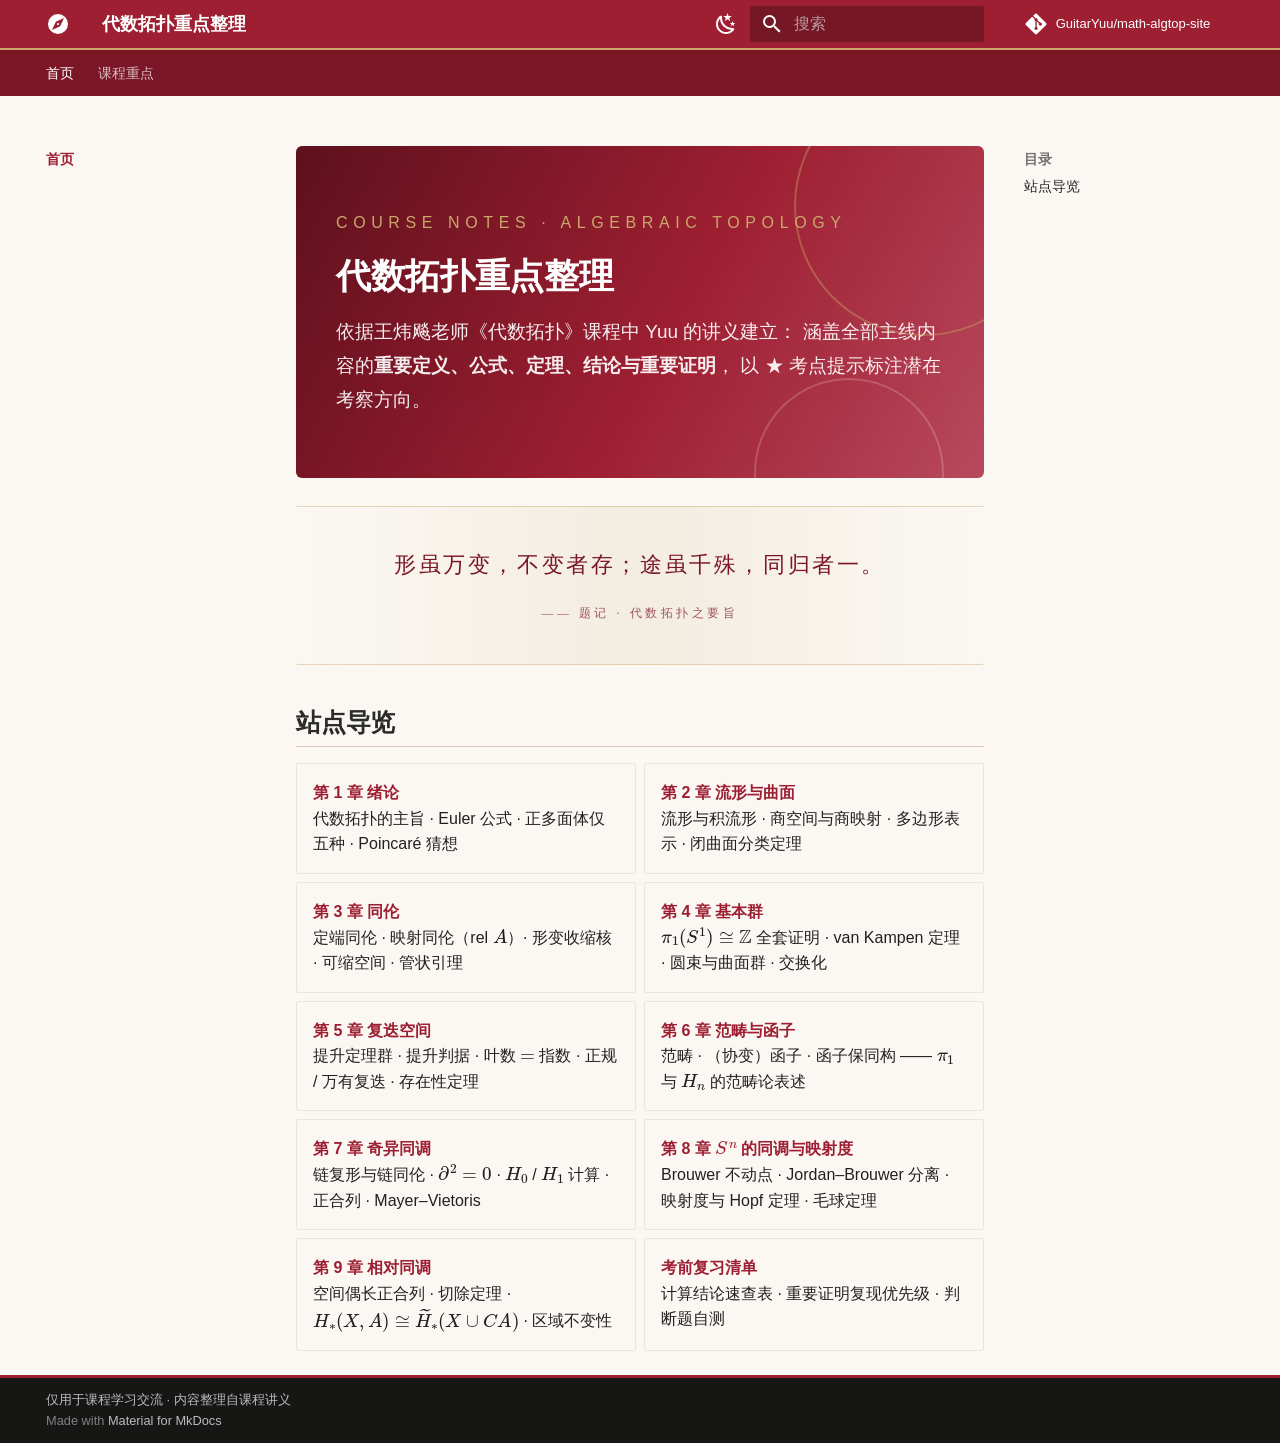
==== index.html @ 7b2dca7c "deploy: classic build 2026-09-10" ====
<!doctype html>
<html lang="zh" class="no-js">
  <head>
    
      <meta charset="utf-8">
      <meta name="viewport" content="width=device-width,initial-scale=1">
      
        <meta name="description" content="依据王炜飚老师《代数拓扑》课程中 Yuu 的讲义建立——重要定义、公式、定理、结论与重要证明，以考点提示标注潜在考察方向。">
      
      
        <meta name="author" content="GuitarYuu">
      
      
        <link rel="canonical" href="https://guitaryuu.github.io/math-algtop-site/">
      
      
      
        <link rel="next" href="ch01/">
      
      
        
      
      
      <link rel="icon" href="assets/images/favicon.png">
      <meta name="generator" content="mkdocs-1.6.1, mkdocs-material-9.7.7">
    
    
      
        <title>代数拓扑重点整理</title>
      
    
    
      <link rel="stylesheet" href="assets/stylesheets/main.ec1eaa64.min.css">
      
        
        <link rel="stylesheet" href="assets/stylesheets/palette.ab4e12ef.min.css">
      
      


    
    
      
    
    
      
    
    
      <link rel="stylesheet" href="stylesheets/sjtudocs.css">
    
    <script>__md_scope=new URL(".",location),__md_hash=e=>[...e].reduce(((e,_)=>(e<<5)-e+_.charCodeAt(0)),0),__md_get=(e,_=localStorage,t=__md_scope)=>JSON.parse(_.getItem(t.pathname+"."+e)),__md_set=(e,_,t=localStorage,a=__md_scope)=>{try{t.setItem(a.pathname+"."+e,JSON.stringify(_))}catch(e){}}</script>
    
      

    
    
  </head>
  
  
    
    
      
    
    
    
    
    <body dir="ltr" data-md-color-scheme="default" data-md-color-primary="indigo" data-md-color-accent="indigo">
  
    
    <input class="md-toggle" data-md-toggle="drawer" type="checkbox" id="__drawer" autocomplete="off">
    <input class="md-toggle" data-md-toggle="search" type="checkbox" id="__search" autocomplete="off">
    <label class="md-overlay" for="__drawer"></label>
    <div data-md-component="skip">
      
        
        <a href="#_1" class="md-skip">
          跳转至
        </a>
      
    </div>
    <div data-md-component="announce">
      
    </div>
    
    
      

<header class="md-header" data-md-component="header">
  <nav class="md-header__inner md-grid" aria-label="页眉">
    <a href="." title="代数拓扑重点整理" class="md-header__button md-logo" aria-label="代数拓扑重点整理" data-md-component="logo">
      
  
  <svg xmlns="http://www.w3.org/2000/svg" viewBox="0 0 24 24"><path d="M14.19 14.19 6 18l3.81-8.19L18 6m-6-4A10 10 0 0 0 2 12a10 10 0 0 0 10 10 10 10 0 0 0 10-10A10 10 0 0 0 12 2m0 8.9a1.1 1.1 0 0 0-1.1 1.1 1.1 1.1 0 0 0 1.1 1.1 1.1 1.1 0 0 0 1.1-1.1 1.1 1.1 0 0 0-1.1-1.1"/></svg>

    </a>
    <label class="md-header__button md-icon" for="__drawer">
      
      <svg xmlns="http://www.w3.org/2000/svg" viewBox="0 0 24 24"><path d="M3 6h18v2H3zm0 5h18v2H3zm0 5h18v2H3z"/></svg>
    </label>
    <div class="md-header__title" data-md-component="header-title">
      <div class="md-header__ellipsis">
        <div class="md-header__topic">
          <span class="md-ellipsis">
            代数拓扑重点整理
          </span>
        </div>
        <div class="md-header__topic" data-md-component="header-topic">
          <span class="md-ellipsis">
            
              首页
            
          </span>
        </div>
      </div>
    </div>
    
      
        <form class="md-header__option" data-md-component="palette">
  
    
    
    
    <input class="md-option" data-md-color-media="(prefers-color-scheme: light)" data-md-color-scheme="default" data-md-color-primary="indigo" data-md-color-accent="indigo"  aria-label="切换至深色模式"  type="radio" name="__palette" id="__palette_0">
    
      <label class="md-header__button md-icon" title="切换至深色模式" for="__palette_1" hidden>
        <svg xmlns="http://www.w3.org/2000/svg" viewBox="0 0 24 24"><path d="m17.75 4.09-2.53 1.94.91 3.06-2.63-1.81-2.63 1.81.91-3.06-2.53-1.94L12.44 4l1.06-3 1.06 3zm3.5 6.91-1.64 1.25.59 1.98-1.7-1.17-1.7 1.17.59-1.98L15.75 11l2.06-.05L18.5 9l.69 1.95zm-2.28 4.95c.83-.08 1.72 1.1 1.19 1.85-.32.45-.66.87-1.08 1.27C15.17 23 8.84 23 4.94 19.07c-3.91-3.9-3.91-10.24 0-14.14.4-.4.82-.76 1.27-1.08.75-.53 1.93.36 1.85 1.19-.27 2.86.69 5.83 2.89 8.02a9.96 9.96 0 0 0 8.02 2.89m-1.64 2.02a12.08 12.08 0 0 1-7.8-3.47c-2.17-2.19-3.33-5-3.49-7.82-2.81 3.14-2.7 7.96.31 10.98 3.02 3.01 7.84 3.12 10.98.31"/></svg>
      </label>
    
  
    
    
    
    <input class="md-option" data-md-color-media="(prefers-color-scheme: dark)" data-md-color-scheme="slate" data-md-color-primary="indigo" data-md-color-accent="indigo"  aria-label="切换至浅色模式"  type="radio" name="__palette" id="__palette_1">
    
      <label class="md-header__button md-icon" title="切换至浅色模式" for="__palette_0" hidden>
        <svg xmlns="http://www.w3.org/2000/svg" viewBox="0 0 24 24"><path d="M12 7a5 5 0 0 1 5 5 5 5 0 0 1-5 5 5 5 0 0 1-5-5 5 5 0 0 1 5-5m0 2a3 3 0 0 0-3 3 3 3 0 0 0 3 3 3 3 0 0 0 3-3 3 3 0 0 0-3-3m0-7 2.39 3.42C13.65 5.15 12.84 5 12 5s-1.65.15-2.39.42zM3.34 7l4.16-.35A7.2 7.2 0 0 0 5.94 8.5c-.44.74-.69 1.5-.83 2.29zm.02 10 1.76-3.77a7.131 7.131 0 0 0 2.38 4.14zM20.65 7l-1.77 3.79a7.02 7.02 0 0 0-2.38-4.15zm-.01 10-4.14.36c.59-.51 1.12-1.14 1.54-1.86.42-.73.69-1.5.83-2.29zM12 22l-2.41-3.44c.74.27 1.55.44 2.41.44.82 0 1.63-.17 2.37-.44z"/></svg>
      </label>
    
  
</form>
      
    
    
      <script>var palette=__md_get("__palette");if(palette&&palette.color){if("(prefers-color-scheme)"===palette.color.media){var media=matchMedia("(prefers-color-scheme: light)"),input=document.querySelector(media.matches?"[data-md-color-media='(prefers-color-scheme: light)']":"[data-md-color-media='(prefers-color-scheme: dark)']");palette.color.media=input.getAttribute("data-md-color-media"),palette.color.scheme=input.getAttribute("data-md-color-scheme"),palette.color.primary=input.getAttribute("data-md-color-primary"),palette.color.accent=input.getAttribute("data-md-color-accent")}for(var[key,value]of Object.entries(palette.color))document.body.setAttribute("data-md-color-"+key,value)}</script>
    
    
    
      
      
        <label class="md-header__button md-icon" for="__search">
          
          <svg xmlns="http://www.w3.org/2000/svg" viewBox="0 0 24 24"><path d="M9.5 3A6.5 6.5 0 0 1 16 9.5c0 1.61-.59 3.09-1.56 4.23l.27.27h.79l5 5-1.5 1.5-5-5v-.79l-.27-.27A6.52 6.52 0 0 1 9.5 16 6.5 6.5 0 0 1 3 9.5 6.5 6.5 0 0 1 9.5 3m0 2C7 5 5 7 5 9.5S7 14 9.5 14 14 12 14 9.5 12 5 9.5 5"/></svg>
        </label>
        <div class="md-search" data-md-component="search" role="dialog">
  <label class="md-search__overlay" for="__search"></label>
  <div class="md-search__inner" role="search">
    <form class="md-search__form" name="search">
      <input type="text" class="md-search__input" name="query" aria-label="搜索" placeholder="搜索" autocapitalize="off" autocorrect="off" autocomplete="off" spellcheck="false" data-md-component="search-query" required>
      <label class="md-search__icon md-icon" for="__search">
        
        <svg xmlns="http://www.w3.org/2000/svg" viewBox="0 0 24 24"><path d="M9.5 3A6.5 6.5 0 0 1 16 9.5c0 1.61-.59 3.09-1.56 4.23l.27.27h.79l5 5-1.5 1.5-5-5v-.79l-.27-.27A6.52 6.52 0 0 1 9.5 16 6.5 6.5 0 0 1 3 9.5 6.5 6.5 0 0 1 9.5 3m0 2C7 5 5 7 5 9.5S7 14 9.5 14 14 12 14 9.5 12 5 9.5 5"/></svg>
        
        <svg xmlns="http://www.w3.org/2000/svg" viewBox="0 0 24 24"><path d="M20 11v2H8l5.5 5.5-1.42 1.42L4.16 12l7.92-7.92L13.5 5.5 8 11z"/></svg>
      </label>
      <nav class="md-search__options" aria-label="查找">
        
        <button type="reset" class="md-search__icon md-icon" title="清空当前内容" aria-label="清空当前内容" tabindex="-1">
          
          <svg xmlns="http://www.w3.org/2000/svg" viewBox="0 0 24 24"><path d="M19 6.41 17.59 5 12 10.59 6.41 5 5 6.41 10.59 12 5 17.59 6.41 19 12 13.41 17.59 19 19 17.59 13.41 12z"/></svg>
        </button>
      </nav>
      
        <div class="md-search__suggest" data-md-component="search-suggest"></div>
      
    </form>
    <div class="md-search__output">
      <div class="md-search__scrollwrap" tabindex="0" data-md-scrollfix>
        <div class="md-search-result" data-md-component="search-result">
          <div class="md-search-result__meta">
            正在初始化搜索引擎
          </div>
          <ol class="md-search-result__list" role="presentation"></ol>
        </div>
      </div>
    </div>
  </div>
</div>
      
    
    
      <div class="md-header__source">
        <a href="https://github.com/GuitarYuu/math-algtop-site" title="前往仓库" class="md-source" data-md-component="source">
  <div class="md-source__icon md-icon">
    
    <svg xmlns="http://www.w3.org/2000/svg" viewBox="0 0 448 512"><!--! Font Awesome Free 7.1.0 by @fontawesome - https://fontawesome.com License - https://fontawesome.com/license/free (Icons: CC BY 4.0, Fonts: SIL OFL 1.1, Code: MIT License) Copyright 2025 Fonticons, Inc.--><path d="M439.6 236.1 244 40.5c-5.4-5.5-12.8-8.5-20.4-8.5s-15 3-20.4 8.4L162.5 81l51.5 51.5c27.1-9.1 52.7 16.8 43.4 43.7l49.7 49.7c34.2-11.8 61.2 31 35.5 56.7-26.5 26.5-70.2-2.9-56-37.3L240.3 199v121.9c25.3 12.5 22.3 41.8 9.1 55-6.4 6.4-15.2 10.1-24.3 10.1s-17.8-3.6-24.3-10.1c-17.6-17.6-11.1-46.9 11.2-56v-123c-20.8-8.5-24.6-30.7-18.6-45L142.6 101 8.5 235.1C3 240.6 0 247.9 0 255.5s3 15 8.5 20.4l195.6 195.7c5.4 5.4 12.7 8.4 20.4 8.4s15-3 20.4-8.4l194.7-194.7c5.4-5.4 8.4-12.8 8.4-20.4s-3-15-8.4-20.4"/></svg>
  </div>
  <div class="md-source__repository">
    GuitarYuu/math-algtop-site
  </div>
</a>
      </div>
    
  </nav>
  
</header>
    
    <div class="md-container" data-md-component="container">
      
      
        
          
            
<nav class="md-tabs" aria-label="标签" data-md-component="tabs">
  <div class="md-grid">
    <ul class="md-tabs__list">
      
        
  
  
  
    
  
  
    <li class="md-tabs__item md-tabs__item--active">
      <a href="." class="md-tabs__link">
        
  
  
    
  
  首页

      </a>
    </li>
  

      
        
  
  
  
  
    
    
      <li class="md-tabs__item">
        <a href="ch01/" class="md-tabs__link">
          
  
  
    
  
  课程重点

        </a>
      </li>
    
  

      
    </ul>
  </div>
</nav>
          
        
      
      <main class="md-main" data-md-component="main">
        <div class="md-main__inner md-grid">
          
            
              
              <div class="md-sidebar md-sidebar--primary" data-md-component="sidebar" data-md-type="navigation" >
                <div class="md-sidebar__scrollwrap">
                  <div class="md-sidebar__inner">
                    


  


<nav class="md-nav md-nav--primary md-nav--lifted" aria-label="导航栏" data-md-level="0">
  <label class="md-nav__title" for="__drawer">
    <a href="." title="代数拓扑重点整理" class="md-nav__button md-logo" aria-label="代数拓扑重点整理" data-md-component="logo">
      
  
  <svg xmlns="http://www.w3.org/2000/svg" viewBox="0 0 24 24"><path d="M14.19 14.19 6 18l3.81-8.19L18 6m-6-4A10 10 0 0 0 2 12a10 10 0 0 0 10 10 10 10 0 0 0 10-10A10 10 0 0 0 12 2m0 8.9a1.1 1.1 0 0 0-1.1 1.1 1.1 1.1 0 0 0 1.1 1.1 1.1 1.1 0 0 0 1.1-1.1 1.1 1.1 0 0 0-1.1-1.1"/></svg>

    </a>
    代数拓扑重点整理
  </label>
  
    <div class="md-nav__source">
      <a href="https://github.com/GuitarYuu/math-algtop-site" title="前往仓库" class="md-source" data-md-component="source">
  <div class="md-source__icon md-icon">
    
    <svg xmlns="http://www.w3.org/2000/svg" viewBox="0 0 448 512"><!--! Font Awesome Free 7.1.0 by @fontawesome - https://fontawesome.com License - https://fontawesome.com/license/free (Icons: CC BY 4.0, Fonts: SIL OFL 1.1, Code: MIT License) Copyright 2025 Fonticons, Inc.--><path d="M439.6 236.1 244 40.5c-5.4-5.5-12.8-8.5-20.4-8.5s-15 3-20.4 8.4L162.5 81l51.5 51.5c27.1-9.1 52.7 16.8 43.4 43.7l49.7 49.7c34.2-11.8 61.2 31 35.5 56.7-26.5 26.5-70.2-2.9-56-37.3L240.3 199v121.9c25.3 12.5 22.3 41.8 9.1 55-6.4 6.4-15.2 10.1-24.3 10.1s-17.8-3.6-24.3-10.1c-17.6-17.6-11.1-46.9 11.2-56v-123c-20.8-8.5-24.6-30.7-18.6-45L142.6 101 8.5 235.1C3 240.6 0 247.9 0 255.5s3 15 8.5 20.4l195.6 195.7c5.4 5.4 12.7 8.4 20.4 8.4s15-3 20.4-8.4l194.7-194.7c5.4-5.4 8.4-12.8 8.4-20.4s-3-15-8.4-20.4"/></svg>
  </div>
  <div class="md-source__repository">
    GuitarYuu/math-algtop-site
  </div>
</a>
    </div>
  
  <ul class="md-nav__list" data-md-scrollfix>
    
      
      
  
  
    
  
  
  
    <li class="md-nav__item md-nav__item--active">
      
      <input class="md-nav__toggle md-toggle" type="checkbox" id="__toc">
      
      
        
      
      
        <label class="md-nav__link md-nav__link--active" for="__toc">
          
  
  
  <span class="md-ellipsis">
    
  
    首页
  

    
  </span>
  
  

          <span class="md-nav__icon md-icon"></span>
        </label>
      
      <a href="." class="md-nav__link md-nav__link--active">
        
  
  
  <span class="md-ellipsis">
    
  
    首页
  

    
  </span>
  
  

      </a>
      
        

<nav class="md-nav md-nav--secondary" aria-label="目录">
  
  
  
    
  
  
    <label class="md-nav__title" for="__toc">
      <span class="md-nav__icon md-icon"></span>
      目录
    </label>
    <ul class="md-nav__list" data-md-component="toc" data-md-scrollfix>
      
        <li class="md-nav__item">
  <a href="#_2" class="md-nav__link">
    <span class="md-ellipsis">
      
        站点导览
      
    </span>
  </a>
  
</li>
      
    </ul>
  
</nav>
      
    </li>
  

    
      
      
  
  
  
  
    
    
      
        
      
        
      
        
      
        
      
        
      
        
      
        
      
        
      
        
      
        
      
    
    
    
      
      
        
      
    
    
    <li class="md-nav__item md-nav__item--nested">
      
        
        
        <input class="md-nav__toggle md-toggle " type="checkbox" id="__nav_2" >
        
          
          <label class="md-nav__link" for="__nav_2" id="__nav_2_label" tabindex="0">
            
  
  
  <span class="md-ellipsis">
    
  
    课程重点
  

    
  </span>
  
  

            <span class="md-nav__icon md-icon"></span>
          </label>
        
        <nav class="md-nav" data-md-level="1" aria-labelledby="__nav_2_label" aria-expanded="false">
          <label class="md-nav__title" for="__nav_2">
            <span class="md-nav__icon md-icon"></span>
            
  
    课程重点
  

          </label>
          <ul class="md-nav__list" data-md-scrollfix>
            
              
                
  
  
  
  
    <li class="md-nav__item">
      <a href="ch01/" class="md-nav__link">
        
  
  
  <span class="md-ellipsis">
    
  
    第 1 章 绪论：代数拓扑的主旨
  

    
  </span>
  
  

      </a>
    </li>
  

              
            
              
                
  
  
  
  
    <li class="md-nav__item">
      <a href="ch02/" class="md-nav__link">
        
  
  
  <span class="md-ellipsis">
    
  
    第 2 章 流形与曲面
  

    
  </span>
  
  

      </a>
    </li>
  

              
            
              
                
  
  
  
  
    <li class="md-nav__item">
      <a href="ch03/" class="md-nav__link">
        
  
  
  <span class="md-ellipsis">
    
  
    第 3 章 同伦
  

    
  </span>
  
  

      </a>
    </li>
  

              
            
              
                
  
  
  
  
    <li class="md-nav__item">
      <a href="ch04/" class="md-nav__link">
        
  
  
  <span class="md-ellipsis">
    
  
    第 4 章 基本群
  

    
  </span>
  
  

      </a>
    </li>
  

              
            
              
                
  
  
  
  
    <li class="md-nav__item">
      <a href="ch05/" class="md-nav__link">
        
  
  
  <span class="md-ellipsis">
    
  
    第 5 章 复迭空间（覆盖空间）
  

    
  </span>
  
  

      </a>
    </li>
  

              
            
              
                
  
  
  
  
    <li class="md-nav__item">
      <a href="ch06/" class="md-nav__link">
        
  
  
  <span class="md-ellipsis">
    
  
    第 6 章 范畴与函子
  

    
  </span>
  
  

      </a>
    </li>
  

              
            
              
                
  
  
  
  
    <li class="md-nav__item">
      <a href="ch07/" class="md-nav__link">
        
  
  
  <span class="md-ellipsis">
    
  
    第 7 章 奇异同调
  

    
  </span>
  
  

      </a>
    </li>
  

              
            
              
                
  
  
  
  
    <li class="md-nav__item">
      <a href="ch08/" class="md-nav__link">
        
  
  
  <span class="md-ellipsis">
    
  
    第 8 章 Sⁿ 的同调与映射度
  

    
  </span>
  
  

      </a>
    </li>
  

              
            
              
                
  
  
  
  
    <li class="md-nav__item">
      <a href="ch09/" class="md-nav__link">
        
  
  
  <span class="md-ellipsis">
    
  
    第 9 章 相对同调
  

    
  </span>
  
  

      </a>
    </li>
  

              
            
              
                
  
  
  
  
    <li class="md-nav__item">
      <a href="checklist/" class="md-nav__link">
        
  
  
  <span class="md-ellipsis">
    
  
    考前复习清单
  

    
  </span>
  
  

      </a>
    </li>
  

              
            
          </ul>
        </nav>
      
    </li>
  

    
  </ul>
</nav>
                  </div>
                </div>
              </div>
            
            
              
              <div class="md-sidebar md-sidebar--secondary" data-md-component="sidebar" data-md-type="toc" >
                <div class="md-sidebar__scrollwrap">
                  <div class="md-sidebar__inner">
                    

<nav class="md-nav md-nav--secondary" aria-label="目录">
  
  
  
    
  
  
    <label class="md-nav__title" for="__toc">
      <span class="md-nav__icon md-icon"></span>
      目录
    </label>
    <ul class="md-nav__list" data-md-component="toc" data-md-scrollfix>
      
        <li class="md-nav__item">
  <a href="#_2" class="md-nav__link">
    <span class="md-ellipsis">
      
        站点导览
      
    </span>
  </a>
  
</li>
      
    </ul>
  
</nav>
                  </div>
                </div>
              </div>
            
          
          
            <div class="md-content" data-md-component="content">
              
              <article class="md-content__inner md-typeset">
                
                  



<div class="sjtu-hero">
<p><span class="hero-kicker">COURSE NOTES · ALGEBRAIC TOPOLOGY</span></p>
<h1 id="_1">代数拓扑重点整理<a class="headerlink" href="#_1" title="Permanent link">#</a></h1>
<p><span class="hero-sub">依据王炜飚老师《代数拓扑》课程中 Yuu 的讲义建立：
涵盖全部主线内容的<strong>重要定义、公式、定理、结论与重要证明</strong>，
以 ★ 考点提示标注潜在考察方向。</span></p>
</div>
<div class="sjtu-couplet">
<p>形虽万变，不变者存；途虽千殊，同归者一。</p>
<p><span class="couplet-note">—— 题记 · 代数拓扑之要旨</span></p>
</div>
<h2 id="_2">站点导览<a class="headerlink" href="#_2" title="Permanent link">#</a></h2>
<div class="grid cards">
<ul>
<li><a href="ch01/"><strong>第 1 章 绪论</strong></a><br />
  代数拓扑的主旨 · Euler 公式 · 正多面体仅五种 · Poincaré 猜想</li>
<li><a href="ch02/"><strong>第 2 章 流形与曲面</strong></a><br />
  流形与积流形 · 商空间与商映射 · 多边形表示 · 闭曲面分类定理</li>
<li><a href="ch03/"><strong>第 3 章 同伦</strong></a><br />
  定端同伦 · 映射同伦（rel <span class="arithmatex">\(A\)</span>）· 形变收缩核 · 可缩空间 · 管状引理</li>
<li><a href="ch04/"><strong>第 4 章 基本群</strong></a><br />
<span class="arithmatex">\(\pi_1(S^1)\cong\mathbb{Z}\)</span> 全套证明 · van Kampen 定理 · 圆束与曲面群 · 交换化</li>
<li><a href="ch05/"><strong>第 5 章 复迭空间</strong></a><br />
  提升定理群 · 提升判据 · 叶数 <span class="arithmatex">\(=\)</span> 指数 · 正规 / 万有复迭 · 存在性定理</li>
<li><a href="ch06/"><strong>第 6 章 范畴与函子</strong></a><br />
  范畴 · （协变）函子 · 函子保同构 —— <span class="arithmatex">\(\pi_1\)</span> 与 <span class="arithmatex">\(H_n\)</span> 的范畴论表述</li>
<li><a href="ch07/"><strong>第 7 章 奇异同调</strong></a><br />
  链复形与链同伦 · <span class="arithmatex">\(\partial^2=0\)</span> · <span class="arithmatex">\(H_0\)</span> / <span class="arithmatex">\(H_1\)</span> 计算 · 正合列 · Mayer–Vietoris</li>
<li><a href="ch08/"><strong>第 8 章 <span class="arithmatex">\(S^n\)</span> 的同调与映射度</strong></a><br />
  Brouwer 不动点 · Jordan–Brouwer 分离 · 映射度与 Hopf 定理 · 毛球定理</li>
<li><a href="ch09/"><strong>第 9 章 相对同调</strong></a><br />
  空间偶长正合列 · 切除定理 · <span class="arithmatex">\(H_*(X,A)\cong\widetilde H_*(X\cup CA)\)</span> · 区域不变性</li>
<li><a href="checklist/"><strong>考前复习清单</strong></a><br />
  计算结论速查表 · 重要证明复现优先级 · 判断题自测</li>
</ul>
</div>







  
  






                
              </article>
            </div>
          
          
<script>var target=document.getElementById(location.hash.slice(1));target&&target.name&&(target.checked=target.name.startsWith("__tabbed_"))</script>
        </div>
        
          <button type="button" class="md-top md-icon" data-md-component="top" hidden>
  
  <svg xmlns="http://www.w3.org/2000/svg" viewBox="0 0 24 24"><path d="M13 20h-2V8l-5.5 5.5-1.42-1.42L12 4.16l7.92 7.92-1.42 1.42L13 8z"/></svg>
  回到页面顶部
</button>
        
      </main>
      
        <footer class="md-footer">
  
  <div class="md-footer-meta md-typeset">
    <div class="md-footer-meta__inner md-grid">
      <div class="md-copyright">
  
    <div class="md-copyright__highlight">
      仅用于课程学习交流 · 内容整理自课程讲义
    </div>
  
  
    Made with
    <a href="https://squidfunk.github.io/mkdocs-material/" target="_blank" rel="noopener">
      Material for MkDocs
    </a>
  
</div>
      
    </div>
  </div>
</footer>
      
    </div>
    <div class="md-dialog" data-md-component="dialog">
      <div class="md-dialog__inner md-typeset"></div>
    </div>
    
    
    
      
      
      <script id="__config" type="application/json">{"annotate": null, "base": ".", "features": ["navigation.tabs", "navigation.sections", "navigation.top", "navigation.indexes", "search.suggest", "search.highlight", "content.tooltips"], "search": "assets/javascripts/workers/search.2c215733.min.js", "tags": null, "translations": {"clipboard.copied": "\u5df2\u590d\u5236", "clipboard.copy": "\u590d\u5236", "search.result.more.one": "\u5728\u8be5\u9875\u4e0a\u8fd8\u6709 1 \u4e2a\u7b26\u5408\u6761\u4ef6\u7684\u7ed3\u679c", "search.result.more.other": "\u5728\u8be5\u9875\u4e0a\u8fd8\u6709 # \u4e2a\u7b26\u5408\u6761\u4ef6\u7684\u7ed3\u679c", "search.result.none": "\u6ca1\u6709\u627e\u5230\u7b26\u5408\u6761\u4ef6\u7684\u7ed3\u679c", "search.result.one": "\u627e\u5230 1 \u4e2a\u7b26\u5408\u6761\u4ef6\u7684\u7ed3\u679c", "search.result.other": "# \u4e2a\u7b26\u5408\u6761\u4ef6\u7684\u7ed3\u679c", "search.result.placeholder": "\u952e\u5165\u4ee5\u5f00\u59cb\u641c\u7d22", "search.result.term.missing": "\u7f3a\u5c11", "select.version": "\u9009\u62e9\u5f53\u524d\u7248\u672c"}, "version": null}</script>
    
    
      <script src="assets/javascripts/bundle.d7400e89.min.js"></script>
      
        <script src="javascripts/mathjax-config.js"></script>
      
        <script src="javascripts/vendor/mathjax/tex-mml-chtml.js"></script>
      
    
  </body>
</html>
---- assets/stylesheets/main.ec1eaa64.min.css ----
@charset "UTF-8";html{-webkit-text-size-adjust:none;-moz-text-size-adjust:none;text-size-adjust:none;box-sizing:border-box}*,:after,:before{box-sizing:inherit}@media (prefers-reduced-motion){*,:after,:before{transition:none!important}}body{margin:0}a,button,input,label{-webkit-tap-highlight-color:transparent}a{color:inherit;text-decoration:none}hr{border:0;box-sizing:initial;display:block;height:.05rem;overflow:visible;padding:0}small{font-size:80%}sub,sup{line-height:1em}img{border-style:none}table{border-collapse:initial;border-spacing:0}td,th{font-weight:400;vertical-align:top}button{background:#0000;border:0;font-family:inherit;font-size:inherit;margin:0;padding:0}input{border:0;outline:none}:root{--md-primary-fg-color:#4051b5;--md-primary-fg-color--light:#5d6cc0;--md-primary-fg-color--dark:#303fa1;--md-primary-bg-color:#fff;--md-primary-bg-color--light:#ffffffb3;--md-accent-fg-color:#526cfe;--md-accent-fg-color--transparent:#526cfe1a;--md-accent-bg-color:#fff;--md-accent-bg-color--light:#ffffffb3}[data-md-color-scheme=default]{color-scheme:light}[data-md-color-scheme=default] img[src$="#gh-dark-mode-only"],[data-md-color-scheme=default] img[src$="#only-dark"]{display:none}:root,[data-md-color-scheme=default]{--md-hue:225deg;--md-default-fg-color:#000000de;--md-default-fg-color--light:#0000008a;--md-default-fg-color--lighter:#00000052;--md-default-fg-color--lightest:#00000012;--md-default-bg-color:#fff;--md-default-bg-color--light:#ffffffb3;--md-default-bg-color--lighter:#ffffff4d;--md-default-bg-color--lightest:#ffffff1f;--md-code-fg-color:#36464e;--md-code-bg-color:#f5f5f5;--md-code-bg-color--light:#f5f5f5b3;--md-code-bg-color--lighter:#f5f5f54d;--md-code-hl-color:#4287ff;--md-code-hl-color--light:#4287ff1a;--md-code-hl-number-color:#d52a2a;--md-code-hl-special-color:#db1457;--md-code-hl-function-color:#a846b9;--md-code-hl-constant-color:#6e59d9;--md-code-hl-keyword-color:#3f6ec6;--md-code-hl-string-color:#1c7d4d;--md-code-hl-name-color:var(--md-code-fg-color);--md-code-hl-operator-color:var(--md-default-fg-color--light);--md-code-hl-punctuation-color:var(--md-default-fg-color--light);--md-code-hl-comment-color:var(--md-default-fg-color--light);--md-code-hl-generic-color:var(--md-default-fg-color--light);--md-code-hl-variable-color:var(--md-default-fg-color--light);--md-typeset-color:var(--md-default-fg-color);--md-typeset-a-color:var(--md-primary-fg-color);--md-typeset-del-color:#f5503d26;--md-typeset-ins-color:#0bd57026;--md-typeset-kbd-color:#fafafa;--md-typeset-kbd-accent-color:#fff;--md-typeset-kbd-border-color:#b8b8b8;--md-typeset-mark-color:#ffff0080;--md-typeset-table-color:#0000001f;--md-typeset-table-color--light:rgba(0,0,0,.035);--md-admonition-fg-color:var(--md-default-fg-color);--md-admonition-bg-color:var(--md-default-bg-color);--md-warning-fg-color:#000000de;--md-warning-bg-color:#ff9;--md-footer-fg-color:#fff;--md-footer-fg-color--light:#ffffffb3;--md-footer-fg-color--lighter:#ffffff73;--md-footer-bg-color:#000000de;--md-footer-bg-color--dark:#00000052;--md-shadow-z1:0 0.2rem 0.5rem #0000000d,0 0 0.05rem #0000001a;--md-shadow-z2:0 0.2rem 0.5rem #0000001a,0 0 0.05rem #00000040;--md-shadow-z3:0 0.2rem 0.5rem #0003,0 0 0.05rem #00000059}.md-icon svg{fill:currentcolor;display:block;height:1.2rem;width:1.2rem}body{-webkit-font-smoothing:antialiased;-moz-osx-font-smoothing:grayscale;--md-text-font-family:var(--md-text-font,_),-apple-system,BlinkMacSystemFont,Helvetica,Arial,sans-serif;--md-code-font-family:var(--md-code-font,_),SFMono-Regular,Consolas,Menlo,monospace}aside,body,input{font-feature-settings:"kern","liga";color:var(--md-typeset-color);font-family:var(--md-text-font-family)}code,kbd,pre{font-feature-settings:"kern";font-family:var(--md-code-font-family)}:root{--md-typeset-table-sort-icon:url('data:image/svg+xml;charset=utf-8,<svg xmlns="http://www.w3.org/2000/svg" viewBox="0 0 24 24"><path d="m18 21-4-4h3V7h-3l4-4 4 4h-3v10h3M2 19v-2h10v2M2 13v-2h7v2M2 7V5h4v2z"/></svg>');--md-typeset-table-sort-icon--asc:url('data:image/svg+xml;charset=utf-8,<svg xmlns="http://www.w3.org/2000/svg" viewBox="0 0 24 24"><path d="M19 17h3l-4 4-4-4h3V3h2M2 17h10v2H2M6 5v2H2V5m0 6h7v2H2z"/></svg>');--md-typeset-table-sort-icon--desc:url('data:image/svg+xml;charset=utf-8,<svg xmlns="http://www.w3.org/2000/svg" viewBox="0 0 24 24"><path d="M19 7h3l-4-4-4 4h3v14h2M2 17h10v2H2M6 5v2H2V5m0 6h7v2H2z"/></svg>')}.md-typeset{-webkit-print-color-adjust:exact;color-adjust:exact;font-size:.8rem;line-height:1.6;overflow-wrap:break-word}@media print{.md-typeset{font-size:.68rem}}.md-typeset blockquote,.md-typeset dl,.md-typeset figure,.md-typeset ol,.md-typeset pre,.md-typeset ul{margin-bottom:1em;margin-top:1em}.md-typeset h1{color:var(--md-default-fg-color--light);font-size:2em;line-height:1.3;margin:0 0 1.25em}.md-typeset h1,.md-typeset h2{font-weight:300;letter-spacing:-.01em}.md-typeset h2{font-size:1.5625em;line-height:1.4;margin:1.6em 0 .64em}.md-typeset h3{font-size:1.25em;font-weight:400;letter-spacing:-.01em;line-height:1.5;margin:1.6em 0 .8em}.md-typeset h2+h3{margin-top:.8em}.md-typeset h4{font-weight:700;letter-spacing:-.01em;margin:1em 0}.md-typeset h5,.md-typeset h6{color:var(--md-default-fg-color--light);font-size:.8em;font-weight:700;letter-spacing:-.01em;margin:1.25em 0}.md-typeset h5{text-transform:uppercase}.md-typeset h5 code{text-transform:none}.md-typeset hr{border-bottom:.05rem solid var(--md-default-fg-color--lightest);display:flow-root;margin:1.5em 0}.md-typeset a{color:var(--md-typeset-a-color);word-break:break-word}.md-typeset a,.md-typeset a:before{transition:color 125ms}.md-typeset a:focus,.md-typeset a:hover{color:var(--md-accent-fg-color)}.md-typeset a:focus code,.md-typeset a:hover code{background-color:var(--md-accent-fg-color--transparent);color:var(--md-accent-fg-color)}.md-typeset a code{color:var(--md-typeset-a-color)}.md-typeset a.focus-visible{outline-color:var(--md-accent-fg-color);outline-offset:.2rem}.md-typeset code,.md-typeset kbd,.md-typeset pre{color:var(--md-code-fg-color);direction:ltr;font-variant-ligatures:none;transition:background-color 125ms}@media print{.md-typeset code,.md-typeset kbd,.md-typeset pre{white-space:pre-wrap}}.md-typeset code{background-color:var(--md-code-bg-color);border-radius:.1rem;-webkit-box-decoration-break:clone;box-decoration-break:clone;font-size:.85em;padding:0 .2941176471em;transition:color 125ms,background-color 125ms;word-break:break-word}.md-typeset code:not(.focus-visible){-webkit-tap-highlight-color:transparent;outline:none}.md-typeset pre{display:flow-root;line-height:1.4;position:relative}.md-typeset pre>code{-webkit-box-decoration-break:slice;box-decoration-break:slice;box-shadow:none;display:block;margin:0;outline-color:var(--md-accent-fg-color);overflow:auto;padding:.7720588235em 1.1764705882em;scrollbar-color:var(--md-default-fg-color--lighter) #0000;scrollbar-width:thin;touch-action:auto;word-break:normal}.md-typeset pre>code:hover{scrollbar-color:var(--md-accent-fg-color) #0000}.md-typeset pre>code::-webkit-scrollbar{height:.2rem;width:.2rem}.md-typeset pre>code::-webkit-scrollbar-thumb{background-color:var(--md-default-fg-color--lighter)}.md-typeset pre>code::-webkit-scrollbar-thumb:hover{background-color:var(--md-accent-fg-color)}.md-typeset kbd{background-color:var(--md-typeset-kbd-color);border-radius:.1rem;box-shadow:0 .1rem 0 .05rem var(--md-typeset-kbd-border-color),0 .1rem 0 var(--md-typeset-kbd-border-color),0 -.1rem .2rem var(--md-typeset-kbd-accent-color) inset;color:var(--md-default-fg-color);display:inline-block;font-size:.75em;padding:0 .6666666667em;vertical-align:text-top;word-break:break-word}.md-typeset mark{background-color:var(--md-typeset-mark-color);-webkit-box-decoration-break:clone;box-decoration-break:clone;color:inherit;word-break:break-word}.md-typeset abbr{cursor:help;text-decoration:none}.md-typeset [data-preview],.md-typeset abbr{border-bottom:.05rem dotted var(--md-default-fg-color--light)}.md-typeset small{opacity:.75}[dir=ltr] .md-typeset sub,[dir=ltr] .md-typeset sup{margin-left:.078125em}[dir=rtl] .md-typeset sub,[dir=rtl] .md-typeset sup{margin-right:.078125em}[dir=ltr] .md-typeset blockquote{padding-left:.6rem}[dir=rtl] .md-typeset blockquote{padding-right:.6rem}[dir=ltr] .md-typeset blockquote{border-left:.2rem solid var(--md-default-fg-color--lighter)}[dir=rtl] .md-typeset blockquote{border-right:.2rem solid var(--md-default-fg-color--lighter)}.md-typeset blockquote{color:var(--md-default-fg-color--light);margin-left:0;margin-right:0}.md-typeset ul{list-style-type:disc}.md-typeset ul[type]{list-style-type:revert-layer}[dir=ltr] .md-typeset ol,[dir=ltr] .md-typeset ul{margin-left:.625em}[dir=rtl] .md-typeset ol,[dir=rtl] .md-typeset ul{margin-right:.625em}.md-typeset ol,.md-typeset ul{padding:0}.md-typeset ol:not([hidden]),.md-typeset ul:not([hidden]){display:flow-root}.md-typeset ol ol,.md-typeset ul ol{list-style-type:lower-alpha}.md-typeset ol ol ol,.md-typeset ul ol ol{list-style-type:lower-roman}.md-typeset ol ol ol ol,.md-typeset ul ol ol ol{list-style-type:upper-alpha}.md-typeset ol ol ol ol ol,.md-typeset ul ol ol ol ol{list-style-type:upper-roman}.md-typeset ol[type],.md-typeset ul[type]{list-style-type:revert-layer}[dir=ltr] .md-typeset ol li,[dir=ltr] .md-typeset ul li{margin-left:1.25em}[dir=rtl] .md-typeset ol li,[dir=rtl] .md-typeset ul li{margin-right:1.25em}.md-typeset ol li,.md-typeset ul li{margin-bottom:.5em}.md-typeset ol li blockquote,.md-typeset ol li p,.md-typeset ul li blockquote,.md-typeset ul li p{margin:.5em 0}.md-typeset ol li:last-child,.md-typeset ul li:last-child{margin-bottom:0}[dir=ltr] .md-typeset ol li ol,[dir=ltr] .md-typeset ol li ul,[dir=ltr] .md-typeset ul li ol,[dir=ltr] .md-typeset ul li ul{margin-left:.625em}[dir=rtl] .md-typeset ol li ol,[dir=rtl] .md-typeset ol li ul,[dir=rtl] .md-typeset ul li ol,[dir=rtl] .md-typeset ul li ul{margin-right:.625em}.md-typeset ol li ol,.md-typeset ol li ul,.md-typeset ul li ol,.md-typeset ul li ul{margin-bottom:.5em;margin-top:.5em}[dir=ltr] .md-typeset dd{margin-left:1.875em}[dir=rtl] .md-typeset dd{margin-right:1.875em}.md-typeset dd{margin-bottom:1.5em;margin-top:1em}.md-typeset img,.md-typeset svg,.md-typeset video{height:auto;max-width:100%}.md-typeset img[align=left]{margin:1em 1em 1em 0}.md-typeset img[align=right]{margin:1em 0 1em 1em}.md-typeset img[align]:only-child{margin-top:0}.md-typeset figure{display:flow-root;margin:1em auto;max-width:100%;text-align:center;width:fit-content}.md-typeset figure img{display:block;margin:0 auto}.md-typeset figcaption{font-style:italic;margin:1em auto;max-width:24rem}.md-typeset iframe{max-width:100%}.md-typeset table:not([class]){background-color:var(--md-default-bg-color);border:.05rem solid var(--md-typeset-table-color);border-radius:.1rem;display:inline-block;font-size:.64rem;max-width:100%;overflow:auto;touch-action:auto}@media print{.md-typeset table:not([class]){display:table}}.md-typeset table:not([class])+*{margin-top:1.5em}.md-typeset table:not([class]) td>:first-child,.md-typeset table:not([class]) th>:first-child{margin-top:0}.md-typeset table:not([class]) td>:last-child,.md-typeset table:not([class]) th>:last-child{margin-bottom:0}.md-typeset table:not([class]) td:not([align]),.md-typeset table:not([class]) th:not([align]){text-align:left}[dir=rtl] .md-typeset table:not([class]) td:not([align]),[dir=rtl] .md-typeset table:not([class]) th:not([align]){text-align:right}.md-typeset table:not([class]) th{font-weight:700;min-width:5rem;padding:.9375em 1.25em;vertical-align:top}.md-typeset table:not([class]) td{border-top:.05rem solid var(--md-typeset-table-color);padding:.9375em 1.25em;vertical-align:top}.md-typeset table:not([class]) tbody tr{transition:background-color 125ms}.md-typeset table:not([class]) tbody tr:hover{background-color:var(--md-typeset-table-color--light);box-shadow:0 .05rem 0 var(--md-default-bg-color) inset}.md-typeset table:not([class]) a{word-break:normal}.md-typeset table th[role=columnheader]{cursor:pointer}[dir=ltr] .md-typeset table th[role=columnheader]:after{margin-left:.5em}[dir=rtl] .md-typeset table th[role=columnheader]:after{margin-right:.5em}.md-typeset table th[role=columnheader]:after{content:"";display:inline-block;height:1.2em;-webkit-mask-image:var(--md-typeset-table-sort-icon);mask-image:var(--md-typeset-table-sort-icon);-webkit-mask-repeat:no-repeat;mask-repeat:no-repeat;-webkit-mask-size:contain;mask-size:contain;transition:background-color 125ms;vertical-align:text-bottom;width:1.2em}.md-typeset table th[role=columnheader]:hover:after{background-color:var(--md-default-fg-color--lighter)}.md-typeset table th[role=columnheader][aria-sort=ascending]:after{background-color:var(--md-default-fg-color--light);-webkit-mask-image:var(--md-typeset-table-sort-icon--asc);mask-image:var(--md-typeset-table-sort-icon--asc)}.md-typeset table th[role=columnheader][aria-sort=descending]:after{background-color:var(--md-default-fg-color--light);-webkit-mask-image:var(--md-typeset-table-sort-icon--desc);mask-image:var(--md-typeset-table-sort-icon--desc)}.md-typeset__scrollwrap{margin:1em -.8rem;overflow-x:auto;touch-action:auto}.md-typeset__table{display:inline-block;margin-bottom:.5em;padding:0 .8rem}@media print{.md-typeset__table{display:block}}html .md-typeset__table table{display:table;margin:0;overflow:hidden;width:100%}@media screen and (max-width:44.984375em){.md-content__inner>pre{margin:1em -.8rem}.md-content__inner>pre code{border-radius:0}}.md-typeset .md-author{border-radius:100%;display:block;flex-shrink:0;height:1.6rem;overflow:hidden;position:relative;transition:color 125ms,transform 125ms;width:1.6rem}.md-typeset .md-author img{display:block}.md-typeset .md-author--more{background:var(--md-default-fg-color--lightest);color:var(--md-default-fg-color--lighter);font-size:.6rem;font-weight:700;line-height:1.6rem;text-align:center}.md-typeset .md-author--long{height:2.4rem;width:2.4rem}.md-typeset a.md-author{transform:scale(1)}.md-typeset a.md-author img{border-radius:100%;filter:grayscale(100%) opacity(75%);transition:filter 125ms}.md-typeset a.md-author:focus,.md-typeset a.md-author:hover{transform:scale(1.1);z-index:1}.md-typeset a.md-author:focus img,.md-typeset a.md-author:hover img{filter:grayscale(0)}.md-banner{background-color:var(--md-footer-bg-color);color:var(--md-footer-fg-color);overflow:auto}@media print{.md-banner{display:none}}.md-banner--warning{background-color:var(--md-warning-bg-color);color:var(--md-warning-fg-color)}.md-banner__inner{font-size:.7rem;margin:.6rem auto;padding:0 .8rem}[dir=ltr] .md-banner__button{float:right}[dir=rtl] .md-banner__button{float:left}.md-banner__button{color:inherit;cursor:pointer;transition:opacity .25s}.no-js .md-banner__button{display:none}.md-banner__button:hover{opacity:.7}html{font-size:125%;height:100%;overflow-x:hidden}@media screen and (min-width:100em){html{font-size:137.5%}}@media screen and (min-width:125em){html{font-size:150%}}body{background-color:var(--md-default-bg-color);display:flex;flex-direction:column;font-size:.5rem;min-height:100%;position:relative;width:100%}@media print{body{display:block}}@media screen and (max-width:59.984375em){body[data-md-scrolllock]{position:fixed}}.md-grid{margin-left:auto;margin-right:auto;max-width:61rem}.md-container{display:flex;flex-direction:column;flex-grow:1}@media print{.md-container{display:block}}.md-main{flex-grow:1}.md-main__inner{display:flex;height:100%;margin-top:1.5rem}.md-ellipsis{overflow:hidden;text-overflow:ellipsis}.md-toggle{display:none}.md-option{height:0;opacity:0;position:absolute;width:0}.md-option:checked+label:not([hidden]){display:block}.md-option.focus-visible+label{outline-color:var(--md-accent-fg-color);outline-style:auto}.md-skip{background-color:var(--md-default-fg-color);border-radius:.1rem;color:var(--md-default-bg-color);font-size:.64rem;margin:.5rem;opacity:0;outline-color:var(--md-accent-fg-color);padding:.3rem .5rem;position:fixed;transform:translateY(.4rem);z-index:-1}.md-skip:focus{opacity:1;transform:translateY(0);transition:transform .25s cubic-bezier(.4,0,.2,1),opacity 175ms 75ms;z-index:10}@page{margin:25mm}:root{--md-clipboard-icon:url('data:image/svg+xml;charset=utf-8,<svg xmlns="http://www.w3.org/2000/svg" viewBox="0 0 24 24"><path d="M19 21H8V7h11m0-2H8a2 2 0 0 0-2 2v14a2 2 0 0 0 2 2h11a2 2 0 0 0 2-2V7a2 2 0 0 0-2-2m-3-4H4a2 2 0 0 0-2 2v14h2V3h12z"/></svg>')}.md-clipboard{border-radius:.1rem;color:var(--md-default-fg-color--lightest);cursor:pointer;height:1.5em;outline-color:var(--md-accent-fg-color);outline-offset:.1rem;transition:color .25s;width:1.5em;z-index:1}@media print{.md-clipboard{display:none}}.md-clipboard:not(.focus-visible){-webkit-tap-highlight-color:transparent;outline:none}:hover>.md-clipboard{color:var(--md-default-fg-color--light)}.md-clipboard:focus,.md-clipboard:hover{color:var(--md-accent-fg-color)}.md-clipboard:after{background-color:currentcolor;content:"";display:block;height:1.125em;margin:0 auto;-webkit-mask-image:var(--md-clipboard-icon);mask-image:var(--md-clipboard-icon);-webkit-mask-position:center;mask-position:center;-webkit-mask-repeat:no-repeat;mask-repeat:no-repeat;-webkit-mask-size:contain;mask-size:contain;width:1.125em}.md-clipboard--inline{cursor:pointer}.md-clipboard--inline code{transition:color .25s,background-color .25s}.md-clipboard--inline:focus code,.md-clipboard--inline:hover code{background-color:var(--md-accent-fg-color--transparent);color:var(--md-accent-fg-color)}:root{--md-code-select-icon:url('data:image/svg+xml;charset=utf-8,<svg xmlns="http://www.w3.org/2000/svg" viewBox="0 0 24 24"><path d="M19 19h-4v2h4c1.1 0 2-.9 2-2v-4h-2m0-12h-4v2h4v4h2V5c0-1.1-.9-2-2-2M5 5h4V3H5c-1.1 0-2 .9-2 2v4h2m0 6H3v4c0 1.1.9 2 2 2h4v-2H5zm2-4h2v2H7zm4 0h2v2h-2zm4 0h2v2h-2zM7 7h2v2H7zm4 0h2v2h-2zm4 0h2v2h-2zm-8 8h2v2H7zm4 0h2v2h-2zm4 0h2v2h-2z"/></svg>');--md-code-copy-icon:url('data:image/svg+xml;charset=utf-8,<svg xmlns="http://www.w3.org/2000/svg" viewBox="0 0 24 24"><path d="M19 21H8V7h11m0-2H8a2 2 0 0 0-2 2v14a2 2 0 0 0 2 2h11a2 2 0 0 0 2-2V7a2 2 0 0 0-2-2m-3-4H4a2 2 0 0 0-2 2v14h2V3h12z"/></svg>')}.md-typeset .md-code__content{display:grid}.md-code__nav{background-color:var(--md-code-bg-color--lighter);border-radius:.1rem;display:flex;gap:.2rem;padding:.2rem;position:absolute;right:.25em;top:.25em;transition:background-color .25s;z-index:1}:hover>.md-code__nav{background-color:var(--md-code-bg-color--light)}.md-code__button{color:var(--md-default-fg-color--lightest);cursor:pointer;display:block;height:1.5em;outline-color:var(--md-accent-fg-color);outline-offset:.1rem;transition:color .25s;width:1.5em}:hover>*>.md-code__button{color:var(--md-default-fg-color--light)}.md-code__button.focus-visible,.md-code__button:hover{color:var(--md-accent-fg-color)}.md-code__button--active{color:var(--md-default-fg-color)!important}.md-code__button:after{background-color:currentcolor;content:"";display:block;height:1.125em;margin:0 auto;-webkit-mask-position:center;mask-position:center;-webkit-mask-repeat:no-repeat;mask-repeat:no-repeat;-webkit-mask-size:contain;mask-size:contain;width:1.125em}.md-code__button[data-md-type=select]:after{-webkit-mask-image:var(--md-code-select-icon);mask-image:var(--md-code-select-icon)}.md-code__button[data-md-type=copy]:after{-webkit-mask-image:var(--md-code-copy-icon);mask-image:var(--md-code-copy-icon)}@keyframes consent{0%{opacity:0;transform:translateY(100%)}to{opacity:1;transform:translateY(0)}}@keyframes overlay{0%{opacity:0}to{opacity:1}}.md-consent__overlay{animation:overlay .25s both;-webkit-backdrop-filter:blur(.1rem);backdrop-filter:blur(.1rem);background-color:#0000008a;height:100%;opacity:1;position:fixed;top:0;width:100%;z-index:5}.md-consent__inner{animation:consent .5s cubic-bezier(.1,.7,.1,1) both;background-color:var(--md-default-bg-color);border:0;border-radius:.1rem;bottom:0;box-shadow:0 0 .2rem #0000001a,0 .2rem .4rem #0003;max-height:100%;overflow:auto;padding:0;position:fixed;width:100%;z-index:5}.md-consent__form{padding:.8rem}.md-consent__settings{display:none;margin:1em 0}input:checked+.md-consent__settings{display:block}.md-consent__controls{margin-bottom:.8rem}.md-typeset .md-consent__controls .md-button{display:inline}@media screen and (max-width:44.984375em){.md-typeset .md-consent__controls .md-button{display:block;margin-top:.4rem;text-align:center;width:100%}}.md-consent label{cursor:pointer}.md-content{flex-grow:1;min-width:0}.md-content__inner{margin:0 .8rem 1.2rem;padding-top:.6rem}@media screen and (min-width:76.25em){[dir=ltr] .md-sidebar--primary:not([hidden])~.md-content>.md-content__inner{margin-left:1.2rem}[dir=ltr] .md-sidebar--secondary:not([hidden])~.md-content>.md-content__inner,[dir=rtl] .md-sidebar--primary:not([hidden])~.md-content>.md-content__inner{margin-right:1.2rem}[dir=rtl] .md-sidebar--secondary:not([hidden])~.md-content>.md-content__inner{margin-left:1.2rem}}.md-content__inner:before{content:"";display:block;height:.4rem}.md-content__inner>:last-child{margin-bottom:0}[dir=ltr] .md-content__button{float:right}[dir=rtl] .md-content__button{float:left}[dir=ltr] .md-content__button{margin-left:.4rem}[dir=rtl] .md-content__button{margin-right:.4rem}.md-content__button{margin:.4rem 0;padding:0}@media print{.md-content__button{display:none}}.md-typeset .md-content__button{color:var(--md-default-fg-color--lighter)}.md-content__button svg{display:inline;vertical-align:top}[dir=rtl] .md-content__button svg{transform:scaleX(-1)}[dir=ltr] .md-dialog{right:.8rem}[dir=rtl] .md-dialog{left:.8rem}.md-dialog{background-color:var(--md-default-fg-color);border-radius:.1rem;bottom:.8rem;box-shadow:var(--md-shadow-z3);min-width:11.1rem;opacity:0;padding:.4rem .6rem;pointer-events:none;position:fixed;transform:translateY(100%);transition:transform 0ms .4s,opacity .4s;z-index:4}@media print{.md-dialog{display:none}}.md-dialog--active{opacity:1;pointer-events:auto;transform:translateY(0);transition:transform .4s cubic-bezier(.075,.85,.175,1),opacity .4s}.md-dialog__inner{color:var(--md-default-bg-color);font-size:.7rem}.md-feedback{margin:2em 0 1em;text-align:center}.md-feedback fieldset{border:none;margin:0;padding:0}.md-feedback__title{font-weight:700;margin:1em auto}.md-feedback__inner{position:relative}.md-feedback__list{display:flex;flex-wrap:wrap;place-content:baseline center;position:relative}.md-feedback__list:hover .md-icon:not(:disabled){color:var(--md-default-fg-color--lighter)}:disabled .md-feedback__list{min-height:1.8rem}.md-feedback__icon{color:var(--md-default-fg-color--light);cursor:pointer;flex-shrink:0;margin:0 .1rem;transition:color 125ms}.md-feedback__icon:not(:disabled).md-icon:hover{color:var(--md-accent-fg-color)}.md-feedback__icon:disabled{color:var(--md-default-fg-color--lightest);pointer-events:none}.md-feedback__note{opacity:0;position:relative;transform:translateY(.4rem);transition:transform .4s cubic-bezier(.1,.7,.1,1),opacity .15s}.md-feedback__note>*{margin:0 auto;max-width:16rem}:disabled .md-feedback__note{opacity:1;transform:translateY(0)}@media print{.md-feedback{display:none}}.md-footer{background-color:var(--md-footer-bg-color);color:var(--md-footer-fg-color)}@media print{.md-footer{display:none}}.md-footer__inner{justify-content:space-between;overflow:auto;padding:.2rem}.md-footer__inner:not([hidden]){display:flex}.md-footer__link{align-items:end;display:flex;flex-grow:0.01;margin-bottom:.4rem;margin-top:1rem;max-width:100%;outline-color:var(--md-accent-fg-color);overflow:hidden;transition:opacity .25s}.md-footer__link:focus,.md-footer__link:hover{opacity:.7}[dir=rtl] .md-footer__link svg{transform:scaleX(-1)}@media screen and (max-width:44.984375em){.md-footer__link--prev{flex-shrink:0}.md-footer__link--prev .md-footer__title{display:none}}[dir=ltr] .md-footer__link--next{margin-left:auto}[dir=rtl] .md-footer__link--next{margin-right:auto}.md-footer__link--next{text-align:right}[dir=rtl] .md-footer__link--next{text-align:left}.md-footer__title{flex-grow:1;font-size:.9rem;margin-bottom:.7rem;max-width:calc(100% - 2.4rem);padding:0 1rem;white-space:nowrap}.md-footer__button{margin:.2rem;padding:.4rem}.md-footer__direction{font-size:.64rem;opacity:.7}.md-footer-meta{background-color:var(--md-footer-bg-color--dark)}.md-footer-meta__inner{display:flex;flex-wrap:wrap;justify-content:space-between;padding:.2rem}html .md-footer-meta.md-typeset a{color:var(--md-footer-fg-color--light)}html .md-footer-meta.md-typeset a:focus,html .md-footer-meta.md-typeset a:hover{color:var(--md-footer-fg-color)}.md-copyright{color:var(--md-footer-fg-color--lighter);font-size:.64rem;margin:auto .6rem;padding:.4rem 0;width:100%}@media screen and (min-width:45em){.md-copyright{width:auto}}.md-copyright__highlight{color:var(--md-footer-fg-color--light)}.md-social{display:inline-flex;gap:.2rem;margin:0 .4rem;padding:.2rem 0 .6rem}@media screen and (min-width:45em){.md-social{padding:.6rem 0}}.md-social__link{display:inline-block;height:1.6rem;text-align:center;width:1.6rem}.md-social__link:before{line-height:1.9}.md-social__link svg{fill:currentcolor;max-height:.8rem;vertical-align:-25%}.md-typeset .md-button{border:.1rem solid;border-radius:.1rem;color:var(--md-primary-fg-color);cursor:pointer;display:inline-block;font-weight:700;padding:.625em 2em;transition:color 125ms,background-color 125ms,border-color 125ms}.md-typeset .md-button--primary{background-color:var(--md-primary-fg-color);border-color:var(--md-primary-fg-color);color:var(--md-primary-bg-color)}.md-typeset .md-button:focus,.md-typeset .md-button:hover{background-color:var(--md-accent-fg-color);border-color:var(--md-accent-fg-color);color:var(--md-accent-bg-color)}[dir=ltr] .md-typeset .md-input{border-top-left-radius:.1rem}[dir=ltr] .md-typeset .md-input,[dir=rtl] .md-typeset .md-input{border-top-right-radius:.1rem}[dir=rtl] .md-typeset .md-input{border-top-left-radius:.1rem}.md-typeset .md-input{border-bottom:.1rem solid var(--md-default-fg-color--lighter);box-shadow:var(--md-shadow-z1);font-size:.8rem;height:1.8rem;padding:0 .6rem;transition:border .25s,box-shadow .25s}.md-typeset .md-input:focus,.md-typeset .md-input:hover{border-bottom-color:var(--md-accent-fg-color);box-shadow:var(--md-shadow-z2)}.md-typeset .md-input--stretch{width:100%}.md-header{background-color:var(--md-primary-fg-color);box-shadow:0 0 .2rem #0000,0 .2rem .4rem #0000;color:var(--md-primary-bg-color);display:block;left:0;position:sticky;right:0;top:0;z-index:4}@media print{.md-header{display:none}}.md-header[hidden]{transform:translateY(-100%);transition:transform .25s cubic-bezier(.8,0,.6,1),box-shadow .25s}.md-header--shadow{box-shadow:0 0 .2rem #0000001a,0 .2rem .4rem #0003;transition:transform .25s cubic-bezier(.1,.7,.1,1),box-shadow .25s}.md-header__inner{align-items:center;display:flex;padding:0 .2rem}.md-header__button{color:currentcolor;cursor:pointer;margin:.2rem;outline-color:var(--md-accent-fg-color);padding:.4rem;position:relative;transition:opacity .25s;vertical-align:middle;z-index:1}.md-header__button:hover{opacity:.7}.md-header__button:not([hidden]){display:inline-block}.md-header__button:not(.focus-visible){-webkit-tap-highlight-color:transparent;outline:none}.md-header__button.md-logo{margin:.2rem;padding:.4rem}@media screen and (max-width:76.234375em){.md-header__button.md-logo{display:none}}.md-header__button.md-logo img,.md-header__button.md-logo svg{fill:currentcolor;display:block;height:1.2rem;width:auto}@media screen and (min-width:60em){.md-header__button[for=__search]{display:none}}.no-js .md-header__button[for=__search]{display:none}[dir=rtl] .md-header__button[for=__search] svg{transform:scaleX(-1)}@media screen and (min-width:76.25em){.md-header__button[for=__drawer]{display:none}}.md-header__topic{display:flex;max-width:100%;position:absolute;transition:transform .4s cubic-bezier(.1,.7,.1,1),opacity .15s;white-space:nowrap}.md-header__topic+.md-header__topic{opacity:0;pointer-events:none;transform:translateX(1.25rem);transition:transform .4s cubic-bezier(1,.7,.1,.1),opacity .15s;z-index:-1}[dir=rtl] .md-header__topic+.md-header__topic{transform:translateX(-1.25rem)}.md-header__topic:first-child{font-weight:700}[dir=ltr] .md-header__title{margin-left:1rem;margin-right:.4rem}[dir=rtl] .md-header__title{margin-left:.4rem;margin-right:1rem}.md-header__title{flex-grow:1;font-size:.9rem;height:2.4rem;line-height:2.4rem}.md-header__title--active .md-header__topic{opacity:0;pointer-events:none;transform:translateX(-1.25rem);transition:transform .4s cubic-bezier(1,.7,.1,.1),opacity .15s;z-index:-1}[dir=rtl] .md-header__title--active .md-header__topic{transform:translateX(1.25rem)}.md-header__title--active .md-header__topic+.md-header__topic{opacity:1;pointer-events:auto;transform:translateX(0);transition:transform .4s cubic-bezier(.1,.7,.1,1),opacity .15s;z-index:0}.md-header__title>.md-header__ellipsis{height:100%;position:relative;width:100%}.md-header__option{display:flex;flex-shrink:0;max-width:100%;transition:max-width 0ms .25s,opacity .25s .25s;white-space:nowrap}[data-md-toggle=search]:checked~.md-header .md-header__option{max-width:0;opacity:0;transition:max-width 0ms,opacity 0ms}.md-header__option>input{bottom:0}.md-header__source{display:none}@media screen and (min-width:60em){[dir=ltr] .md-header__source{margin-left:1rem}[dir=rtl] .md-header__source{margin-right:1rem}.md-header__source{display:block;max-width:11.7rem;width:11.7rem}}@media screen and (min-width:76.25em){[dir=ltr] .md-header__source{margin-left:1.4rem}[dir=rtl] .md-header__source{margin-right:1.4rem}}.md-meta{color:var(--md-default-fg-color--light);font-size:.7rem;line-height:1.3}.md-meta__list{display:inline-flex;flex-wrap:wrap;list-style:none;margin:0;padding:0}.md-meta__item:not(:last-child):after{content:"·";margin-left:.2rem;margin-right:.2rem}.md-meta__link{color:var(--md-typeset-a-color)}.md-meta__link:focus,.md-meta__link:hover{color:var(--md-accent-fg-color)}.md-draft{background-color:#ff1744;border-radius:.125em;color:#fff;display:inline-block;font-weight:700;padding-left:.5714285714em;padding-right:.5714285714em}:root{--md-nav-icon--prev:url('data:image/svg+xml;charset=utf-8,<svg xmlns="http://www.w3.org/2000/svg" viewBox="0 0 24 24"><path d="M20 11v2H8l5.5 5.5-1.42 1.42L4.16 12l7.92-7.92L13.5 5.5 8 11z"/></svg>');--md-nav-icon--next:url('data:image/svg+xml;charset=utf-8,<svg xmlns="http://www.w3.org/2000/svg" viewBox="0 0 24 24"><path d="M8.59 16.58 13.17 12 8.59 7.41 10 6l6 6-6 6z"/></svg>');--md-toc-icon:url('data:image/svg+xml;charset=utf-8,<svg xmlns="http://www.w3.org/2000/svg" viewBox="0 0 24 24"><path d="M3 9h14V7H3zm0 4h14v-2H3zm0 4h14v-2H3zm16 0h2v-2h-2zm0-10v2h2V7zm0 6h2v-2h-2z"/></svg>')}.md-nav{font-size:.7rem;line-height:1.3}.md-nav__title{color:var(--md-default-fg-color--light);display:block;font-weight:700;overflow:hidden;padding:0 .6rem;text-overflow:ellipsis}.md-nav__title .md-nav__button{display:none}.md-nav__title .md-nav__button img{height:100%;width:auto}.md-nav__title .md-nav__button.md-logo img,.md-nav__title .md-nav__button.md-logo svg{fill:currentcolor;display:block;height:2.4rem;max-width:100%;object-fit:contain;width:auto}.md-nav__list{list-style:none;margin:0;padding:0}.md-nav__link{align-items:flex-start;display:flex;gap:.4rem;margin-top:.625em;scroll-snap-align:start;transition:color 125ms}.md-nav__link--passed,.md-nav__link--passed code{color:var(--md-default-fg-color--light)}.md-nav__item .md-nav__link--active,.md-nav__item .md-nav__link--active code{color:var(--md-typeset-a-color)}.md-nav__link .md-ellipsis{position:relative}.md-nav__link .md-ellipsis code{word-break:normal}[dir=ltr] .md-nav__link .md-icon:last-child{margin-left:auto}[dir=rtl] .md-nav__link .md-icon:last-child{margin-right:auto}.md-nav__link .md-typeset{font-size:.7rem;line-height:1.3}.md-nav__link svg{fill:currentcolor;flex-shrink:0;height:1.3em;position:relative}.md-nav__link[for]:focus,.md-nav__link[for]:hover,.md-nav__link[href]:focus,.md-nav__link[href]:hover{color:var(--md-accent-fg-color);cursor:pointer}.md-nav__link[for]:focus code,.md-nav__link[for]:hover code,.md-nav__link[href]:focus code,.md-nav__link[href]:hover code{background-color:var(--md-accent-fg-color--transparent);color:var(--md-accent-fg-color)}.md-nav__link.focus-visible{outline-color:var(--md-accent-fg-color);outline-offset:.2rem}.md-nav--primary .md-nav__link[for=__toc]{display:none}.md-nav--primary .md-nav__link[for=__toc] .md-icon:after{background-color:currentcolor;display:block;height:100%;-webkit-mask-image:var(--md-toc-icon);mask-image:var(--md-toc-icon);width:100%}.md-nav--primary .md-nav__link[for=__toc]~.md-nav{display:none}.md-nav__container>.md-nav__link{margin-top:0}.md-nav__container>.md-nav__link:first-child{flex-grow:1;min-width:0}.md-nav__icon{flex-shrink:0}.md-nav__source{display:none}@media screen and (max-width:76.234375em){.md-nav--primary,.md-nav--primary .md-nav{background-color:var(--md-default-bg-color);display:flex;flex-direction:column;height:100%;left:0;position:absolute;right:0;top:0;z-index:1}.md-nav--primary .md-nav__item,.md-nav--primary .md-nav__title{font-size:.8rem;line-height:1.5}.md-nav--primary .md-nav__title{background-color:var(--md-default-fg-color--lightest);color:var(--md-default-fg-color--light);cursor:pointer;height:5.6rem;line-height:2.4rem;padding:3rem .8rem .2rem;position:relative;white-space:nowrap}[dir=ltr] .md-nav--primary .md-nav__title .md-nav__icon{left:.4rem}[dir=rtl] .md-nav--primary .md-nav__title .md-nav__icon{right:.4rem}.md-nav--primary .md-nav__title .md-nav__icon{display:block;height:1.2rem;margin:.2rem;position:absolute;top:.4rem;width:1.2rem}.md-nav--primary .md-nav__title .md-nav__icon:after{background-color:currentcolor;content:"";display:block;height:100%;-webkit-mask-image:var(--md-nav-icon--prev);mask-image:var(--md-nav-icon--prev);-webkit-mask-position:center;mask-position:center;-webkit-mask-repeat:no-repeat;mask-repeat:no-repeat;-webkit-mask-size:contain;mask-size:contain;width:100%}.md-nav--primary .md-nav__title~.md-nav__list{background-color:var(--md-default-bg-color);box-shadow:0 .05rem 0 var(--md-default-fg-color--lightest) inset;overflow-y:auto;scroll-snap-type:y mandatory;touch-action:pan-y}.md-nav--primary .md-nav__title~.md-nav__list>:first-child{border-top:0}.md-nav--primary .md-nav__title[for=__drawer]{background-color:var(--md-primary-fg-color);color:var(--md-primary-bg-color);font-weight:700}.md-nav--primary .md-nav__title .md-logo{display:block;left:.2rem;margin:.2rem;padding:.4rem;position:absolute;right:.2rem;top:.2rem}.md-nav--primary .md-nav__list{flex:1}.md-nav--primary .md-nav__item{border-top:.05rem solid var(--md-default-fg-color--lightest)}.md-nav--primary .md-nav__item--active>.md-nav__link{color:var(--md-typeset-a-color)}.md-nav--primary .md-nav__item--active>.md-nav__link:focus,.md-nav--primary .md-nav__item--active>.md-nav__link:hover{color:var(--md-accent-fg-color)}.md-nav--primary .md-nav__link{margin-top:0;padding:.6rem .8rem}.md-nav--primary .md-nav__link svg{margin-top:.1em}.md-nav--primary .md-nav__link>.md-nav__link{padding:0}[dir=ltr] .md-nav--primary .md-nav__link .md-nav__icon{margin-right:-.2rem}[dir=rtl] .md-nav--primary .md-nav__link .md-nav__icon{margin-left:-.2rem}.md-nav--primary .md-nav__link .md-nav__icon{font-size:1.2rem;height:1.2rem;width:1.2rem}.md-nav--primary .md-nav__link .md-nav__icon:after{background-color:currentcolor;content:"";display:block;height:100%;-webkit-mask-image:var(--md-nav-icon--next);mask-image:var(--md-nav-icon--next);-webkit-mask-position:center;mask-position:center;-webkit-mask-repeat:no-repeat;mask-repeat:no-repeat;-webkit-mask-size:contain;mask-size:contain;width:100%}[dir=rtl] .md-nav--primary .md-nav__icon:after{transform:scale(-1)}.md-nav--primary .md-nav--secondary .md-nav{background-color:initial;position:static}[dir=ltr] .md-nav--primary .md-nav--secondary .md-nav .md-nav__link{padding-left:1.4rem}[dir=rtl] .md-nav--primary .md-nav--secondary .md-nav .md-nav__link{padding-right:1.4rem}[dir=ltr] .md-nav--primary .md-nav--secondary .md-nav .md-nav .md-nav__link{padding-left:2rem}[dir=rtl] .md-nav--primary .md-nav--secondary .md-nav .md-nav .md-nav__link{padding-right:2rem}[dir=ltr] .md-nav--primary .md-nav--secondary .md-nav .md-nav .md-nav .md-nav__link{padding-left:2.6rem}[dir=rtl] .md-nav--primary .md-nav--secondary .md-nav .md-nav .md-nav .md-nav__link{padding-right:2.6rem}[dir=ltr] .md-nav--primary .md-nav--secondary .md-nav .md-nav .md-nav .md-nav .md-nav__link{padding-left:3.2rem}[dir=rtl] .md-nav--primary .md-nav--secondary .md-nav .md-nav .md-nav .md-nav .md-nav__link{padding-right:3.2rem}.md-nav--secondary{background-color:initial}.md-nav__toggle~.md-nav{display:flex;opacity:0;transform:translateX(100%);transition:transform .25s cubic-bezier(.8,0,.6,1),opacity 125ms 50ms}[dir=rtl] .md-nav__toggle~.md-nav{transform:translateX(-100%)}.md-nav__toggle:checked~.md-nav{opacity:1;transform:translateX(0);transition:transform .25s cubic-bezier(.4,0,.2,1),opacity 125ms 125ms}.md-nav__toggle:checked~.md-nav>.md-nav__list{backface-visibility:hidden}}@media screen and (max-width:59.984375em){.md-nav--primary .md-nav__link[for=__toc]{display:flex}.md-nav--primary .md-nav__link[for=__toc] .md-icon:after{content:""}.md-nav--primary .md-nav__link[for=__toc]+.md-nav__link{display:none}.md-nav--primary .md-nav__link[for=__toc]~.md-nav{display:flex}.md-nav__source{background-color:var(--md-primary-fg-color--dark);color:var(--md-primary-bg-color);display:block;padding:0 .2rem}}@media screen and (min-width:60em) and (max-width:76.234375em){.md-nav--integrated .md-nav__link[for=__toc]{display:flex}.md-nav--integrated .md-nav__link[for=__toc] .md-icon:after{content:""}.md-nav--integrated .md-nav__link[for=__toc]+.md-nav__link{display:none}.md-nav--integrated .md-nav__link[for=__toc]~.md-nav{display:flex}}@media screen and (min-width:60em){.md-nav{margin-bottom:-.4rem}.md-nav--secondary .md-nav__title{background:var(--md-default-bg-color);box-shadow:0 0 .4rem .4rem var(--md-default-bg-color);position:sticky;top:0;z-index:1}.md-nav--secondary .md-nav__title[for=__toc]{scroll-snap-align:start}.md-nav--secondary .md-nav__title .md-nav__icon{display:none}[dir=ltr] .md-nav--secondary .md-nav__list{padding-left:.6rem}[dir=rtl] .md-nav--secondary .md-nav__list{padding-right:.6rem}.md-nav--secondary .md-nav__list{padding-bottom:.4rem}[dir=ltr] .md-nav--secondary .md-nav__item>.md-nav__link{margin-right:.4rem}[dir=rtl] .md-nav--secondary .md-nav__item>.md-nav__link{margin-left:.4rem}}@media screen and (min-width:76.25em){.md-nav{margin-bottom:-.4rem;transition:max-height .25s cubic-bezier(.86,0,.07,1)}.md-nav--primary .md-nav__title{background:var(--md-default-bg-color);box-shadow:0 0 .4rem .4rem var(--md-default-bg-color);position:sticky;top:0;z-index:1}.md-nav--primary .md-nav__title[for=__drawer]{scroll-snap-align:start}.md-nav--primary .md-nav__title .md-nav__icon{display:none}[dir=ltr] .md-nav--primary .md-nav__list{padding-left:.6rem}[dir=rtl] .md-nav--primary .md-nav__list{padding-right:.6rem}.md-nav--primary .md-nav__list{padding-bottom:.4rem}[dir=ltr] .md-nav--primary .md-nav__item>.md-nav__link{margin-right:.4rem}[dir=rtl] .md-nav--primary .md-nav__item>.md-nav__link{margin-left:.4rem}.md-nav__toggle~.md-nav{display:grid;grid-template-rows:minmax(.4rem,0fr);opacity:0;transition:grid-template-rows .25s cubic-bezier(.86,0,.07,1),opacity .25s,visibility 0ms .25s;visibility:collapse}.md-nav__toggle~.md-nav>.md-nav__list{overflow:hidden}.md-nav__toggle.md-toggle--indeterminate~.md-nav,.md-nav__toggle:checked~.md-nav{grid-template-rows:minmax(.4rem,1fr);opacity:1;transition:grid-template-rows .25s cubic-bezier(.86,0,.07,1),opacity .15s .1s,visibility 0ms;visibility:visible}.md-nav__toggle.md-toggle--indeterminate~.md-nav{transition:none}.md-nav__item--nested>.md-nav>.md-nav__title{display:none}.md-nav__item--section{display:block;margin:1.25em 0}.md-nav__item--section:last-child{margin-bottom:0}.md-nav__item--section>.md-nav__link{font-weight:700}.md-nav__item--section>.md-nav__link[for]{color:var(--md-default-fg-color--light)}.md-nav__item--section>.md-nav__link:not(.md-nav__container){pointer-events:none}.md-nav__item--section>.md-nav__link .md-icon,.md-nav__item--section>.md-nav__link>[for]{display:none}[dir=ltr] .md-nav__item--section>.md-nav{margin-left:-.6rem}[dir=rtl] .md-nav__item--section>.md-nav{margin-right:-.6rem}.md-nav__item--section>.md-nav{display:block;opacity:1;visibility:visible}.md-nav__item--section>.md-nav>.md-nav__list>.md-nav__item{padding:0}.md-nav__icon{border-radius:100%;height:.9rem;transition:background-color .25s;width:.9rem}.md-nav__icon:hover{background-color:var(--md-accent-fg-color--transparent)}.md-nav__icon:after{background-color:currentcolor;border-radius:100%;content:"";display:inline-block;height:100%;-webkit-mask-image:var(--md-nav-icon--next);mask-image:var(--md-nav-icon--next);-webkit-mask-position:center;mask-position:center;-webkit-mask-repeat:no-repeat;mask-repeat:no-repeat;-webkit-mask-size:contain;mask-size:contain;transition:transform .25s;vertical-align:-.1rem;width:100%}[dir=rtl] .md-nav__icon:after{transform:rotate(180deg)}.md-nav__item--nested .md-nav__toggle:checked~.md-nav__link .md-nav__icon:after,.md-nav__item--nested .md-toggle--indeterminate~.md-nav__link .md-nav__icon:after{transform:rotate(90deg)}.md-nav--lifted>.md-nav__list>.md-nav__item,.md-nav--lifted>.md-nav__title{display:none}.md-nav--lifted>.md-nav__list>.md-nav__item--active{display:block}.md-nav--lifted>.md-nav__list>.md-nav__item--active>.md-nav__link{background:var(--md-default-bg-color);box-shadow:0 0 .4rem .4rem var(--md-default-bg-color);margin-top:0;position:sticky;top:0;z-index:1}.md-nav--lifted>.md-nav__list>.md-nav__item--active>.md-nav__link:not(.md-nav__container){pointer-events:none}.md-nav--lifted>.md-nav__list>.md-nav__item--active.md-nav__item--section{margin:0}[dir=ltr] .md-nav--lifted>.md-nav__list>.md-nav__item>.md-nav:not(.md-nav--secondary){margin-left:-.6rem}[dir=rtl] .md-nav--lifted>.md-nav__list>.md-nav__item>.md-nav:not(.md-nav--secondary){margin-right:-.6rem}.md-nav--lifted>.md-nav__list>.md-nav__item>[for]{color:var(--md-default-fg-color--light)}.md-nav--lifted .md-nav[data-md-level="1"]{grid-template-rows:minmax(.4rem,1fr);opacity:1;visibility:visible}[dir=ltr] .md-nav--integrated>.md-nav__list>.md-nav__item--active .md-nav--secondary{border-left:.05rem solid var(--md-primary-fg-color)}[dir=rtl] .md-nav--integrated>.md-nav__list>.md-nav__item--active .md-nav--secondary{border-right:.05rem solid var(--md-primary-fg-color)}.md-nav--integrated>.md-nav__list>.md-nav__item--active .md-nav--secondary{display:block;margin-bottom:1.25em;opacity:1;visibility:visible}.md-nav--integrated>.md-nav__list>.md-nav__item--active .md-nav--secondary>.md-nav__list{overflow:visible;padding-bottom:0}.md-nav--integrated>.md-nav__list>.md-nav__item--active .md-nav--secondary>.md-nav__title{display:none}}.md-pagination{font-size:.8rem;font-weight:700;gap:.4rem}.md-pagination,.md-pagination>*{align-items:center;display:flex;justify-content:center}.md-pagination>*{border-radius:.2rem;height:1.8rem;min-width:1.8rem;text-align:center}.md-pagination__current{background-color:var(--md-default-fg-color--lightest);color:var(--md-default-fg-color--light)}.md-pagination__link{transition:color 125ms,background-color 125ms}.md-pagination__link:focus,.md-pagination__link:hover{background-color:var(--md-accent-fg-color--transparent);color:var(--md-accent-fg-color)}.md-pagination__link:focus svg,.md-pagination__link:hover svg{color:var(--md-accent-fg-color)}.md-pagination__link.focus-visible{outline-color:var(--md-accent-fg-color);outline-offset:.2rem}.md-pagination__link svg{fill:currentcolor;color:var(--md-default-fg-color--lighter);display:block;max-height:100%;width:1.2rem}:root{--md-path-icon:url('data:image/svg+xml;charset=utf-8,<svg xmlns="http://www.w3.org/2000/svg" viewBox="0 0 24 24"><path d="M8.59 16.58 13.17 12 8.59 7.41 10 6l6 6-6 6z"/></svg>')}.md-path{font-size:.7rem;margin:0 .8rem;overflow:auto;padding-top:1.2rem}.md-path:not([hidden]){display:block}@media screen and (min-width:76.25em){.md-path{margin:0 1.2rem}}.md-path__list{align-items:center;display:flex;gap:.2rem;list-style:none;margin:0;padding:0}.md-path__item:not(:first-child){display:inline-flex;gap:.2rem;white-space:nowrap}.md-path__item:not(:first-child):before{background-color:var(--md-default-fg-color--lighter);content:"";display:inline;height:.8rem;-webkit-mask-image:var(--md-path-icon);mask-image:var(--md-path-icon);width:.8rem}.md-path__link{align-items:center;color:var(--md-default-fg-color--light);display:flex}.md-path__link:focus,.md-path__link:hover{color:var(--md-accent-fg-color)}:root{--md-post-pin-icon:url('data:image/svg+xml;charset=utf-8,<svg xmlns="http://www.w3.org/2000/svg" viewBox="0 0 24 24"><path d="M16 12V4h1V2H7v2h1v8l-2 2v2h5.2v6h1.6v-6H18v-2z"/></svg>')}.md-post__back{border-bottom:.05rem solid var(--md-default-fg-color--lightest);margin-bottom:1.2rem;padding-bottom:1.2rem}@media screen and (max-width:76.234375em){.md-post__back{display:none}}[dir=rtl] .md-post__back svg{transform:scaleX(-1)}.md-post__authors{display:flex;flex-direction:column;gap:.6rem;margin:0 .6rem 1.2rem}.md-post .md-post__meta a{transition:color 125ms}.md-post .md-post__meta a:focus,.md-post .md-post__meta a:hover{color:var(--md-accent-fg-color)}.md-post__title{color:var(--md-default-fg-color--light);font-weight:700}.md-post--excerpt{margin-bottom:3.2rem}.md-post--excerpt .md-post__header{align-items:center;display:flex;gap:.6rem;min-height:1.6rem}.md-post--excerpt .md-post__authors{align-items:center;display:inline-flex;flex-direction:row;gap:.2rem;margin:0;min-height:2.4rem}[dir=ltr] .md-post--excerpt .md-post__meta .md-meta__list{margin-right:.4rem}[dir=rtl] .md-post--excerpt .md-post__meta .md-meta__list{margin-left:.4rem}.md-post--excerpt .md-post__content>:first-child{--md-scroll-margin:6rem;margin-top:0}.md-post>.md-nav--secondary{margin:1em 0}.md-pin{background:var(--md-default-fg-color--lightest);border-radius:1rem;margin-top:-.05rem;padding:.2rem}.md-pin:after{background-color:currentcolor;content:"";display:block;height:.6rem;margin:0 auto;-webkit-mask-image:var(--md-post-pin-icon);mask-image:var(--md-post-pin-icon);-webkit-mask-position:center;mask-position:center;-webkit-mask-repeat:no-repeat;mask-repeat:no-repeat;-webkit-mask-size:contain;mask-size:contain;width:.6rem}.md-profile{align-items:center;display:flex;font-size:.7rem;gap:.6rem;line-height:1.4;width:100%}.md-profile__description{flex-grow:1}.md-content--post{display:flex}@media screen and (max-width:76.234375em){.md-content--post{flex-flow:column-reverse}}.md-content--post>.md-content__inner{flex-grow:1;min-width:0}@media screen and (min-width:76.25em){[dir=ltr] .md-content--post>.md-content__inner{margin-left:1.2rem}[dir=rtl] .md-content--post>.md-content__inner{margin-right:1.2rem}}@media screen and (max-width:76.234375em){.md-sidebar.md-sidebar--post{padding:0;position:static;width:100%}.md-sidebar.md-sidebar--post .md-sidebar__scrollwrap{overflow:visible}.md-sidebar.md-sidebar--post .md-sidebar__inner{padding:0}.md-sidebar.md-sidebar--post .md-post__meta{margin-left:.6rem;margin-right:.6rem}.md-sidebar.md-sidebar--post .md-nav__item{border:none;display:inline}.md-sidebar.md-sidebar--post .md-nav__list{display:inline-flex;flex-wrap:wrap;gap:.6rem;padding-bottom:.6rem;padding-top:.6rem}.md-sidebar.md-sidebar--post .md-nav__link{padding:0}.md-sidebar.md-sidebar--post .md-nav{height:auto;margin-bottom:0;position:static}}:root{--md-progress-value:0;--md-progress-delay:400ms}.md-progress{background:var(--md-primary-bg-color);height:.075rem;opacity:min(clamp(0,var(--md-progress-value),1),clamp(0,100 - var(--md-progress-value),1));position:fixed;top:0;transform:scaleX(calc(var(--md-progress-value)*1%));transform-origin:left;transition:transform .5s cubic-bezier(.19,1,.22,1),opacity .25s var(--md-progress-delay);width:100%;z-index:4}:root{--md-search-result-icon:url('data:image/svg+xml;charset=utf-8,<svg xmlns="http://www.w3.org/2000/svg" viewBox="0 0 24 24"><path d="M14 2H6a2 2 0 0 0-2 2v16a2 2 0 0 0 2 2h7c-.41-.25-.8-.56-1.14-.9-.33-.33-.61-.7-.86-1.1H6V4h7v5h5v1.18c.71.16 1.39.43 2 .82V8zm6.31 16.9c1.33-2.11.69-4.9-1.4-6.22-2.11-1.33-4.91-.68-6.22 1.4-1.34 2.11-.69 4.89 1.4 6.22 1.46.93 3.32.93 4.79.02L22 23.39 23.39 22zm-3.81.1a2.5 2.5 0 0 1-2.5-2.5 2.5 2.5 0 0 1 2.5-2.5 2.5 2.5 0 0 1 2.5 2.5 2.5 2.5 0 0 1-2.5 2.5"/></svg>')}.md-search{position:relative}@media screen and (min-width:60em){.md-search{padding:.2rem 0}}.no-js .md-search{display:none}.md-search__overlay{opacity:0;z-index:1}@media screen and (max-width:59.984375em){[dir=ltr] .md-search__overlay{left:-2.2rem}[dir=rtl] .md-search__overlay{right:-2.2rem}.md-search__overlay{background-color:var(--md-default-bg-color);border-radius:1rem;height:2rem;overflow:hidden;pointer-events:none;position:absolute;top:-1rem;transform-origin:center;transition:transform .3s .1s,opacity .2s .2s;width:2rem}[data-md-toggle=search]:checked~.md-header .md-search__overlay{opacity:1;transition:transform .4s,opacity .1s}}@media screen and (min-width:60em){[dir=ltr] .md-search__overlay{left:0}[dir=rtl] .md-search__overlay{right:0}.md-search__overlay{background-color:#0000008a;cursor:pointer;height:0;position:fixed;top:0;transition:width 0ms .25s,height 0ms .25s,opacity .25s;width:0}[data-md-toggle=search]:checked~.md-header .md-search__overlay{height:200vh;opacity:1;transition:width 0ms,height 0ms,opacity .25s;width:100%}}@media screen and (max-width:29.984375em){[data-md-toggle=search]:checked~.md-header .md-search__overlay{transform:scale(45)}}@media screen and (min-width:30em) and (max-width:44.984375em){[data-md-toggle=search]:checked~.md-header .md-search__overlay{transform:scale(60)}}@media screen and (min-width:45em) and (max-width:59.984375em){[data-md-toggle=search]:checked~.md-header .md-search__overlay{transform:scale(75)}}.md-search__inner{backface-visibility:hidden}@media screen and (max-width:59.984375em){[dir=ltr] .md-search__inner{left:0}[dir=rtl] .md-search__inner{right:0}.md-search__inner{height:0;opacity:0;overflow:hidden;position:fixed;top:0;transform:translateX(5%);transition:width 0ms .3s,height 0ms .3s,transform .15s cubic-bezier(.4,0,.2,1) .15s,opacity .15s .15s;width:0;z-index:2}[dir=rtl] .md-search__inner{transform:translateX(-5%)}[data-md-toggle=search]:checked~.md-header .md-search__inner{height:100%;opacity:1;transform:translateX(0);transition:width 0ms 0ms,height 0ms 0ms,transform .15s cubic-bezier(.1,.7,.1,1) .15s,opacity .15s .15s;width:100%}}@media screen and (min-width:60em){[dir=ltr] .md-search__inner{float:right}[dir=rtl] .md-search__inner{float:left}.md-search__inner{padding:.1rem 0;position:relative;transition:width .25s cubic-bezier(.1,.7,.1,1);width:11.7rem}}@media screen and (min-width:60em) and (max-width:76.234375em){[data-md-toggle=search]:checked~.md-header .md-search__inner{width:23.4rem}}@media screen and (min-width:76.25em){[data-md-toggle=search]:checked~.md-header .md-search__inner{width:34.4rem}}.md-search__form{background-color:var(--md-default-bg-color);box-shadow:0 0 .6rem #0000;height:2.4rem;position:relative;transition:color .25s,background-color .25s;z-index:2}@media screen and (min-width:60em){.md-search__form{background-color:#00000042;border-radius:.1rem;height:1.8rem}.md-search__form:hover{background-color:#ffffff1f}}[data-md-toggle=search]:checked~.md-header .md-search__form{background-color:var(--md-default-bg-color);border-radius:.1rem .1rem 0 0;box-shadow:0 0 .6rem #00000012;color:var(--md-default-fg-color)}[dir=ltr] .md-search__input{padding-left:3.6rem;padding-right:2.2rem}[dir=rtl] .md-search__input{padding-left:2.2rem;padding-right:3.6rem}.md-search__input{background:#0000;font-size:.9rem;height:100%;position:relative;text-overflow:ellipsis;width:100%;z-index:2}.md-search__input::placeholder{transition:color .25s}.md-search__input::placeholder,.md-search__input~.md-search__icon{color:var(--md-default-fg-color--light)}.md-search__input::-ms-clear{display:none}@media screen and (max-width:59.984375em){.md-search__input{font-size:.9rem;height:2.4rem;width:100%}}@media screen and (min-width:60em){[dir=ltr] .md-search__input{padding-left:2.2rem}[dir=rtl] .md-search__input{padding-right:2.2rem}.md-search__input{color:inherit;font-size:.8rem}.md-search__input::placeholder{color:var(--md-primary-bg-color--light)}.md-search__input+.md-search__icon{color:var(--md-primary-bg-color)}[data-md-toggle=search]:checked~.md-header .md-search__input{text-overflow:clip}[data-md-toggle=search]:checked~.md-header .md-search__input+.md-search__icon{color:var(--md-default-fg-color--light)}[data-md-toggle=search]:checked~.md-header .md-search__input::placeholder{color:#0000}}.md-search__icon{cursor:pointer;display:inline-block;height:1.2rem;transition:color .25s,opacity .25s;width:1.2rem}.md-search__icon:hover{opacity:.7}[dir=ltr] .md-search__icon[for=__search]{left:.5rem}[dir=rtl] .md-search__icon[for=__search]{right:.5rem}.md-search__icon[for=__search]{position:absolute;top:.3rem;z-index:2}[dir=rtl] .md-search__icon[for=__search] svg{transform:scaleX(-1)}@media screen and (max-width:59.984375em){[dir=ltr] .md-search__icon[for=__search]{left:.8rem}[dir=rtl] .md-search__icon[for=__search]{right:.8rem}.md-search__icon[for=__search]{top:.6rem}.md-search__icon[for=__search] svg:first-child{display:none}}@media screen and (min-width:60em){.md-search__icon[for=__search]{pointer-events:none}.md-search__icon[for=__search] svg:last-child{display:none}}[dir=ltr] .md-search__options{right:.5rem}[dir=rtl] .md-search__options{left:.5rem}.md-search__options{pointer-events:none;position:absolute;top:.3rem;z-index:2}@media screen and (max-width:59.984375em){[dir=ltr] .md-search__options{right:.8rem}[dir=rtl] .md-search__options{left:.8rem}.md-search__options{top:.6rem}}[dir=ltr] .md-search__options>.md-icon{margin-left:.2rem}[dir=rtl] .md-search__options>.md-icon{margin-right:.2rem}.md-search__options>.md-icon{color:var(--md-default-fg-color--light);opacity:0;transform:scale(.75);transition:transform .15s cubic-bezier(.1,.7,.1,1),opacity .15s}.md-search__options>.md-icon:not(.focus-visible){-webkit-tap-highlight-color:transparent;outline:none}[data-md-toggle=search]:checked~.md-header .md-search__input:valid~.md-search__options>.md-icon{opacity:1;pointer-events:auto;transform:scale(1)}[data-md-toggle=search]:checked~.md-header .md-search__input:valid~.md-search__options>.md-icon:hover{opacity:.7}[dir=ltr] .md-search__suggest{padding-left:3.6rem;padding-right:2.2rem}[dir=rtl] .md-search__suggest{padding-left:2.2rem;padding-right:3.6rem}.md-search__suggest{align-items:center;color:var(--md-default-fg-color--lighter);display:flex;font-size:.9rem;height:100%;opacity:0;position:absolute;top:0;transition:opacity 50ms;white-space:pre;width:100%}@media screen and (min-width:60em){[dir=ltr] .md-search__suggest{padding-left:2.2rem}[dir=rtl] .md-search__suggest{padding-right:2.2rem}.md-search__suggest{font-size:.8rem}}[data-md-toggle=search]:checked~.md-header .md-search__suggest{opacity:1;transition:opacity .3s .1s}[dir=ltr] .md-search__output{border-bottom-left-radius:.1rem}[dir=ltr] .md-search__output,[dir=rtl] .md-search__output{border-bottom-right-radius:.1rem}[dir=rtl] .md-search__output{border-bottom-left-radius:.1rem}.md-search__output{overflow:hidden;position:absolute;width:100%;z-index:1}@media screen and (max-width:59.984375em){.md-search__output{bottom:0;top:2.4rem}}@media screen and (min-width:60em){.md-search__output{opacity:0;top:1.9rem;transition:opacity .4s}[data-md-toggle=search]:checked~.md-header .md-search__output{box-shadow:var(--md-shadow-z3);opacity:1}}.md-search__scrollwrap{backface-visibility:hidden;background-color:var(--md-default-bg-color);height:100%;overflow-y:auto;touch-action:pan-y}@media (-webkit-max-device-pixel-ratio:1),(max-resolution:1dppx){.md-search__scrollwrap{transform:translateZ(0)}}@media screen and (min-width:60em) and (max-width:76.234375em){.md-search__scrollwrap{width:23.4rem}}@media screen and (min-width:76.25em){.md-search__scrollwrap{width:34.4rem}}@media screen and (min-width:60em){.md-search__scrollwrap{max-height:0;scrollbar-color:var(--md-default-fg-color--lighter) #0000;scrollbar-width:thin}[data-md-toggle=search]:checked~.md-header .md-search__scrollwrap{max-height:75vh}.md-search__scrollwrap:hover{scrollbar-color:var(--md-accent-fg-color) #0000}.md-search__scrollwrap::-webkit-scrollbar{height:.2rem;width:.2rem}.md-search__scrollwrap::-webkit-scrollbar-thumb{background-color:var(--md-default-fg-color--lighter)}.md-search__scrollwrap::-webkit-scrollbar-thumb:hover{background-color:var(--md-accent-fg-color)}}.md-search-result{color:var(--md-default-fg-color);word-break:break-word}.md-search-result__meta{background-color:var(--md-default-fg-color--lightest);color:var(--md-default-fg-color--light);font-size:.64rem;line-height:1.8rem;padding:0 .8rem;scroll-snap-align:start}@media screen and (min-width:60em){[dir=ltr] .md-search-result__meta{padding-left:2.2rem}[dir=rtl] .md-search-result__meta{padding-right:2.2rem}}.md-search-result__list{list-style:none;margin:0;padding:0;-webkit-user-select:none;user-select:none}.md-search-result__item{box-shadow:0 -.05rem var(--md-default-fg-color--lightest)}.md-search-result__item:first-child{box-shadow:none}.md-search-result__link{display:block;outline:none;scroll-snap-align:start;transition:background-color .25s}.md-search-result__link:focus,.md-search-result__link:hover{background-color:var(--md-accent-fg-color--transparent)}.md-search-result__link:last-child p:last-child{margin-bottom:.6rem}.md-search-result__more>summary{cursor:pointer;display:block;outline:none;position:sticky;scroll-snap-align:start;top:0;z-index:1}.md-search-result__more>summary::marker{display:none}.md-search-result__more>summary::-webkit-details-marker{display:none}.md-search-result__more>summary>div{color:var(--md-typeset-a-color);font-size:.64rem;padding:.75em .8rem;transition:color .25s,background-color .25s}@media screen and (min-width:60em){[dir=ltr] .md-search-result__more>summary>div{padding-left:2.2rem}[dir=rtl] .md-search-result__more>summary>div{padding-right:2.2rem}}.md-search-result__more>summary:focus>div,.md-search-result__more>summary:hover>div{background-color:var(--md-accent-fg-color--transparent);color:var(--md-accent-fg-color)}.md-search-result__more[open]>summary{background-color:var(--md-default-bg-color)}.md-search-result__article{overflow:hidden;padding:0 .8rem;position:relative}@media screen and (min-width:60em){[dir=ltr] .md-search-result__article{padding-left:2.2rem}[dir=rtl] .md-search-result__article{padding-right:2.2rem}}[dir=ltr] .md-search-result__icon{left:0}[dir=rtl] .md-search-result__icon{right:0}.md-search-result__icon{color:var(--md-default-fg-color--light);height:1.2rem;margin:.5rem;position:absolute;width:1.2rem}@media screen and (max-width:59.984375em){.md-search-result__icon{display:none}}.md-search-result__icon:after{background-color:currentcolor;content:"";display:inline-block;height:100%;-webkit-mask-image:var(--md-search-result-icon);mask-image:var(--md-search-result-icon);-webkit-mask-position:center;mask-position:center;-webkit-mask-repeat:no-repeat;mask-repeat:no-repeat;-webkit-mask-size:contain;mask-size:contain;width:100%}[dir=rtl] .md-search-result__icon:after{transform:scaleX(-1)}.md-search-result .md-typeset{color:var(--md-default-fg-color--light);font-size:.64rem;line-height:1.6}.md-search-result .md-typeset h1{color:var(--md-default-fg-color);font-size:.8rem;font-weight:400;line-height:1.4;margin:.55rem 0}.md-search-result .md-typeset h1 mark{text-decoration:none}.md-search-result .md-typeset h2{color:var(--md-default-fg-color);font-size:.64rem;font-weight:700;line-height:1.6;margin:.5em 0}.md-search-result .md-typeset h2 mark{text-decoration:none}.md-search-result__terms{color:var(--md-default-fg-color);display:block;font-size:.64rem;font-style:italic;margin:.5em 0}.md-search-result mark{background-color:initial;color:var(--md-accent-fg-color);text-decoration:underline}.md-select{position:relative;z-index:1}.md-select__inner{background-color:var(--md-default-bg-color);border-radius:.1rem;box-shadow:var(--md-shadow-z2);color:var(--md-default-fg-color);left:50%;margin-top:.2rem;max-height:0;opacity:0;position:absolute;top:calc(100% - .2rem);transform:translate3d(-50%,.3rem,0);transition:transform .25s 375ms,opacity .25s .25s,max-height 0ms .5s}.md-select:focus-within .md-select__inner,.md-select:hover .md-select__inner{max-height:10rem;opacity:1;transform:translate3d(-50%,0,0);transition:transform .25s cubic-bezier(.1,.7,.1,1),opacity .25s,max-height 0ms}.md-select__inner:after{border-bottom:.2rem solid #0000;border-bottom-color:var(--md-default-bg-color);border-left:.2rem solid #0000;border-right:.2rem solid #0000;border-top:0;content:"";height:0;left:50%;margin-left:-.2rem;margin-top:-.2rem;position:absolute;top:0;width:0}.md-select__list{border-radius:.1rem;font-size:.8rem;list-style-type:none;margin:0;max-height:inherit;overflow:auto;padding:0}.md-select__item{line-height:1.8rem}[dir=ltr] .md-select__link{padding-left:.6rem;padding-right:1.2rem}[dir=rtl] .md-select__link{padding-left:1.2rem;padding-right:.6rem}.md-select__link{cursor:pointer;display:block;outline:none;scroll-snap-align:start;transition:background-color .25s,color .25s;width:100%}.md-select__link:focus,.md-select__link:hover{color:var(--md-accent-fg-color)}.md-select__link:focus{background-color:var(--md-default-fg-color--lightest)}.md-sidebar{align-self:flex-start;flex-shrink:0;padding:1.2rem 0;position:sticky;top:2.4rem;width:12.1rem}@media print{.md-sidebar{display:none}}@media screen and (max-width:76.234375em){[dir=ltr] .md-sidebar--primary{left:-12.1rem}[dir=rtl] .md-sidebar--primary{right:-12.1rem}.md-sidebar--primary{background-color:var(--md-default-bg-color);display:block;height:100%;position:fixed;top:0;transform:translateX(0);transition:transform .25s cubic-bezier(.4,0,.2,1),box-shadow .25s;width:12.1rem;z-index:5}[data-md-toggle=drawer]:checked~.md-container .md-sidebar--primary{box-shadow:var(--md-shadow-z3);transform:translateX(12.1rem)}[dir=rtl] [data-md-toggle=drawer]:checked~.md-container .md-sidebar--primary{transform:translateX(-12.1rem)}.md-sidebar--primary .md-sidebar__scrollwrap{bottom:0;left:0;margin:0;overflow:hidden;position:absolute;right:0;scroll-snap-type:none;top:0}}@media screen and (min-width:76.25em){.md-sidebar{height:0}.no-js .md-sidebar{height:auto}.md-header--lifted~.md-container .md-sidebar{top:4.8rem}}.md-sidebar--secondary{display:none;order:2}@media screen and (min-width:60em){.md-sidebar--secondary{height:0}.no-js .md-sidebar--secondary{height:auto}.md-sidebar--secondary:not([hidden]){display:block}.md-sidebar--secondary .md-sidebar__scrollwrap{touch-action:pan-y}}.md-sidebar__scrollwrap{backface-visibility:hidden;margin:0 .2rem;overflow-y:auto;scrollbar-color:var(--md-default-fg-color--lighter) #0000}@media screen and (min-width:60em){.md-sidebar__scrollwrap{scrollbar-gutter:stable;scrollbar-width:thin}}.md-sidebar__scrollwrap::-webkit-scrollbar{height:.2rem;width:.2rem}.md-sidebar__scrollwrap:focus-within,.md-sidebar__scrollwrap:hover{scrollbar-color:var(--md-accent-fg-color) #0000}.md-sidebar__scrollwrap:focus-within::-webkit-scrollbar-thumb,.md-sidebar__scrollwrap:hover::-webkit-scrollbar-thumb{background-color:var(--md-default-fg-color--lighter)}.md-sidebar__scrollwrap:focus-within::-webkit-scrollbar-thumb:hover,.md-sidebar__scrollwrap:hover::-webkit-scrollbar-thumb:hover{background-color:var(--md-accent-fg-color)}@supports selector(::-webkit-scrollbar){.md-sidebar__scrollwrap{scrollbar-gutter:auto}[dir=ltr] .md-sidebar__inner{padding-right:calc(100% - 11.5rem)}[dir=rtl] .md-sidebar__inner{padding-left:calc(100% - 11.5rem)}}@media screen and (max-width:76.234375em){.md-overlay{background-color:#0000008a;height:0;opacity:0;position:fixed;top:0;transition:width 0ms .25s,height 0ms .25s,opacity .25s;width:0;z-index:5}[data-md-toggle=drawer]:checked~.md-overlay{height:100%;opacity:1;transition:width 0ms,height 0ms,opacity .25s;width:100%}}@keyframes facts{0%{height:0}to{height:.65rem}}@keyframes fact{0%{opacity:0;transform:translateY(100%)}50%{opacity:0}to{opacity:1;transform:translateY(0)}}:root{--md-source-forks-icon:url('data:image/svg+xml;charset=utf-8,<svg xmlns="http://www.w3.org/2000/svg" viewBox="0 0 16 16"><path d="M5 5.372v.878c0 .414.336.75.75.75h4.5a.75.75 0 0 0 .75-.75v-.878a2.25 2.25 0 1 1 1.5 0v.878a2.25 2.25 0 0 1-2.25 2.25h-1.5v2.128a2.251 2.251 0 1 1-1.5 0V8.5h-1.5A2.25 2.25 0 0 1 3.5 6.25v-.878a2.25 2.25 0 1 1 1.5 0M5 3.25a.75.75 0 1 0-1.5 0 .75.75 0 0 0 1.5 0m6.75.75a.75.75 0 1 0 0-1.5.75.75 0 0 0 0 1.5m-3 8.75a.75.75 0 1 0-1.5 0 .75.75 0 0 0 1.5 0"/></svg>');--md-source-repositories-icon:url('data:image/svg+xml;charset=utf-8,<svg xmlns="http://www.w3.org/2000/svg" viewBox="0 0 16 16"><path d="M2 2.5A2.5 2.5 0 0 1 4.5 0h8.75a.75.75 0 0 1 .75.75v12.5a.75.75 0 0 1-.75.75h-2.5a.75.75 0 0 1 0-1.5h1.75v-2h-8a1 1 0 0 0-.714 1.7.75.75 0 1 1-1.072 1.05A2.5 2.5 0 0 1 2 11.5Zm10.5-1h-8a1 1 0 0 0-1 1v6.708A2.5 2.5 0 0 1 4.5 9h8ZM5 12.25a.25.25 0 0 1 .25-.25h3.5a.25.25 0 0 1 .25.25v3.25a.25.25 0 0 1-.4.2l-1.45-1.087a.25.25 0 0 0-.3 0L5.4 15.7a.25.25 0 0 1-.4-.2Z"/></svg>');--md-source-stars-icon:url('data:image/svg+xml;charset=utf-8,<svg xmlns="http://www.w3.org/2000/svg" viewBox="0 0 16 16"><path d="M8 .25a.75.75 0 0 1 .673.418l1.882 3.815 4.21.612a.75.75 0 0 1 .416 1.279l-3.046 2.97.719 4.192a.751.751 0 0 1-1.088.791L8 12.347l-3.766 1.98a.75.75 0 0 1-1.088-.79l.72-4.194L.818 6.374a.75.75 0 0 1 .416-1.28l4.21-.611L7.327.668A.75.75 0 0 1 8 .25m0 2.445L6.615 5.5a.75.75 0 0 1-.564.41l-3.097.45 2.24 2.184a.75.75 0 0 1 .216.664l-.528 3.084 2.769-1.456a.75.75 0 0 1 .698 0l2.77 1.456-.53-3.084a.75.75 0 0 1 .216-.664l2.24-2.183-3.096-.45a.75.75 0 0 1-.564-.41z"/></svg>');--md-source-version-icon:url('data:image/svg+xml;charset=utf-8,<svg xmlns="http://www.w3.org/2000/svg" viewBox="0 0 16 16"><path d="M1 7.775V2.75C1 1.784 1.784 1 2.75 1h5.025c.464 0 .91.184 1.238.513l6.25 6.25a1.75 1.75 0 0 1 0 2.474l-5.026 5.026a1.75 1.75 0 0 1-2.474 0l-6.25-6.25A1.75 1.75 0 0 1 1 7.775m1.5 0c0 .066.026.13.073.177l6.25 6.25a.25.25 0 0 0 .354 0l5.025-5.025a.25.25 0 0 0 0-.354l-6.25-6.25a.25.25 0 0 0-.177-.073H2.75a.25.25 0 0 0-.25.25ZM6 5a1 1 0 1 1 0 2 1 1 0 0 1 0-2"/></svg>')}.md-source{backface-visibility:hidden;display:block;font-size:.65rem;line-height:1.2;outline-color:var(--md-accent-fg-color);transition:opacity .25s;white-space:nowrap}.md-source:hover{opacity:.7}.md-source__icon{display:inline-block;height:2.4rem;vertical-align:middle;width:2rem}[dir=ltr] .md-source__icon svg{margin-left:.6rem}[dir=rtl] .md-source__icon svg{margin-right:.6rem}.md-source__icon svg{margin-top:.6rem}[dir=ltr] .md-source__icon+.md-source__repository{padding-left:2rem}[dir=rtl] .md-source__icon+.md-source__repository{padding-right:2rem}[dir=ltr] .md-source__icon+.md-source__repository{margin-left:-2rem}[dir=rtl] .md-source__icon+.md-source__repository{margin-right:-2rem}[dir=ltr] .md-source__repository{margin-left:.6rem}[dir=rtl] .md-source__repository{margin-right:.6rem}.md-source__repository{display:inline-block;max-width:calc(100% - 1.2rem);overflow:hidden;text-overflow:ellipsis;vertical-align:middle}.md-source__facts{display:flex;font-size:.55rem;gap:.4rem;list-style-type:none;margin:.1rem 0 0;opacity:.75;overflow:hidden;padding:0;width:100%}.md-source__repository--active .md-source__facts{animation:facts .25s ease-in}.md-source__fact{overflow:hidden;text-overflow:ellipsis}.md-source__repository--active .md-source__fact{animation:fact .4s ease-out}[dir=ltr] .md-source__fact:before{margin-right:.1rem}[dir=rtl] .md-source__fact:before{margin-left:.1rem}.md-source__fact:before{background-color:currentcolor;content:"";display:inline-block;height:.6rem;-webkit-mask-position:center;mask-position:center;-webkit-mask-repeat:no-repeat;mask-repeat:no-repeat;-webkit-mask-size:contain;mask-size:contain;vertical-align:text-top;width:.6rem}.md-source__fact:nth-child(1n+2){flex-shrink:0}.md-source__fact--version:before{-webkit-mask-image:var(--md-source-version-icon);mask-image:var(--md-source-version-icon)}.md-source__fact--stars:before{-webkit-mask-image:var(--md-source-stars-icon);mask-image:var(--md-source-stars-icon)}.md-source__fact--forks:before{-webkit-mask-image:var(--md-source-forks-icon);mask-image:var(--md-source-forks-icon)}.md-source__fact--repositories:before{-webkit-mask-image:var(--md-source-repositories-icon);mask-image:var(--md-source-repositories-icon)}.md-source-file{margin:1em 0}[dir=ltr] .md-source-file__fact{margin-right:.6rem}[dir=rtl] .md-source-file__fact{margin-left:.6rem}.md-source-file__fact{align-items:center;color:var(--md-default-fg-color--light);display:inline-flex;font-size:.68rem;gap:.3rem}.md-source-file__fact .md-icon{flex-shrink:0;margin-bottom:.05rem}[dir=ltr] .md-source-file__fact .md-author{float:left}[dir=rtl] .md-source-file__fact .md-author{float:right}.md-source-file__fact .md-author{margin-right:.2rem}.md-source-file__fact svg{width:.9rem}:root{--md-status:url('data:image/svg+xml;charset=utf-8,<svg xmlns="http://www.w3.org/2000/svg" viewBox="0 0 24 24"><path d="M11 9h2V7h-2m1 13c-4.41 0-8-3.59-8-8s3.59-8 8-8 8 3.59 8 8-3.59 8-8 8m0-18A10 10 0 0 0 2 12a10 10 0 0 0 10 10 10 10 0 0 0 10-10A10 10 0 0 0 12 2m-1 15h2v-6h-2z"/></svg>');--md-status--new:url('data:image/svg+xml;charset=utf-8,<svg xmlns="http://www.w3.org/2000/svg" viewBox="0 0 24 24"><path d="m23 12-2.44-2.78.34-3.68-3.61-.82-1.89-3.18L12 3 8.6 1.54 6.71 4.72l-3.61.81.34 3.68L1 12l2.44 2.78-.34 3.69 3.61.82 1.89 3.18L12 21l3.4 1.46 1.89-3.18 3.61-.82-.34-3.68zm-10 5h-2v-2h2zm0-4h-2V7h2z"/></svg>');--md-status--deprecated:url('data:image/svg+xml;charset=utf-8,<svg xmlns="http://www.w3.org/2000/svg" viewBox="0 0 24 24"><path d="M9 3v1H4v2h1v13a2 2 0 0 0 2 2h10a2 2 0 0 0 2-2V6h1V4h-5V3zm0 5h2v9H9zm4 0h2v9h-2z"/></svg>');--md-status--encrypted:url('data:image/svg+xml;charset=utf-8,<svg xmlns="http://www.w3.org/2000/svg" viewBox="0 0 24 24"><path d="M12 1 3 5v6c0 5.55 3.84 10.74 9 12 5.16-1.26 9-6.45 9-12V5zm0 6c1.4 0 2.8 1.1 2.8 2.5V11c.6 0 1.2.6 1.2 1.3v3.5c0 .6-.6 1.2-1.3 1.2H9.2c-.6 0-1.2-.6-1.2-1.3v-3.5c0-.6.6-1.2 1.2-1.2V9.5C9.2 8.1 10.6 7 12 7m0 1.2c-.8 0-1.5.5-1.5 1.3V11h3V9.5c0-.8-.7-1.3-1.5-1.3"/></svg>')}.md-status:after{background-color:var(--md-default-fg-color--light);content:"";display:inline-block;height:1.125em;-webkit-mask-image:var(--md-status);mask-image:var(--md-status);-webkit-mask-position:center;mask-position:center;-webkit-mask-repeat:no-repeat;mask-repeat:no-repeat;-webkit-mask-size:contain;mask-size:contain;vertical-align:text-bottom;width:1.125em}.md-status:hover:after{background-color:currentcolor}.md-status--new:after{-webkit-mask-image:var(--md-status--new);mask-image:var(--md-status--new)}.md-status--deprecated:after{-webkit-mask-image:var(--md-status--deprecated);mask-image:var(--md-status--deprecated)}.md-status--encrypted:after{-webkit-mask-image:var(--md-status--encrypted);mask-image:var(--md-status--encrypted)}.md-tabs{background-color:var(--md-primary-fg-color);color:var(--md-primary-bg-color);display:block;line-height:1.3;overflow:auto;width:100%;z-index:3}@media print{.md-tabs{display:none}}@media screen and (max-width:76.234375em){.md-tabs{display:none}}.md-tabs[hidden]{pointer-events:none}[dir=ltr] .md-tabs__list{margin-left:.2rem}[dir=rtl] .md-tabs__list{margin-right:.2rem}.md-tabs__list{contain:content;display:flex;list-style:none;margin:0;overflow:auto;padding:0;scrollbar-width:none;white-space:nowrap}.md-tabs__list::-webkit-scrollbar{display:none}.md-tabs__item{height:2.4rem;padding-left:.6rem;padding-right:.6rem}.md-tabs__item--active .md-tabs__link{color:inherit;opacity:1}.md-tabs__link{backface-visibility:hidden;display:flex;font-size:.7rem;margin-top:.8rem;opacity:.7;outline-color:var(--md-accent-fg-color);outline-offset:.2rem;transition:transform .4s cubic-bezier(.1,.7,.1,1),opacity .25s}.md-tabs__link:focus,.md-tabs__link:hover{color:inherit;opacity:1}[dir=ltr] .md-tabs__link svg{margin-right:.4rem}[dir=rtl] .md-tabs__link svg{margin-left:.4rem}.md-tabs__link svg{fill:currentcolor;height:1.3em}.md-tabs__item:nth-child(2) .md-tabs__link{transition-delay:20ms}.md-tabs__item:nth-child(3) .md-tabs__link{transition-delay:40ms}.md-tabs__item:nth-child(4) .md-tabs__link{transition-delay:60ms}.md-tabs__item:nth-child(5) .md-tabs__link{transition-delay:80ms}.md-tabs__item:nth-child(6) .md-tabs__link{transition-delay:.1s}.md-tabs__item:nth-child(7) .md-tabs__link{transition-delay:.12s}.md-tabs__item:nth-child(8) .md-tabs__link{transition-delay:.14s}.md-tabs__item:nth-child(9) .md-tabs__link{transition-delay:.16s}.md-tabs__item:nth-child(10) .md-tabs__link{transition-delay:.18s}.md-tabs__item:nth-child(11) .md-tabs__link{transition-delay:.2s}.md-tabs__item:nth-child(12) .md-tabs__link{transition-delay:.22s}.md-tabs__item:nth-child(13) .md-tabs__link{transition-delay:.24s}.md-tabs__item:nth-child(14) .md-tabs__link{transition-delay:.26s}.md-tabs__item:nth-child(15) .md-tabs__link{transition-delay:.28s}.md-tabs__item:nth-child(16) .md-tabs__link{transition-delay:.3s}.md-tabs[hidden] .md-tabs__link{opacity:0;transform:translateY(50%);transition:transform 0ms .1s,opacity .1s}:root{--md-tag-icon:url('data:image/svg+xml;charset=utf-8,<svg xmlns="http://www.w3.org/2000/svg" viewBox="0 0 24 24"><path d="m5.41 21 .71-4h-4l.35-2h4l1.06-6h-4l.35-2h4l.71-4h2l-.71 4h6l.71-4h2l-.71 4h4l-.35 2h-4l-1.06 6h4l-.35 2h-4l-.71 4h-2l.71-4h-6l-.71 4zM9.53 9l-1.06 6h6l1.06-6z"/></svg>')}.md-typeset .md-tags:not([hidden]){display:inline-flex;flex-wrap:wrap;gap:.5em;margin-bottom:.75em;margin-top:-.125em}.md-typeset .md-tag{align-items:center;background:var(--md-default-fg-color--lightest);border-radius:2.4rem;display:inline-flex;font-size:.64rem;font-size:min(.8em,.64rem);font-weight:700;gap:.5em;letter-spacing:normal;line-height:1.6;padding:.3125em .78125em}.md-typeset .md-tag[href]{-webkit-tap-highlight-color:transparent;color:inherit;outline:none;transition:color 125ms,background-color 125ms}.md-typeset .md-tag[href]:focus,.md-typeset .md-tag[href]:hover{background-color:var(--md-accent-fg-color);color:var(--md-accent-bg-color)}[id]>.md-typeset .md-tag{vertical-align:text-top}.md-typeset .md-tag-shadow{opacity:.5}.md-typeset .md-tag-icon:before{background-color:var(--md-default-fg-color--lighter);content:"";display:inline-block;height:1.2em;-webkit-mask-image:var(--md-tag-icon);mask-image:var(--md-tag-icon);-webkit-mask-position:center;mask-position:center;-webkit-mask-repeat:no-repeat;mask-repeat:no-repeat;-webkit-mask-size:contain;mask-size:contain;transition:background-color 125ms;vertical-align:text-bottom;width:1.2em}.md-typeset .md-tag-icon[href]:focus:before,.md-typeset .md-tag-icon[href]:hover:before{background-color:var(--md-accent-bg-color)}@keyframes pulse{0%{transform:scale(.95)}75%{transform:scale(1)}to{transform:scale(.95)}}:root{--md-annotation-bg-icon:url('data:image/svg+xml;charset=utf-8,<svg xmlns="http://www.w3.org/2000/svg" viewBox="0 0 24 24"><path d="M12 2A10 10 0 0 0 2 12a10 10 0 0 0 10 10 10 10 0 0 0 10-10A10 10 0 0 0 12 2"/></svg>');--md-annotation-icon:url('data:image/svg+xml;charset=utf-8,<svg xmlns="http://www.w3.org/2000/svg" viewBox="0 0 24 24"><path d="M17 13h-4v4h-2v-4H7v-2h4V7h2v4h4m-5-9A10 10 0 0 0 2 12a10 10 0 0 0 10 10 10 10 0 0 0 10-10A10 10 0 0 0 12 2"/></svg>')}.md-tooltip{backface-visibility:hidden;background-color:var(--md-default-bg-color);border-radius:.1rem;box-shadow:var(--md-shadow-z2);color:var(--md-default-fg-color);font-family:var(--md-text-font-family);left:clamp(var(--md-tooltip-0,0rem) + .8rem,var(--md-tooltip-x),100vw + var(--md-tooltip-0,0rem) + .8rem - var(--md-tooltip-width) - 2 * .8rem);max-width:calc(100vw - 1.6rem);opacity:0;position:absolute;top:var(--md-tooltip-y);transform:translateY(-.4rem);transition:transform 0ms .25s,opacity .25s,z-index .25s;width:var(--md-tooltip-width);z-index:0}.md-tooltip--active{opacity:1;transform:translateY(0);transition:transform .25s cubic-bezier(.1,.7,.1,1),opacity .25s,z-index 0ms;z-index:2}.md-tooltip--inline{font-weight:700;-webkit-user-select:none;user-select:none;width:auto}.md-tooltip--inline:not(.md-tooltip--active){transform:translateY(.2rem) scale(.9)}.md-tooltip--inline .md-tooltip__inner{font-size:.5rem;padding:.2rem .4rem}[hidden]+.md-tooltip--inline{display:none}.focus-visible>.md-tooltip,.md-tooltip:target{outline:var(--md-accent-fg-color) auto}.md-tooltip__inner{font-size:.64rem;padding:.8rem}.md-tooltip__inner.md-typeset>:first-child{margin-top:0}.md-tooltip__inner.md-typeset>:last-child{margin-bottom:0}.md-annotation{font-style:normal;font-weight:400;outline:none;text-align:initial;vertical-align:text-bottom;white-space:normal}[dir=rtl] .md-annotation{direction:rtl}code .md-annotation{font-family:var(--md-code-font-family);font-size:inherit}.md-annotation:not([hidden]){display:inline-block;line-height:1.25}.md-annotation__index{border-radius:.01px;cursor:pointer;display:inline-block;margin-left:.4ch;margin-right:.4ch;outline:none;overflow:hidden;position:relative;-webkit-user-select:none;user-select:none;vertical-align:text-top;z-index:0}.md-annotation .md-annotation__index{transition:z-index .25s}@media screen{.md-annotation__index{width:2.2ch}[data-md-visible]>.md-annotation__index{animation:pulse 2s infinite}.md-annotation__index:before{background:var(--md-default-bg-color);-webkit-mask-image:var(--md-annotation-bg-icon);mask-image:var(--md-annotation-bg-icon)}.md-annotation__index:after,.md-annotation__index:before{content:"";height:2.2ch;-webkit-mask-position:center;mask-position:center;-webkit-mask-repeat:no-repeat;mask-repeat:no-repeat;-webkit-mask-size:contain;mask-size:contain;position:absolute;top:-.1ch;width:2.2ch;z-index:-1}.md-annotation__index:after{background-color:var(--md-default-fg-color--lighter);-webkit-mask-image:var(--md-annotation-icon);mask-image:var(--md-annotation-icon);transform:scale(1.0001);transition:background-color .25s,transform .25s}.md-tooltip--active+.md-annotation__index:after{transform:rotate(45deg)}.md-tooltip--active+.md-annotation__index:after,:hover>.md-annotation__index:after{background-color:var(--md-accent-fg-color)}}.md-tooltip--active+.md-annotation__index{animation-play-state:paused;transition-duration:0ms;z-index:2}.md-annotation__index [data-md-annotation-id]{display:inline-block}@media print{.md-annotation__index [data-md-annotation-id]{background:var(--md-default-fg-color--lighter);border-radius:2ch;color:var(--md-default-bg-color);font-weight:700;padding:0 .6ch;white-space:nowrap}.md-annotation__index [data-md-annotation-id]:after{content:attr(data-md-annotation-id)}}.md-typeset .md-annotation-list{counter-reset:annotation;list-style:none!important}.md-typeset .md-annotation-list li{position:relative}[dir=ltr] .md-typeset .md-annotation-list li:before{left:-2.125em}[dir=rtl] .md-typeset .md-annotation-list li:before{right:-2.125em}.md-typeset .md-annotation-list li:before{background:var(--md-default-fg-color--lighter);border-radius:2ch;color:var(--md-default-bg-color);content:counter(annotation);counter-increment:annotation;font-size:.8875em;font-weight:700;height:2ch;line-height:1.25;min-width:2ch;padding:0 .6ch;position:absolute;text-align:center;top:.25em}:root{--md-tooltip-width:20rem;--md-tooltip-tail:0.3rem}.md-tooltip2{backface-visibility:hidden;color:var(--md-default-fg-color);font-family:var(--md-text-font-family);opacity:0;pointer-events:none;position:absolute;top:calc(var(--md-tooltip-host-y) + var(--md-tooltip-y));transform:translateY(-.4rem);transform-origin:calc(var(--md-tooltip-host-x) + var(--md-tooltip-x)) 0;transition:transform 0ms .25s,opacity .25s,z-index .25s;width:100%;z-index:0}.md-tooltip2:before{border-left:var(--md-tooltip-tail) solid #0000;border-right:var(--md-tooltip-tail) solid #0000;content:"";display:block;left:clamp(1.5 * .8rem,var(--md-tooltip-host-x) + var(--md-tooltip-x) - var(--md-tooltip-tail),100vw - 2 * var(--md-tooltip-tail) - 1.5 * .8rem);position:absolute;z-index:1}.md-tooltip2--top:before{border-top:var(--md-tooltip-tail) solid var(--md-default-bg-color);bottom:calc(var(--md-tooltip-tail)*-1 + .025rem);filter:drop-shadow(0 1px 0 hsla(0,0%,0%,.05))}.md-tooltip2--bottom:before{border-bottom:var(--md-tooltip-tail) solid var(--md-default-bg-color);filter:drop-shadow(0 -1px 0 hsla(0,0%,0%,.05));top:calc(var(--md-tooltip-tail)*-1 + .025rem)}.md-tooltip2--active{opacity:1;transform:translateY(0);transition:transform .4s cubic-bezier(0,1,.5,1),opacity .25s,z-index 0ms;z-index:2}.md-tooltip2__inner{scrollbar-gutter:stable;background-color:var(--md-default-bg-color);border-radius:.1rem;box-shadow:var(--md-shadow-z2);left:clamp(.8rem,var(--md-tooltip-host-x) - .8rem,100vw - var(--md-tooltip-width) - .8rem);max-height:40vh;max-width:calc(100vw - 1.6rem);position:relative;scrollbar-width:thin}.md-tooltip2__inner::-webkit-scrollbar{height:.2rem;width:.2rem}.md-tooltip2__inner::-webkit-scrollbar-thumb{background-color:var(--md-default-fg-color--lighter)}.md-tooltip2__inner::-webkit-scrollbar-thumb:hover{background-color:var(--md-accent-fg-color)}[role=dialog]>.md-tooltip2__inner{font-size:.64rem;overflow:auto;padding:0 .8rem;pointer-events:auto;width:var(--md-tooltip-width)}[role=dialog]>.md-tooltip2__inner:after,[role=dialog]>.md-tooltip2__inner:before{content:"";display:block;height:.8rem;position:sticky;width:100%;z-index:10}[role=dialog]>.md-tooltip2__inner:before{background:linear-gradient(var(--md-default-bg-color),#0000 75%);top:0}[role=dialog]>.md-tooltip2__inner:after{background:linear-gradient(#0000,var(--md-default-bg-color) 75%);bottom:0}[role=tooltip]>.md-tooltip2__inner{font-size:.5rem;font-weight:700;left:clamp(.8rem,var(--md-tooltip-host-x) + var(--md-tooltip-x) - var(--md-tooltip-width)/2,100vw - var(--md-tooltip-width) - .8rem);max-width:min(100vw - 2 * .8rem,400px);padding:.2rem .4rem;-webkit-user-select:none;user-select:none;width:fit-content}.md-tooltip2__inner.md-typeset>:first-child{margin-top:0}.md-tooltip2__inner.md-typeset>:last-child{margin-bottom:0}[dir=ltr] .md-top{margin-left:50%}[dir=rtl] .md-top{margin-right:50%}.md-top{background-color:var(--md-default-bg-color);border-radius:1.6rem;box-shadow:var(--md-shadow-z2);color:var(--md-default-fg-color--light);cursor:pointer;display:block;font-size:.7rem;outline:none;padding:.4rem .8rem;position:fixed;top:3.2rem;transform:translate(-50%);transition:color 125ms,background-color 125ms,transform 125ms cubic-bezier(.4,0,.2,1),opacity 125ms;z-index:2}@media print{.md-top{display:none}}[dir=rtl] .md-top{transform:translate(50%)}.md-top[hidden]{opacity:0;pointer-events:none;transform:translate(-50%,.2rem);transition-duration:0ms}[dir=rtl] .md-top[hidden]{transform:translate(50%,.2rem)}.md-top:focus,.md-top:hover{background-color:var(--md-accent-fg-color);color:var(--md-accent-bg-color)}.md-top svg{display:inline-block;vertical-align:-.5em}@keyframes hoverfix{0%{pointer-events:none}}:root{--md-version-icon:url('data:image/svg+xml;charset=utf-8,<svg xmlns="http://www.w3.org/2000/svg" viewBox="0 0 320 512"><!--! Font Awesome Free 7.1.0 by @fontawesome - https://fontawesome.com License - https://fontawesome.com/license/free (Icons: CC BY 4.0, Fonts: SIL OFL 1.1, Code: MIT License) Copyright 2025 Fonticons, Inc.--><path d="M140.3 376.8c12.6 10.2 31.1 9.5 42.8-2.2l128-128c9.2-9.2 11.9-22.9 6.9-34.9S301.4 192 288.5 192h-256c-12.9 0-24.6 7.8-29.6 19.8s-2.2 25.7 7 34.8l128 128z"/></svg>')}.md-version{flex-shrink:0;font-size:.8rem;height:2.4rem}[dir=ltr] .md-version__current{margin-left:1.4rem;margin-right:.4rem}[dir=rtl] .md-version__current{margin-left:.4rem;margin-right:1.4rem}.md-version__current{color:inherit;cursor:pointer;outline:none;position:relative;top:.05rem}[dir=ltr] .md-version__current:after{margin-left:.4rem}[dir=rtl] .md-version__current:after{margin-right:.4rem}.md-version__current:after{background-color:currentcolor;content:"";display:inline-block;height:.6rem;-webkit-mask-image:var(--md-version-icon);mask-image:var(--md-version-icon);-webkit-mask-position:center;mask-position:center;-webkit-mask-repeat:no-repeat;mask-repeat:no-repeat;-webkit-mask-size:contain;mask-size:contain;width:.4rem}.md-version__alias{margin-left:.3rem;opacity:.7}.md-version__list{background-color:var(--md-default-bg-color);border-radius:.1rem;box-shadow:var(--md-shadow-z2);color:var(--md-default-fg-color);list-style-type:none;margin:.2rem .8rem;max-height:0;opacity:0;overflow:auto;padding:0;position:absolute;scroll-snap-type:y mandatory;top:.15rem;transition:max-height 0ms .5s,opacity .25s .25s;z-index:3}.md-version:focus-within .md-version__list,.md-version:hover .md-version__list{max-height:10rem;opacity:1;transition:max-height 0ms,opacity .25s}@media (hover:none),(pointer:coarse){.md-version:hover .md-version__list{animation:hoverfix .25s forwards}.md-version:focus-within .md-version__list{animation:none}}.md-version__item{line-height:1.8rem}[dir=ltr] .md-version__link{padding-left:.6rem;padding-right:1.2rem}[dir=rtl] .md-version__link{padding-left:1.2rem;padding-right:.6rem}.md-version__link{cursor:pointer;display:block;outline:none;scroll-snap-align:start;transition:color .25s,background-color .25s;white-space:nowrap;width:100%}.md-version__link:focus,.md-version__link:hover{color:var(--md-accent-fg-color)}.md-version__link:focus{background-color:var(--md-default-fg-color--lightest)}:root{--md-admonition-icon--note:url('data:image/svg+xml;charset=utf-8,<svg xmlns="http://www.w3.org/2000/svg" viewBox="0 0 24 24"><path d="M12 2C6.47 2 2 6.47 2 12s4.47 10 10 10 10-4.47 10-10S17.53 2 12 2m3.1 5.07c.14 0 .28.05.4.16l1.27 1.27c.23.22.23.57 0 .78l-1 1-2.05-2.05 1-1c.1-.11.24-.16.38-.16m-1.97 1.74 2.06 2.06-6.06 6.06H7.07v-2.06z"/></svg>');--md-admonition-icon--abstract:url('data:image/svg+xml;charset=utf-8,<svg xmlns="http://www.w3.org/2000/svg" viewBox="0 0 24 24"><path d="M17 9H7V7h10m0 6H7v-2h10m-3 6H7v-2h7M12 3a1 1 0 0 1 1 1 1 1 0 0 1-1 1 1 1 0 0 1-1-1 1 1 0 0 1 1-1m7 0h-4.18C14.4 1.84 13.3 1 12 1s-2.4.84-2.82 2H5a2 2 0 0 0-2 2v14a2 2 0 0 0 2 2h14a2 2 0 0 0 2-2V5a2 2 0 0 0-2-2"/></svg>');--md-admonition-icon--info:url('data:image/svg+xml;charset=utf-8,<svg xmlns="http://www.w3.org/2000/svg" viewBox="0 0 24 24"><path d="M13 9h-2V7h2m0 10h-2v-6h2m-1-9A10 10 0 0 0 2 12a10 10 0 0 0 10 10 10 10 0 0 0 10-10A10 10 0 0 0 12 2"/></svg>');--md-admonition-icon--tip:url('data:image/svg+xml;charset=utf-8,<svg xmlns="http://www.w3.org/2000/svg" viewBox="0 0 24 24"><path d="M17.66 11.2c-.23-.3-.51-.56-.77-.82-.67-.6-1.43-1.03-2.07-1.66C13.33 7.26 13 4.85 13.95 3c-.95.23-1.78.75-2.49 1.32-2.59 2.08-3.61 5.75-2.39 8.9.04.1.08.2.08.33 0 .22-.15.42-.35.5-.23.1-.47.04-.66-.12a.6.6 0 0 1-.14-.17c-1.13-1.43-1.31-3.48-.55-5.12C5.78 10 4.87 12.3 5 14.47c.06.5.12 1 .29 1.5.14.6.41 1.2.71 1.73 1.08 1.73 2.95 2.97 4.96 3.22 2.14.27 4.43-.12 6.07-1.6 1.83-1.66 2.47-4.32 1.53-6.6l-.13-.26c-.21-.46-.77-1.26-.77-1.26m-3.16 6.3c-.28.24-.74.5-1.1.6-1.12.4-2.24-.16-2.9-.82 1.19-.28 1.9-1.16 2.11-2.05.17-.8-.15-1.46-.28-2.23-.12-.74-.1-1.37.17-2.06.19.38.39.76.63 1.06.77 1 1.98 1.44 2.24 2.8.04.14.06.28.06.43.03.82-.33 1.72-.93 2.27"/></svg>');--md-admonition-icon--success:url('data:image/svg+xml;charset=utf-8,<svg xmlns="http://www.w3.org/2000/svg" viewBox="0 0 24 24"><path d="M21 7 9 19l-5.5-5.5 1.41-1.41L9 16.17 19.59 5.59z"/></svg>');--md-admonition-icon--question:url('data:image/svg+xml;charset=utf-8,<svg xmlns="http://www.w3.org/2000/svg" viewBox="0 0 24 24"><path d="m15.07 11.25-.9.92C13.45 12.89 13 13.5 13 15h-2v-.5c0-1.11.45-2.11 1.17-2.83l1.24-1.26c.37-.36.59-.86.59-1.41a2 2 0 0 0-2-2 2 2 0 0 0-2 2H8a4 4 0 0 1 4-4 4 4 0 0 1 4 4 3.2 3.2 0 0 1-.93 2.25M13 19h-2v-2h2M12 2A10 10 0 0 0 2 12a10 10 0 0 0 10 10 10 10 0 0 0 10-10c0-5.53-4.5-10-10-10"/></svg>');--md-admonition-icon--warning:url('data:image/svg+xml;charset=utf-8,<svg xmlns="http://www.w3.org/2000/svg" viewBox="0 0 24 24"><path d="M13 14h-2V9h2m0 9h-2v-2h2M1 21h22L12 2z"/></svg>');--md-admonition-icon--failure:url('data:image/svg+xml;charset=utf-8,<svg xmlns="http://www.w3.org/2000/svg" viewBox="0 0 24 24"><path d="M19 6.41 17.59 5 12 10.59 6.41 5 5 6.41 10.59 12 5 17.59 6.41 19 12 13.41 17.59 19 19 17.59 13.41 12z"/></svg>');--md-admonition-icon--danger:url('data:image/svg+xml;charset=utf-8,<svg xmlns="http://www.w3.org/2000/svg" viewBox="0 0 24 24"><path d="m11.5 20 4.86-9.73H13V4l-5 9.73h3.5zM12 2c2.75 0 5.1 1 7.05 2.95S22 9.25 22 12s-1 5.1-2.95 7.05S14.75 22 12 22s-5.1-1-7.05-2.95S2 14.75 2 12s1-5.1 2.95-7.05S9.25 2 12 2"/></svg>');--md-admonition-icon--bug:url('data:image/svg+xml;charset=utf-8,<svg xmlns="http://www.w3.org/2000/svg" viewBox="0 0 24 24"><path d="M11 13h2v1h-2zm10-8v6c0 5.5-3.8 10.7-9 12-5.2-1.3-9-6.5-9-12V5l9-4zm-4 5h-2.2c-.2-.6-.6-1.1-1.1-1.5l1.2-1.2-.7-.7L12.8 8H12c-.2 0-.5 0-.7.1L9.9 6.6l-.8.8 1.2 1.2c-.5.3-.9.8-1.1 1.4H7v1h2v1H7v1h2v1H7v1h2.2c.4 1.2 1.5 2 2.8 2s2.4-.8 2.8-2H17v-1h-2v-1h2v-1h-2v-1h2zm-6 2h2v-1h-2z"/></svg>');--md-admonition-icon--example:url('data:image/svg+xml;charset=utf-8,<svg xmlns="http://www.w3.org/2000/svg" viewBox="0 0 24 24"><path d="M7 2v2h1v14a4 4 0 0 0 4 4 4 4 0 0 0 4-4V4h1V2zm4 14c-.6 0-1-.4-1-1s.4-1 1-1 1 .4 1 1-.4 1-1 1m2-4c-.6 0-1-.4-1-1s.4-1 1-1 1 .4 1 1-.4 1-1 1m1-5h-4V4h4z"/></svg>');--md-admonition-icon--quote:url('data:image/svg+xml;charset=utf-8,<svg xmlns="http://www.w3.org/2000/svg" viewBox="0 0 24 24"><path d="M14 17h3l2-4V7h-6v6h3M6 17h3l2-4V7H5v6h3z"/></svg>')}.md-typeset .admonition,.md-typeset details{background-color:var(--md-admonition-bg-color);border:.075rem solid #448aff;border-radius:.2rem;box-shadow:var(--md-shadow-z1);color:var(--md-admonition-fg-color);display:flow-root;font-size:.64rem;margin:1.5625em 0;padding:0 .6rem;page-break-inside:avoid;transition:box-shadow 125ms}@media print{.md-typeset .admonition,.md-typeset details{box-shadow:none}}.md-typeset .admonition:focus-within,.md-typeset details:focus-within{box-shadow:0 0 0 .2rem #448aff1a}.md-typeset .admonition>*,.md-typeset details>*{box-sizing:border-box}.md-typeset .admonition .admonition,.md-typeset .admonition details,.md-typeset details .admonition,.md-typeset details details{margin-bottom:1em;margin-top:1em}.md-typeset .admonition .md-typeset__scrollwrap,.md-typeset details .md-typeset__scrollwrap{margin:1em -.6rem}.md-typeset .admonition .md-typeset__table,.md-typeset details .md-typeset__table{padding:0 .6rem}.md-typeset .admonition>.tabbed-set:only-child,.md-typeset details>.tabbed-set:only-child{margin-top:0}html .md-typeset .admonition>:last-child,html .md-typeset details>:last-child{margin-bottom:.6rem}[dir=ltr] .md-typeset .admonition-title,[dir=ltr] .md-typeset summary{padding-left:2rem;padding-right:.6rem}[dir=rtl] .md-typeset .admonition-title,[dir=rtl] .md-typeset summary{padding-left:.6rem;padding-right:2rem}[dir=ltr] .md-typeset .admonition-title,[dir=ltr] .md-typeset summary{border-left-width:.2rem}[dir=rtl] .md-typeset .admonition-title,[dir=rtl] .md-typeset summary{border-right-width:.2rem}[dir=ltr] .md-typeset .admonition-title,[dir=ltr] .md-typeset summary{border-top-left-radius:.1rem}[dir=ltr] .md-typeset .admonition-title,[dir=ltr] .md-typeset summary,[dir=rtl] .md-typeset .admonition-title,[dir=rtl] .md-typeset summary{border-top-right-radius:.1rem}[dir=rtl] .md-typeset .admonition-title,[dir=rtl] .md-typeset summary{border-top-left-radius:.1rem}.md-typeset .admonition-title,.md-typeset summary{background-color:#448aff1a;border:none;font-weight:700;margin:0 -.6rem;padding-bottom:.4rem;padding-top:.4rem;position:relative}html .md-typeset .admonition-title:last-child,html .md-typeset summary:last-child{margin-bottom:0}[dir=ltr] .md-typeset .admonition-title:before,[dir=ltr] .md-typeset summary:before{left:.6rem}[dir=rtl] .md-typeset .admonition-title:before,[dir=rtl] .md-typeset summary:before{right:.6rem}.md-typeset .admonition-title:before,.md-typeset summary:before{background-color:#448aff;content:"";height:1rem;-webkit-mask-image:var(--md-admonition-icon--note);mask-image:var(--md-admonition-icon--note);-webkit-mask-position:center;mask-position:center;-webkit-mask-repeat:no-repeat;mask-repeat:no-repeat;-webkit-mask-size:contain;mask-size:contain;position:absolute;top:.625em;width:1rem}.md-typeset .admonition-title code,.md-typeset summary code{box-shadow:0 0 0 .05rem var(--md-default-fg-color--lightest)}.md-typeset .admonition.note,.md-typeset details.note{border-color:#448aff}.md-typeset .admonition.note:focus-within,.md-typeset details.note:focus-within{box-shadow:0 0 0 .2rem #448aff1a}.md-typeset .note>.admonition-title,.md-typeset .note>summary{background-color:#448aff1a}.md-typeset .note>.admonition-title:before,.md-typeset .note>summary:before{background-color:#448aff;-webkit-mask-image:var(--md-admonition-icon--note);mask-image:var(--md-admonition-icon--note)}.md-typeset .note>.admonition-title:after,.md-typeset .note>summary:after{color:#448aff}.md-typeset .admonition.abstract,.md-typeset details.abstract{border-color:#00b0ff}.md-typeset .admonition.abstract:focus-within,.md-typeset details.abstract:focus-within{box-shadow:0 0 0 .2rem #00b0ff1a}.md-typeset .abstract>.admonition-title,.md-typeset .abstract>summary{background-color:#00b0ff1a}.md-typeset .abstract>.admonition-title:before,.md-typeset .abstract>summary:before{background-color:#00b0ff;-webkit-mask-image:var(--md-admonition-icon--abstract);mask-image:var(--md-admonition-icon--abstract)}.md-typeset .abstract>.admonition-title:after,.md-typeset .abstract>summary:after{color:#00b0ff}.md-typeset .admonition.info,.md-typeset details.info{border-color:#00b8d4}.md-typeset .admonition.info:focus-within,.md-typeset details.info:focus-within{box-shadow:0 0 0 .2rem #00b8d41a}.md-typeset .info>.admonition-title,.md-typeset .info>summary{background-color:#00b8d41a}.md-typeset .info>.admonition-title:before,.md-typeset .info>summary:before{background-color:#00b8d4;-webkit-mask-image:var(--md-admonition-icon--info);mask-image:var(--md-admonition-icon--info)}.md-typeset .info>.admonition-title:after,.md-typeset .info>summary:after{color:#00b8d4}.md-typeset .admonition.tip,.md-typeset details.tip{border-color:#00bfa5}.md-typeset .admonition.tip:focus-within,.md-typeset details.tip:focus-within{box-shadow:0 0 0 .2rem #00bfa51a}.md-typeset .tip>.admonition-title,.md-typeset .tip>summary{background-color:#00bfa51a}.md-typeset .tip>.admonition-title:before,.md-typeset .tip>summary:before{background-color:#00bfa5;-webkit-mask-image:var(--md-admonition-icon--tip);mask-image:var(--md-admonition-icon--tip)}.md-typeset .tip>.admonition-title:after,.md-typeset .tip>summary:after{color:#00bfa5}.md-typeset .admonition.success,.md-typeset details.success{border-color:#00c853}.md-typeset .admonition.success:focus-within,.md-typeset details.success:focus-within{box-shadow:0 0 0 .2rem #00c8531a}.md-typeset .success>.admonition-title,.md-typeset .success>summary{background-color:#00c8531a}.md-typeset .success>.admonition-title:before,.md-typeset .success>summary:before{background-color:#00c853;-webkit-mask-image:var(--md-admonition-icon--success);mask-image:var(--md-admonition-icon--success)}.md-typeset .success>.admonition-title:after,.md-typeset .success>summary:after{color:#00c853}.md-typeset .admonition.question,.md-typeset details.question{border-color:#64dd17}.md-typeset .admonition.question:focus-within,.md-typeset details.question:focus-within{box-shadow:0 0 0 .2rem #64dd171a}.md-typeset .question>.admonition-title,.md-typeset .question>summary{background-color:#64dd171a}.md-typeset .question>.admonition-title:before,.md-typeset .question>summary:before{background-color:#64dd17;-webkit-mask-image:var(--md-admonition-icon--question);mask-image:var(--md-admonition-icon--question)}.md-typeset .question>.admonition-title:after,.md-typeset .question>summary:after{color:#64dd17}.md-typeset .admonition.warning,.md-typeset details.warning{border-color:#ff9100}.md-typeset .admonition.warning:focus-within,.md-typeset details.warning:focus-within{box-shadow:0 0 0 .2rem #ff91001a}.md-typeset .warning>.admonition-title,.md-typeset .warning>summary{background-color:#ff91001a}.md-typeset .warning>.admonition-title:before,.md-typeset .warning>summary:before{background-color:#ff9100;-webkit-mask-image:var(--md-admonition-icon--warning);mask-image:var(--md-admonition-icon--warning)}.md-typeset .warning>.admonition-title:after,.md-typeset .warning>summary:after{color:#ff9100}.md-typeset .admonition.failure,.md-typeset details.failure{border-color:#ff5252}.md-typeset .admonition.failure:focus-within,.md-typeset details.failure:focus-within{box-shadow:0 0 0 .2rem #ff52521a}.md-typeset .failure>.admonition-title,.md-typeset .failure>summary{background-color:#ff52521a}.md-typeset .failure>.admonition-title:before,.md-typeset .failure>summary:before{background-color:#ff5252;-webkit-mask-image:var(--md-admonition-icon--failure);mask-image:var(--md-admonition-icon--failure)}.md-typeset .failure>.admonition-title:after,.md-typeset .failure>summary:after{color:#ff5252}.md-typeset .admonition.danger,.md-typeset details.danger{border-color:#ff1744}.md-typeset .admonition.danger:focus-within,.md-typeset details.danger:focus-within{box-shadow:0 0 0 .2rem #ff17441a}.md-typeset .danger>.admonition-title,.md-typeset .danger>summary{background-color:#ff17441a}.md-typeset .danger>.admonition-title:before,.md-typeset .danger>summary:before{background-color:#ff1744;-webkit-mask-image:var(--md-admonition-icon--danger);mask-image:var(--md-admonition-icon--danger)}.md-typeset .danger>.admonition-title:after,.md-typeset .danger>summary:after{color:#ff1744}.md-typeset .admonition.bug,.md-typeset details.bug{border-color:#f50057}.md-typeset .admonition.bug:focus-within,.md-typeset details.bug:focus-within{box-shadow:0 0 0 .2rem #f500571a}.md-typeset .bug>.admonition-title,.md-typeset .bug>summary{background-color:#f500571a}.md-typeset .bug>.admonition-title:before,.md-typeset .bug>summary:before{background-color:#f50057;-webkit-mask-image:var(--md-admonition-icon--bug);mask-image:var(--md-admonition-icon--bug)}.md-typeset .bug>.admonition-title:after,.md-typeset .bug>summary:after{color:#f50057}.md-typeset .admonition.example,.md-typeset details.example{border-color:#7c4dff}.md-typeset .admonition.example:focus-within,.md-typeset details.example:focus-within{box-shadow:0 0 0 .2rem #7c4dff1a}.md-typeset .example>.admonition-title,.md-typeset .example>summary{background-color:#7c4dff1a}.md-typeset .example>.admonition-title:before,.md-typeset .example>summary:before{background-color:#7c4dff;-webkit-mask-image:var(--md-admonition-icon--example);mask-image:var(--md-admonition-icon--example)}.md-typeset .example>.admonition-title:after,.md-typeset .example>summary:after{color:#7c4dff}.md-typeset .admonition.quote,.md-typeset details.quote{border-color:#9e9e9e}.md-typeset .admonition.quote:focus-within,.md-typeset details.quote:focus-within{box-shadow:0 0 0 .2rem #9e9e9e1a}.md-typeset .quote>.admonition-title,.md-typeset .quote>summary{background-color:#9e9e9e1a}.md-typeset .quote>.admonition-title:before,.md-typeset .quote>summary:before{background-color:#9e9e9e;-webkit-mask-image:var(--md-admonition-icon--quote);mask-image:var(--md-admonition-icon--quote)}.md-typeset .quote>.admonition-title:after,.md-typeset .quote>summary:after{color:#9e9e9e}:root{--md-footnotes-icon:url('data:image/svg+xml;charset=utf-8,<svg xmlns="http://www.w3.org/2000/svg" viewBox="0 0 24 24"><path d="M19 7v4H5.83l3.58-3.59L8 6l-6 6 6 6 1.41-1.42L5.83 13H21V7z"/></svg>')}.md-typeset .footnote{color:var(--md-default-fg-color--light);font-size:.64rem}[dir=ltr] .md-typeset .footnote>ol{margin-left:0}[dir=rtl] .md-typeset .footnote>ol{margin-right:0}.md-typeset .footnote>ol>li{transition:color 125ms}.md-typeset .footnote>ol>li:target{color:var(--md-default-fg-color)}.md-typeset .footnote>ol>li:focus-within .footnote-backref{opacity:1;transform:translateX(0);transition:none}.md-typeset .footnote>ol>li:hover .footnote-backref,.md-typeset .footnote>ol>li:target .footnote-backref{opacity:1;transform:translateX(0)}.md-typeset .footnote>ol>li>:first-child{margin-top:0}.md-typeset .footnote-ref{font-size:.75em;font-weight:700}html .md-typeset .footnote-ref{outline-offset:.1rem}.md-typeset [id^="fnref:"]:target>.footnote-ref{outline:auto}.md-typeset .footnote-backref{color:var(--md-typeset-a-color);display:inline-block;font-size:0;opacity:0;transform:translateX(.25rem);transition:color .25s,transform .25s .25s,opacity 125ms .25s;vertical-align:text-bottom}@media print{.md-typeset .footnote-backref{color:var(--md-typeset-a-color);opacity:1;transform:translateX(0)}}[dir=rtl] .md-typeset .footnote-backref{transform:translateX(-.25rem)}.md-typeset .footnote-backref:hover{color:var(--md-accent-fg-color)}.md-typeset .footnote-backref:before{background-color:currentcolor;content:"";display:inline-block;height:.8rem;-webkit-mask-image:var(--md-footnotes-icon);mask-image:var(--md-footnotes-icon);-webkit-mask-position:center;mask-position:center;-webkit-mask-repeat:no-repeat;mask-repeat:no-repeat;-webkit-mask-size:contain;mask-size:contain;width:.8rem}[dir=rtl] .md-typeset .footnote-backref:before{transform:scaleX(-1)}[dir=ltr] .md-typeset .headerlink{margin-left:.5rem}[dir=rtl] .md-typeset .headerlink{margin-right:.5rem}.md-typeset .headerlink{color:var(--md-default-fg-color--lighter);display:inline-block;opacity:0;transition:color .25s,opacity 125ms}@media print{.md-typeset .headerlink{display:none}}.md-typeset .headerlink:focus,.md-typeset :hover>.headerlink,.md-typeset :target>.headerlink{opacity:1;transition:color .25s,opacity 125ms}.md-typeset .headerlink:focus,.md-typeset .headerlink:hover,.md-typeset :target>.headerlink{color:var(--md-accent-fg-color)}.md-typeset :target{--md-scroll-margin:3.6rem;--md-scroll-offset:0rem;scroll-margin-top:calc(var(--md-scroll-margin) - var(--md-scroll-offset))}@media screen and (min-width:76.25em){.md-header--lifted~.md-container .md-typeset :target{--md-scroll-margin:6rem}}.md-typeset h1:target,.md-typeset h2:target,.md-typeset h3:target{--md-scroll-offset:0.2rem}.md-typeset h4:target{--md-scroll-offset:0.15rem}.md-typeset div.arithmatex{overflow:auto}@media screen and (max-width:44.984375em){.md-typeset div.arithmatex{margin:0 -.8rem}.md-typeset div.arithmatex>*{width:min-content}}.md-typeset div.arithmatex>*{margin-left:auto!important;margin-right:auto!important;padding:0 .8rem;touch-action:auto}.md-typeset div.arithmatex>* mjx-container{margin:0!important}.md-typeset div.arithmatex mjx-assistive-mml{height:0}.md-typeset .katex-html svg{max-width:revert}.md-typeset del.critic{background-color:var(--md-typeset-del-color)}.md-typeset del.critic,.md-typeset ins.critic{-webkit-box-decoration-break:clone;box-decoration-break:clone}.md-typeset ins.critic{background-color:var(--md-typeset-ins-color)}.md-typeset .critic.comment{-webkit-box-decoration-break:clone;box-decoration-break:clone;color:var(--md-code-hl-comment-color)}.md-typeset .critic.comment:before{content:"/* "}.md-typeset .critic.comment:after{content:" */"}.md-typeset .critic.block{box-shadow:none;display:block;margin:1em 0;overflow:auto;padding-left:.8rem;padding-right:.8rem}.md-typeset .critic.block>:first-child{margin-top:.5em}.md-typeset .critic.block>:last-child{margin-bottom:.5em}:root{--md-details-icon:url('data:image/svg+xml;charset=utf-8,<svg xmlns="http://www.w3.org/2000/svg" viewBox="0 0 24 24"><path d="M8.59 16.58 13.17 12 8.59 7.41 10 6l6 6-6 6z"/></svg>')}.md-typeset details{display:flow-root;overflow:visible;padding-top:0}.md-typeset details[open]>summary:after{transform:rotate(90deg)}.md-typeset details:not([open]){box-shadow:none;padding-bottom:0}.md-typeset details:not([open])>summary{border-radius:.1rem}[dir=ltr] .md-typeset summary{padding-right:1.8rem}[dir=rtl] .md-typeset summary{padding-left:1.8rem}[dir=ltr] .md-typeset summary{border-top-left-radius:.1rem}[dir=ltr] .md-typeset summary,[dir=rtl] .md-typeset summary{border-top-right-radius:.1rem}[dir=rtl] .md-typeset summary{border-top-left-radius:.1rem}.md-typeset summary{cursor:pointer;display:block;min-height:1rem;overflow:hidden}.md-typeset summary.focus-visible{outline-color:var(--md-accent-fg-color);outline-offset:.2rem}.md-typeset summary:not(.focus-visible){-webkit-tap-highlight-color:transparent;outline:none}[dir=ltr] .md-typeset summary:after{right:.4rem}[dir=rtl] .md-typeset summary:after{left:.4rem}.md-typeset summary:after{background-color:currentcolor;content:"";height:1rem;-webkit-mask-image:var(--md-details-icon);mask-image:var(--md-details-icon);-webkit-mask-position:center;mask-position:center;-webkit-mask-repeat:no-repeat;mask-repeat:no-repeat;-webkit-mask-size:contain;mask-size:contain;position:absolute;top:.625em;transform:rotate(0deg);transition:transform .25s;width:1rem}[dir=rtl] .md-typeset summary:after{transform:rotate(180deg)}.md-typeset summary::marker{display:none}.md-typeset summary::-webkit-details-marker{display:none}.md-typeset .emojione,.md-typeset .gemoji,.md-typeset .twemoji{--md-icon-size:1.125em;display:inline-flex;height:var(--md-icon-size);vertical-align:text-top}.md-typeset .emojione svg,.md-typeset .gemoji svg,.md-typeset .twemoji svg{fill:currentcolor;max-height:100%;width:var(--md-icon-size)}.md-typeset .lg,.md-typeset .xl,.md-typeset .xxl,.md-typeset .xxxl{vertical-align:text-bottom}.md-typeset .middle{vertical-align:middle}.md-typeset .lg{--md-icon-size:1.5em}.md-typeset .xl{--md-icon-size:2.25em}.md-typeset .xxl{--md-icon-size:3em}.md-typeset .xxxl{--md-icon-size:4em}.highlight .o,.highlight .ow{color:var(--md-code-hl-operator-color)}.highlight .p{color:var(--md-code-hl-punctuation-color)}.highlight .cpf,.highlight .l,.highlight .s,.highlight .s1,.highlight .s2,.highlight .sb,.highlight .sc,.highlight .si,.highlight .ss{color:var(--md-code-hl-string-color)}.highlight .cp,.highlight .se,.highlight .sh,.highlight .sr,.highlight .sx{color:var(--md-code-hl-special-color)}.highlight .il,.highlight .m,.highlight .mb,.highlight .mf,.highlight .mh,.highlight .mi,.highlight .mo{color:var(--md-code-hl-number-color)}.highlight .k,.highlight .kd,.highlight .kn,.highlight .kp,.highlight .kr,.highlight .kt{color:var(--md-code-hl-keyword-color)}.highlight .kc,.highlight .n{color:var(--md-code-hl-name-color)}.highlight .bp,.highlight .nb,.highlight .no{color:var(--md-code-hl-constant-color)}.highlight .nc,.highlight .ne,.highlight .nf,.highlight .nn{color:var(--md-code-hl-function-color)}.highlight .nd,.highlight .ni,.highlight .nl,.highlight .nt{color:var(--md-code-hl-keyword-color)}.highlight .c,.highlight .c1,.highlight .ch,.highlight .cm,.highlight .cs,.highlight .sd{color:var(--md-code-hl-comment-color)}.highlight .na,.highlight .nv,.highlight .vc,.highlight .vg,.highlight .vi{color:var(--md-code-hl-variable-color)}.highlight .ge,.highlight .gh,.highlight .go,.highlight .gp,.highlight .gr,.highlight .gs,.highlight .gt,.highlight .gu{color:var(--md-code-hl-generic-color)}.highlight .gd,.highlight .gi{border-radius:.1rem;margin:0 -.125em;padding:0 .125em}.highlight .gd{background-color:var(--md-typeset-del-color)}.highlight .gi{background-color:var(--md-typeset-ins-color)}.highlight .hll{background-color:var(--md-code-hl-color--light);box-shadow:2px 0 0 0 var(--md-code-hl-color) inset;display:block;margin:0 -1.1764705882em;padding:0 1.1764705882em}.highlight span.filename{background-color:var(--md-code-bg-color);border-bottom:.05rem solid var(--md-default-fg-color--lightest);border-top-left-radius:.1rem;border-top-right-radius:.1rem;display:flow-root;font-size:.85em;font-weight:700;margin-top:1em;padding:.6617647059em 1.1764705882em;position:relative}.highlight span.filename+pre{margin-top:0}.highlight span.filename+pre>code{border-top-left-radius:0;border-top-right-radius:0}.highlight [data-linenos]:before{background-color:var(--md-code-bg-color);box-shadow:-.05rem 0 var(--md-default-fg-color--lightest) inset;color:var(--md-default-fg-color--light);content:attr(data-linenos);float:left;left:-1.1764705882em;margin-left:-1.1764705882em;margin-right:1.1764705882em;padding-left:1.1764705882em;position:sticky;-webkit-user-select:none;user-select:none;z-index:3}.highlight code a[id]{position:absolute;visibility:hidden}.highlight code[data-md-copying]{display:initial}.highlight code[data-md-copying] .hll{display:contents}.highlight code[data-md-copying] .md-annotation{display:none}.highlighttable{display:flow-root}.highlighttable tbody,.highlighttable td{display:block;padding:0}.highlighttable tr{display:flex}.highlighttable pre{margin:0}.highlighttable th.filename{flex-grow:1;padding:0;text-align:left}.highlighttable th.filename span.filename{margin-top:0}.highlighttable .linenos{background-color:var(--md-code-bg-color);border-bottom-left-radius:.1rem;border-top-left-radius:.1rem;font-size:.85em;padding:.7720588235em 0 .7720588235em 1.1764705882em;-webkit-user-select:none;user-select:none}.highlighttable .linenodiv{box-shadow:-.05rem 0 var(--md-default-fg-color--lightest) inset}.highlighttable .linenodiv pre{color:var(--md-default-fg-color--light);text-align:right}.highlighttable .linenodiv span[class]{padding-right:.5882352941em}.highlighttable .code{flex:1;min-width:0}.linenodiv a{color:inherit}.md-typeset .highlighttable{direction:ltr;margin:1em 0}.md-typeset .highlighttable>tbody>tr>.code>div>pre>code{border-bottom-left-radius:0;border-top-left-radius:0}.md-typeset .highlight+.result{border:.05rem solid var(--md-code-bg-color);border-bottom-left-radius:.1rem;border-bottom-right-radius:.1rem;border-top-width:.1rem;margin-top:-1.125em;overflow:visible;padding:0 1em}.md-typeset .highlight+.result:after{clear:both;content:"";display:block}@media screen and (max-width:44.984375em){.md-content__inner>.highlight{margin:1em -.8rem}.md-content__inner>.highlight>.filename,.md-content__inner>.highlight>.highlighttable>tbody>tr>.code>div>pre>code,.md-content__inner>.highlight>.highlighttable>tbody>tr>.filename span.filename,.md-content__inner>.highlight>.highlighttable>tbody>tr>.linenos,.md-content__inner>.highlight>pre>code{border-radius:0}.md-content__inner>.highlight+.result{border-left-width:0;border-radius:0;border-right-width:0;margin-left:-.8rem;margin-right:-.8rem}}.md-typeset .keys kbd:after,.md-typeset .keys kbd:before{-moz-osx-font-smoothing:initial;-webkit-font-smoothing:initial;color:inherit;margin:0;position:relative}.md-typeset .keys span{color:var(--md-default-fg-color--light);padding:0 .2em}.md-typeset .keys .key-alt:before,.md-typeset .keys .key-left-alt:before,.md-typeset .keys .key-right-alt:before{content:"⎇";padding-right:.4em}.md-typeset .keys .key-command:before,.md-typeset .keys .key-left-command:before,.md-typeset .keys .key-right-command:before{content:"⌘";padding-right:.4em}.md-typeset .keys .key-control:before,.md-typeset .keys .key-left-control:before,.md-typeset .keys .key-right-control:before{content:"⌃";padding-right:.4em}.md-typeset .keys .key-left-meta:before,.md-typeset .keys .key-meta:before,.md-typeset .keys .key-right-meta:before{content:"◆";padding-right:.4em}.md-typeset .keys .key-left-option:before,.md-typeset .keys .key-option:before,.md-typeset .keys .key-right-option:before{content:"⌥";padding-right:.4em}.md-typeset .keys .key-left-shift:before,.md-typeset .keys .key-right-shift:before,.md-typeset .keys .key-shift:before{content:"⇧";padding-right:.4em}.md-typeset .keys .key-left-super:before,.md-typeset .keys .key-right-super:before,.md-typeset .keys .key-super:before{content:"❖";padding-right:.4em}.md-typeset .keys .key-left-windows:before,.md-typeset .keys .key-right-windows:before,.md-typeset .keys .key-windows:before{content:"⊞";padding-right:.4em}.md-typeset .keys .key-arrow-down:before{content:"↓";padding-right:.4em}.md-typeset .keys .key-arrow-left:before{content:"←";padding-right:.4em}.md-typeset .keys .key-arrow-right:before{content:"→";padding-right:.4em}.md-typeset .keys .key-arrow-up:before{content:"↑";padding-right:.4em}.md-typeset .keys .key-backspace:before{content:"⌫";padding-right:.4em}.md-typeset .keys .key-backtab:before{content:"⇤";padding-right:.4em}.md-typeset .keys .key-caps-lock:before{content:"⇪";padding-right:.4em}.md-typeset .keys .key-clear:before{content:"⌧";padding-right:.4em}.md-typeset .keys .key-context-menu:before{content:"☰";padding-right:.4em}.md-typeset .keys .key-delete:before{content:"⌦";padding-right:.4em}.md-typeset .keys .key-eject:before{content:"⏏";padding-right:.4em}.md-typeset .keys .key-end:before{content:"⤓";padding-right:.4em}.md-typeset .keys .key-escape:before{content:"⎋";padding-right:.4em}.md-typeset .keys .key-home:before{content:"⤒";padding-right:.4em}.md-typeset .keys .key-insert:before{content:"⎀";padding-right:.4em}.md-typeset .keys .key-page-down:before{content:"⇟";padding-right:.4em}.md-typeset .keys .key-page-up:before{content:"⇞";padding-right:.4em}.md-typeset .keys .key-print-screen:before{content:"⎙";padding-right:.4em}.md-typeset .keys .key-tab:after{content:"⇥";padding-left:.4em}.md-typeset .keys .key-num-enter:after{content:"⌤";padding-left:.4em}.md-typeset .keys .key-enter:after{content:"⏎";padding-left:.4em}:root{--md-tabbed-icon--prev:url('data:image/svg+xml;charset=utf-8,<svg xmlns="http://www.w3.org/2000/svg" viewBox="0 0 24 24"><path d="M15.41 16.58 10.83 12l4.58-4.59L14 6l-6 6 6 6z"/></svg>');--md-tabbed-icon--next:url('data:image/svg+xml;charset=utf-8,<svg xmlns="http://www.w3.org/2000/svg" viewBox="0 0 24 24"><path d="M8.59 16.58 13.17 12 8.59 7.41 10 6l6 6-6 6z"/></svg>')}.md-typeset .tabbed-set{border-radius:.1rem;display:flex;flex-flow:column wrap;margin:1em 0;position:relative}.md-typeset .tabbed-set>input{height:0;opacity:0;position:absolute;width:0}.md-typeset .tabbed-set>input:target{--md-scroll-offset:0.625em}.md-typeset .tabbed-set>input.focus-visible~.tabbed-labels:before{background-color:var(--md-accent-fg-color)}.md-typeset .tabbed-labels{-ms-overflow-style:none;box-shadow:0 -.05rem var(--md-default-fg-color--lightest) inset;display:flex;max-width:100%;overflow:auto;scrollbar-width:none}@media print{.md-typeset .tabbed-labels{display:contents}}@media screen{.js .md-typeset .tabbed-labels{position:relative}.js .md-typeset .tabbed-labels:before{background:var(--md-default-fg-color);bottom:0;content:"";display:block;height:2px;left:0;position:absolute;transform:translateX(var(--md-indicator-x));transition:width 225ms,background-color .25s,transform .25s;transition-timing-function:cubic-bezier(.4,0,.2,1);width:var(--md-indicator-width)}}.md-typeset .tabbed-labels::-webkit-scrollbar{display:none}.md-typeset .tabbed-labels>label{border-bottom:.1rem solid #0000;border-radius:.1rem .1rem 0 0;color:var(--md-default-fg-color--light);cursor:pointer;flex-shrink:0;font-size:.64rem;font-weight:700;padding:.78125em 1.25em .625em;scroll-margin-inline-start:1rem;transition:background-color .25s,color .25s;white-space:nowrap;width:auto}@media print{.md-typeset .tabbed-labels>label:first-child{order:1}.md-typeset .tabbed-labels>label:nth-child(2){order:2}.md-typeset .tabbed-labels>label:nth-child(3){order:3}.md-typeset .tabbed-labels>label:nth-child(4){order:4}.md-typeset .tabbed-labels>label:nth-child(5){order:5}.md-typeset .tabbed-labels>label:nth-child(6){order:6}.md-typeset .tabbed-labels>label:nth-child(7){order:7}.md-typeset .tabbed-labels>label:nth-child(8){order:8}.md-typeset .tabbed-labels>label:nth-child(9){order:9}.md-typeset .tabbed-labels>label:nth-child(10){order:10}.md-typeset .tabbed-labels>label:nth-child(11){order:11}.md-typeset .tabbed-labels>label:nth-child(12){order:12}.md-typeset .tabbed-labels>label:nth-child(13){order:13}.md-typeset .tabbed-labels>label:nth-child(14){order:14}.md-typeset .tabbed-labels>label:nth-child(15){order:15}.md-typeset .tabbed-labels>label:nth-child(16){order:16}.md-typeset .tabbed-labels>label:nth-child(17){order:17}.md-typeset .tabbed-labels>label:nth-child(18){order:18}.md-typeset .tabbed-labels>label:nth-child(19){order:19}.md-typeset .tabbed-labels>label:nth-child(20){order:20}}.md-typeset .tabbed-labels>label:hover{color:var(--md-default-fg-color)}.md-typeset .tabbed-labels>label>[href]:first-child{color:inherit}.md-typeset .tabbed-labels--linked>label{padding:0}.md-typeset .tabbed-labels--linked>label>a{display:block;padding:.78125em 1.25em .625em}.md-typeset .tabbed-content{width:100%}@media print{.md-typeset .tabbed-content{display:contents}}.md-typeset .tabbed-block{display:none}@media print{.md-typeset .tabbed-block{display:block}.md-typeset .tabbed-block:first-child{order:1}.md-typeset .tabbed-block:nth-child(2){order:2}.md-typeset .tabbed-block:nth-child(3){order:3}.md-typeset .tabbed-block:nth-child(4){order:4}.md-typeset .tabbed-block:nth-child(5){order:5}.md-typeset .tabbed-block:nth-child(6){order:6}.md-typeset .tabbed-block:nth-child(7){order:7}.md-typeset .tabbed-block:nth-child(8){order:8}.md-typeset .tabbed-block:nth-child(9){order:9}.md-typeset .tabbed-block:nth-child(10){order:10}.md-typeset .tabbed-block:nth-child(11){order:11}.md-typeset .tabbed-block:nth-child(12){order:12}.md-typeset .tabbed-block:nth-child(13){order:13}.md-typeset .tabbed-block:nth-child(14){order:14}.md-typeset .tabbed-block:nth-child(15){order:15}.md-typeset .tabbed-block:nth-child(16){order:16}.md-typeset .tabbed-block:nth-child(17){order:17}.md-typeset .tabbed-block:nth-child(18){order:18}.md-typeset .tabbed-block:nth-child(19){order:19}.md-typeset .tabbed-block:nth-child(20){order:20}}.md-typeset .tabbed-block>.highlight:first-child>pre,.md-typeset .tabbed-block>pre:first-child{margin:0}.md-typeset .tabbed-block>.highlight:first-child>pre>code,.md-typeset .tabbed-block>pre:first-child>code{border-top-left-radius:0;border-top-right-radius:0}.md-typeset .tabbed-block>.highlight:first-child>.filename{border-top-left-radius:0;border-top-right-radius:0;margin:0}.md-typeset .tabbed-block>.highlight:first-child>.highlighttable{margin:0}.md-typeset .tabbed-block>.highlight:first-child>.highlighttable>tbody>tr>.filename span.filename,.md-typeset .tabbed-block>.highlight:first-child>.highlighttable>tbody>tr>.linenos{border-top-left-radius:0;border-top-right-radius:0;margin:0}.md-typeset .tabbed-block>.highlight:first-child>.highlighttable>tbody>tr>.code>div>pre>code{border-top-left-radius:0;border-top-right-radius:0}.md-typeset .tabbed-block>.highlight:first-child+.result{margin-top:-.125em}.md-typeset .tabbed-block>.tabbed-set{margin:0}.md-typeset .tabbed-button{align-self:center;border-radius:100%;color:var(--md-default-fg-color--light);cursor:pointer;display:block;height:.9rem;margin-top:.1rem;pointer-events:auto;transition:background-color .25s;width:.9rem}.md-typeset .tabbed-button:hover{background-color:var(--md-accent-fg-color--transparent);color:var(--md-accent-fg-color)}.md-typeset .tabbed-button:after{background-color:currentcolor;content:"";display:block;height:100%;-webkit-mask-image:var(--md-tabbed-icon--prev);mask-image:var(--md-tabbed-icon--prev);-webkit-mask-position:center;mask-position:center;-webkit-mask-repeat:no-repeat;mask-repeat:no-repeat;-webkit-mask-size:contain;mask-size:contain;transition:background-color .25s,transform .25s;width:100%}.md-typeset .tabbed-control{background:linear-gradient(to right,var(--md-default-bg-color) 60%,#0000);display:flex;height:1.9rem;justify-content:start;pointer-events:none;position:absolute;transition:opacity 125ms;width:1.2rem}[dir=rtl] .md-typeset .tabbed-control{transform:rotate(180deg)}.md-typeset .tabbed-control[hidden]{opacity:0}.md-typeset .tabbed-control--next{background:linear-gradient(to left,var(--md-default-bg-color) 60%,#0000);justify-content:end;right:0}.md-typeset .tabbed-control--next .tabbed-button:after{-webkit-mask-image:var(--md-tabbed-icon--next);mask-image:var(--md-tabbed-icon--next)}@media screen and (max-width:44.984375em){[dir=ltr] .md-content__inner>.tabbed-set .tabbed-labels{padding-left:.8rem}[dir=rtl] .md-content__inner>.tabbed-set .tabbed-labels{padding-right:.8rem}.md-content__inner>.tabbed-set .tabbed-labels{margin:0 -.8rem;max-width:100vw;scroll-padding-inline-start:.8rem}[dir=ltr] .md-content__inner>.tabbed-set .tabbed-labels:after{padding-right:.8rem}[dir=rtl] .md-content__inner>.tabbed-set .tabbed-labels:after{padding-left:.8rem}.md-content__inner>.tabbed-set .tabbed-labels:after{content:""}[dir=ltr] .md-content__inner>.tabbed-set .tabbed-labels~.tabbed-control--prev{padding-left:.8rem}[dir=rtl] .md-content__inner>.tabbed-set .tabbed-labels~.tabbed-control--prev{padding-right:.8rem}[dir=ltr] .md-content__inner>.tabbed-set .tabbed-labels~.tabbed-control--prev{margin-left:-.8rem}[dir=rtl] .md-content__inner>.tabbed-set .tabbed-labels~.tabbed-control--prev{margin-right:-.8rem}.md-content__inner>.tabbed-set .tabbed-labels~.tabbed-control--prev{width:2rem}[dir=ltr] .md-content__inner>.tabbed-set .tabbed-labels~.tabbed-control--next{padding-right:.8rem}[dir=rtl] .md-content__inner>.tabbed-set .tabbed-labels~.tabbed-control--next{padding-left:.8rem}[dir=ltr] .md-content__inner>.tabbed-set .tabbed-labels~.tabbed-control--next{margin-right:-.8rem}[dir=rtl] .md-content__inner>.tabbed-set .tabbed-labels~.tabbed-control--next{margin-left:-.8rem}.md-content__inner>.tabbed-set .tabbed-labels~.tabbed-control--next{width:2rem}}@media screen{.md-typeset .tabbed-set>input:first-child:checked~.tabbed-labels>:first-child,.md-typeset .tabbed-set>input:nth-child(10):checked~.tabbed-labels>:nth-child(10),.md-typeset .tabbed-set>input:nth-child(11):checked~.tabbed-labels>:nth-child(11),.md-typeset .tabbed-set>input:nth-child(12):checked~.tabbed-labels>:nth-child(12),.md-typeset .tabbed-set>input:nth-child(13):checked~.tabbed-labels>:nth-child(13),.md-typeset .tabbed-set>input:nth-child(14):checked~.tabbed-labels>:nth-child(14),.md-typeset .tabbed-set>input:nth-child(15):checked~.tabbed-labels>:nth-child(15),.md-typeset .tabbed-set>input:nth-child(16):checked~.tabbed-labels>:nth-child(16),.md-typeset .tabbed-set>input:nth-child(17):checked~.tabbed-labels>:nth-child(17),.md-typeset .tabbed-set>input:nth-child(18):checked~.tabbed-labels>:nth-child(18),.md-typeset .tabbed-set>input:nth-child(19):checked~.tabbed-labels>:nth-child(19),.md-typeset .tabbed-set>input:nth-child(2):checked~.tabbed-labels>:nth-child(2),.md-typeset .tabbed-set>input:nth-child(20):checked~.tabbed-labels>:nth-child(20),.md-typeset .tabbed-set>input:nth-child(3):checked~.tabbed-labels>:nth-child(3),.md-typeset .tabbed-set>input:nth-child(4):checked~.tabbed-labels>:nth-child(4),.md-typeset .tabbed-set>input:nth-child(5):checked~.tabbed-labels>:nth-child(5),.md-typeset .tabbed-set>input:nth-child(6):checked~.tabbed-labels>:nth-child(6),.md-typeset .tabbed-set>input:nth-child(7):checked~.tabbed-labels>:nth-child(7),.md-typeset .tabbed-set>input:nth-child(8):checked~.tabbed-labels>:nth-child(8),.md-typeset .tabbed-set>input:nth-child(9):checked~.tabbed-labels>:nth-child(9){color:var(--md-default-fg-color)}.md-typeset .no-js .tabbed-set>input:first-child:checked~.tabbed-labels>:first-child,.md-typeset .no-js .tabbed-set>input:nth-child(10):checked~.tabbed-labels>:nth-child(10),.md-typeset .no-js .tabbed-set>input:nth-child(11):checked~.tabbed-labels>:nth-child(11),.md-typeset .no-js .tabbed-set>input:nth-child(12):checked~.tabbed-labels>:nth-child(12),.md-typeset .no-js .tabbed-set>input:nth-child(13):checked~.tabbed-labels>:nth-child(13),.md-typeset .no-js .tabbed-set>input:nth-child(14):checked~.tabbed-labels>:nth-child(14),.md-typeset .no-js .tabbed-set>input:nth-child(15):checked~.tabbed-labels>:nth-child(15),.md-typeset .no-js .tabbed-set>input:nth-child(16):checked~.tabbed-labels>:nth-child(16),.md-typeset .no-js .tabbed-set>input:nth-child(17):checked~.tabbed-labels>:nth-child(17),.md-typeset .no-js .tabbed-set>input:nth-child(18):checked~.tabbed-labels>:nth-child(18),.md-typeset .no-js .tabbed-set>input:nth-child(19):checked~.tabbed-labels>:nth-child(19),.md-typeset .no-js .tabbed-set>input:nth-child(2):checked~.tabbed-labels>:nth-child(2),.md-typeset .no-js .tabbed-set>input:nth-child(20):checked~.tabbed-labels>:nth-child(20),.md-typeset .no-js .tabbed-set>input:nth-child(3):checked~.tabbed-labels>:nth-child(3),.md-typeset .no-js .tabbed-set>input:nth-child(4):checked~.tabbed-labels>:nth-child(4),.md-typeset .no-js .tabbed-set>input:nth-child(5):checked~.tabbed-labels>:nth-child(5),.md-typeset .no-js .tabbed-set>input:nth-child(6):checked~.tabbed-labels>:nth-child(6),.md-typeset .no-js .tabbed-set>input:nth-child(7):checked~.tabbed-labels>:nth-child(7),.md-typeset .no-js .tabbed-set>input:nth-child(8):checked~.tabbed-labels>:nth-child(8),.md-typeset .no-js .tabbed-set>input:nth-child(9):checked~.tabbed-labels>:nth-child(9),.md-typeset [role=dialog] .tabbed-set>input:first-child:checked~.tabbed-labels>:first-child,.md-typeset [role=dialog] .tabbed-set>input:nth-child(10):checked~.tabbed-labels>:nth-child(10),.md-typeset [role=dialog] .tabbed-set>input:nth-child(11):checked~.tabbed-labels>:nth-child(11),.md-typeset [role=dialog] .tabbed-set>input:nth-child(12):checked~.tabbed-labels>:nth-child(12),.md-typeset [role=dialog] .tabbed-set>input:nth-child(13):checked~.tabbed-labels>:nth-child(13),.md-typeset [role=dialog] .tabbed-set>input:nth-child(14):checked~.tabbed-labels>:nth-child(14),.md-typeset [role=dialog] .tabbed-set>input:nth-child(15):checked~.tabbed-labels>:nth-child(15),.md-typeset [role=dialog] .tabbed-set>input:nth-child(16):checked~.tabbed-labels>:nth-child(16),.md-typeset [role=dialog] .tabbed-set>input:nth-child(17):checked~.tabbed-labels>:nth-child(17),.md-typeset [role=dialog] .tabbed-set>input:nth-child(18):checked~.tabbed-labels>:nth-child(18),.md-typeset [role=dialog] .tabbed-set>input:nth-child(19):checked~.tabbed-labels>:nth-child(19),.md-typeset [role=dialog] .tabbed-set>input:nth-child(2):checked~.tabbed-labels>:nth-child(2),.md-typeset [role=dialog] .tabbed-set>input:nth-child(20):checked~.tabbed-labels>:nth-child(20),.md-typeset [role=dialog] .tabbed-set>input:nth-child(3):checked~.tabbed-labels>:nth-child(3),.md-typeset [role=dialog] .tabbed-set>input:nth-child(4):checked~.tabbed-labels>:nth-child(4),.md-typeset [role=dialog] .tabbed-set>input:nth-child(5):checked~.tabbed-labels>:nth-child(5),.md-typeset [role=dialog] .tabbed-set>input:nth-child(6):checked~.tabbed-labels>:nth-child(6),.md-typeset [role=dialog] .tabbed-set>input:nth-child(7):checked~.tabbed-labels>:nth-child(7),.md-typeset [role=dialog] .tabbed-set>input:nth-child(8):checked~.tabbed-labels>:nth-child(8),.md-typeset [role=dialog] .tabbed-set>input:nth-child(9):checked~.tabbed-labels>:nth-child(9),.no-js .md-typeset .tabbed-set>input:first-child:checked~.tabbed-labels>:first-child,.no-js .md-typeset .tabbed-set>input:nth-child(10):checked~.tabbed-labels>:nth-child(10),.no-js .md-typeset .tabbed-set>input:nth-child(11):checked~.tabbed-labels>:nth-child(11),.no-js .md-typeset .tabbed-set>input:nth-child(12):checked~.tabbed-labels>:nth-child(12),.no-js .md-typeset .tabbed-set>input:nth-child(13):checked~.tabbed-labels>:nth-child(13),.no-js .md-typeset .tabbed-set>input:nth-child(14):checked~.tabbed-labels>:nth-child(14),.no-js .md-typeset .tabbed-set>input:nth-child(15):checked~.tabbed-labels>:nth-child(15),.no-js .md-typeset .tabbed-set>input:nth-child(16):checked~.tabbed-labels>:nth-child(16),.no-js .md-typeset .tabbed-set>input:nth-child(17):checked~.tabbed-labels>:nth-child(17),.no-js .md-typeset .tabbed-set>input:nth-child(18):checked~.tabbed-labels>:nth-child(18),.no-js .md-typeset .tabbed-set>input:nth-child(19):checked~.tabbed-labels>:nth-child(19),.no-js .md-typeset .tabbed-set>input:nth-child(2):checked~.tabbed-labels>:nth-child(2),.no-js .md-typeset .tabbed-set>input:nth-child(20):checked~.tabbed-labels>:nth-child(20),.no-js .md-typeset .tabbed-set>input:nth-child(3):checked~.tabbed-labels>:nth-child(3),.no-js .md-typeset .tabbed-set>input:nth-child(4):checked~.tabbed-labels>:nth-child(4),.no-js .md-typeset .tabbed-set>input:nth-child(5):checked~.tabbed-labels>:nth-child(5),.no-js .md-typeset .tabbed-set>input:nth-child(6):checked~.tabbed-labels>:nth-child(6),.no-js .md-typeset .tabbed-set>input:nth-child(7):checked~.tabbed-labels>:nth-child(7),.no-js .md-typeset .tabbed-set>input:nth-child(8):checked~.tabbed-labels>:nth-child(8),.no-js .md-typeset .tabbed-set>input:nth-child(9):checked~.tabbed-labels>:nth-child(9),[role=dialog] .md-typeset .tabbed-set>input:first-child:checked~.tabbed-labels>:first-child,[role=dialog] .md-typeset .tabbed-set>input:nth-child(10):checked~.tabbed-labels>:nth-child(10),[role=dialog] .md-typeset .tabbed-set>input:nth-child(11):checked~.tabbed-labels>:nth-child(11),[role=dialog] .md-typeset .tabbed-set>input:nth-child(12):checked~.tabbed-labels>:nth-child(12),[role=dialog] .md-typeset .tabbed-set>input:nth-child(13):checked~.tabbed-labels>:nth-child(13),[role=dialog] .md-typeset .tabbed-set>input:nth-child(14):checked~.tabbed-labels>:nth-child(14),[role=dialog] .md-typeset .tabbed-set>input:nth-child(15):checked~.tabbed-labels>:nth-child(15),[role=dialog] .md-typeset .tabbed-set>input:nth-child(16):checked~.tabbed-labels>:nth-child(16),[role=dialog] .md-typeset .tabbed-set>input:nth-child(17):checked~.tabbed-labels>:nth-child(17),[role=dialog] .md-typeset .tabbed-set>input:nth-child(18):checked~.tabbed-labels>:nth-child(18),[role=dialog] .md-typeset .tabbed-set>input:nth-child(19):checked~.tabbed-labels>:nth-child(19),[role=dialog] .md-typeset .tabbed-set>input:nth-child(2):checked~.tabbed-labels>:nth-child(2),[role=dialog] .md-typeset .tabbed-set>input:nth-child(20):checked~.tabbed-labels>:nth-child(20),[role=dialog] .md-typeset .tabbed-set>input:nth-child(3):checked~.tabbed-labels>:nth-child(3),[role=dialog] .md-typeset .tabbed-set>input:nth-child(4):checked~.tabbed-labels>:nth-child(4),[role=dialog] .md-typeset .tabbed-set>input:nth-child(5):checked~.tabbed-labels>:nth-child(5),[role=dialog] .md-typeset .tabbed-set>input:nth-child(6):checked~.tabbed-labels>:nth-child(6),[role=dialog] .md-typeset .tabbed-set>input:nth-child(7):checked~.tabbed-labels>:nth-child(7),[role=dialog] .md-typeset .tabbed-set>input:nth-child(8):checked~.tabbed-labels>:nth-child(8),[role=dialog] .md-typeset .tabbed-set>input:nth-child(9):checked~.tabbed-labels>:nth-child(9){border-color:var(--md-default-fg-color)}}.md-typeset .tabbed-set>input:first-child.focus-visible~.tabbed-labels>:first-child,.md-typeset .tabbed-set>input:nth-child(10).focus-visible~.tabbed-labels>:nth-child(10),.md-typeset .tabbed-set>input:nth-child(11).focus-visible~.tabbed-labels>:nth-child(11),.md-typeset .tabbed-set>input:nth-child(12).focus-visible~.tabbed-labels>:nth-child(12),.md-typeset .tabbed-set>input:nth-child(13).focus-visible~.tabbed-labels>:nth-child(13),.md-typeset .tabbed-set>input:nth-child(14).focus-visible~.tabbed-labels>:nth-child(14),.md-typeset .tabbed-set>input:nth-child(15).focus-visible~.tabbed-labels>:nth-child(15),.md-typeset .tabbed-set>input:nth-child(16).focus-visible~.tabbed-labels>:nth-child(16),.md-typeset .tabbed-set>input:nth-child(17).focus-visible~.tabbed-labels>:nth-child(17),.md-typeset .tabbed-set>input:nth-child(18).focus-visible~.tabbed-labels>:nth-child(18),.md-typeset .tabbed-set>input:nth-child(19).focus-visible~.tabbed-labels>:nth-child(19),.md-typeset .tabbed-set>input:nth-child(2).focus-visible~.tabbed-labels>:nth-child(2),.md-typeset .tabbed-set>input:nth-child(20).focus-visible~.tabbed-labels>:nth-child(20),.md-typeset .tabbed-set>input:nth-child(3).focus-visible~.tabbed-labels>:nth-child(3),.md-typeset .tabbed-set>input:nth-child(4).focus-visible~.tabbed-labels>:nth-child(4),.md-typeset .tabbed-set>input:nth-child(5).focus-visible~.tabbed-labels>:nth-child(5),.md-typeset .tabbed-set>input:nth-child(6).focus-visible~.tabbed-labels>:nth-child(6),.md-typeset .tabbed-set>input:nth-child(7).focus-visible~.tabbed-labels>:nth-child(7),.md-typeset .tabbed-set>input:nth-child(8).focus-visible~.tabbed-labels>:nth-child(8),.md-typeset .tabbed-set>input:nth-child(9).focus-visible~.tabbed-labels>:nth-child(9){color:var(--md-accent-fg-color)}.md-typeset .tabbed-set>input:first-child:checked~.tabbed-content>:first-child,.md-typeset .tabbed-set>input:nth-child(10):checked~.tabbed-content>:nth-child(10),.md-typeset .tabbed-set>input:nth-child(11):checked~.tabbed-content>:nth-child(11),.md-typeset .tabbed-set>input:nth-child(12):checked~.tabbed-content>:nth-child(12),.md-typeset .tabbed-set>input:nth-child(13):checked~.tabbed-content>:nth-child(13),.md-typeset .tabbed-set>input:nth-child(14):checked~.tabbed-content>:nth-child(14),.md-typeset .tabbed-set>input:nth-child(15):checked~.tabbed-content>:nth-child(15),.md-typeset .tabbed-set>input:nth-child(16):checked~.tabbed-content>:nth-child(16),.md-typeset .tabbed-set>input:nth-child(17):checked~.tabbed-content>:nth-child(17),.md-typeset .tabbed-set>input:nth-child(18):checked~.tabbed-content>:nth-child(18),.md-typeset .tabbed-set>input:nth-child(19):checked~.tabbed-content>:nth-child(19),.md-typeset .tabbed-set>input:nth-child(2):checked~.tabbed-content>:nth-child(2),.md-typeset .tabbed-set>input:nth-child(20):checked~.tabbed-content>:nth-child(20),.md-typeset .tabbed-set>input:nth-child(3):checked~.tabbed-content>:nth-child(3),.md-typeset .tabbed-set>input:nth-child(4):checked~.tabbed-content>:nth-child(4),.md-typeset .tabbed-set>input:nth-child(5):checked~.tabbed-content>:nth-child(5),.md-typeset .tabbed-set>input:nth-child(6):checked~.tabbed-content>:nth-child(6),.md-typeset .tabbed-set>input:nth-child(7):checked~.tabbed-content>:nth-child(7),.md-typeset .tabbed-set>input:nth-child(8):checked~.tabbed-content>:nth-child(8),.md-typeset .tabbed-set>input:nth-child(9):checked~.tabbed-content>:nth-child(9){display:block}:root{--md-tasklist-icon:url('data:image/svg+xml;charset=utf-8,<svg xmlns="http://www.w3.org/2000/svg" viewBox="0 0 24 24"><path d="M1 12C1 5.925 5.925 1 12 1s11 4.925 11 11-4.925 11-11 11S1 18.075 1 12m16.28-2.72a.75.75 0 0 0-.018-1.042.75.75 0 0 0-1.042-.018l-5.97 5.97-2.47-2.47a.75.75 0 0 0-1.042.018.75.75 0 0 0-.018 1.042l3 3a.75.75 0 0 0 1.06 0Z"/></svg>');--md-tasklist-icon--checked:url('data:image/svg+xml;charset=utf-8,<svg xmlns="http://www.w3.org/2000/svg" viewBox="0 0 24 24"><path d="M1 12C1 5.925 5.925 1 12 1s11 4.925 11 11-4.925 11-11 11S1 18.075 1 12m16.28-2.72a.75.75 0 0 0-.018-1.042.75.75 0 0 0-1.042-.018l-5.97 5.97-2.47-2.47a.75.75 0 0 0-1.042.018.75.75 0 0 0-.018 1.042l3 3a.75.75 0 0 0 1.06 0Z"/></svg>')}.md-typeset .task-list-item{list-style-type:none;position:relative}[dir=ltr] .md-typeset .task-list-item [type=checkbox]{left:-2em}[dir=rtl] .md-typeset .task-list-item [type=checkbox]{right:-2em}.md-typeset .task-list-item [type=checkbox]{position:absolute;top:.45em}.md-typeset .task-list-control [type=checkbox]{opacity:0;z-index:-1}[dir=ltr] .md-typeset .task-list-indicator:before{left:-1.5em}[dir=rtl] .md-typeset .task-list-indicator:before{right:-1.5em}.md-typeset .task-list-indicator:before{background-color:var(--md-default-fg-color--lightest);content:"";height:1.25em;-webkit-mask-image:var(--md-tasklist-icon);mask-image:var(--md-tasklist-icon);-webkit-mask-position:center;mask-position:center;-webkit-mask-repeat:no-repeat;mask-repeat:no-repeat;-webkit-mask-size:contain;mask-size:contain;position:absolute;top:.15em;width:1.25em}.md-typeset [type=checkbox]:checked+.task-list-indicator:before{background-color:#00e676;-webkit-mask-image:var(--md-tasklist-icon--checked);mask-image:var(--md-tasklist-icon--checked)}@media print{.giscus,[id=__comments]{display:none}}:root>*{--md-mermaid-font-family:var(--md-text-font-family),sans-serif;--md-mermaid-edge-color:var(--md-code-fg-color);--md-mermaid-node-bg-color:var(--md-accent-fg-color--transparent);--md-mermaid-node-fg-color:var(--md-accent-fg-color);--md-mermaid-label-bg-color:var(--md-default-bg-color);--md-mermaid-label-fg-color:var(--md-code-fg-color);--md-mermaid-sequence-actor-bg-color:var(--md-mermaid-label-bg-color);--md-mermaid-sequence-actor-fg-color:var(--md-mermaid-label-fg-color);--md-mermaid-sequence-actor-border-color:var(--md-mermaid-node-fg-color);--md-mermaid-sequence-actor-line-color:var(--md-default-fg-color--lighter);--md-mermaid-sequence-actorman-bg-color:var(--md-mermaid-label-bg-color);--md-mermaid-sequence-actorman-line-color:var(--md-mermaid-node-fg-color);--md-mermaid-sequence-box-bg-color:var(--md-mermaid-node-bg-color);--md-mermaid-sequence-box-fg-color:var(--md-mermaid-edge-color);--md-mermaid-sequence-label-bg-color:var(--md-mermaid-node-bg-color);--md-mermaid-sequence-label-fg-color:var(--md-mermaid-node-fg-color);--md-mermaid-sequence-loop-bg-color:var(--md-mermaid-node-bg-color);--md-mermaid-sequence-loop-fg-color:var(--md-mermaid-edge-color);--md-mermaid-sequence-loop-border-color:var(--md-mermaid-node-fg-color);--md-mermaid-sequence-message-fg-color:var(--md-mermaid-edge-color);--md-mermaid-sequence-message-line-color:var(--md-mermaid-edge-color);--md-mermaid-sequence-note-bg-color:var(--md-mermaid-label-bg-color);--md-mermaid-sequence-note-fg-color:var(--md-mermaid-edge-color);--md-mermaid-sequence-note-border-color:var(--md-mermaid-label-fg-color);--md-mermaid-sequence-number-bg-color:var(--md-mermaid-node-fg-color);--md-mermaid-sequence-number-fg-color:var(--md-accent-bg-color)}.mermaid{line-height:normal;margin:1em 0}.md-typeset .grid{grid-gap:.4rem;display:grid;grid-template-columns:repeat(auto-fit,minmax(min(100%,16rem),1fr));margin:1em 0}.md-typeset .grid.cards>ol,.md-typeset .grid.cards>ul{display:contents}.md-typeset .grid.cards>ol>li,.md-typeset .grid.cards>ul>li,.md-typeset .grid>.card{border:.05rem solid var(--md-default-fg-color--lightest);border-radius:.1rem;display:block;margin:0;padding:.8rem;transition:border .25s,box-shadow .25s}.md-typeset .grid.cards>ol>li:focus-within,.md-typeset .grid.cards>ol>li:hover,.md-typeset .grid.cards>ul>li:focus-within,.md-typeset .grid.cards>ul>li:hover,.md-typeset .grid>.card:focus-within,.md-typeset .grid>.card:hover{border-color:#0000;box-shadow:var(--md-shadow-z2)}.md-typeset .grid.cards>ol>li>hr,.md-typeset .grid.cards>ul>li>hr,.md-typeset .grid>.card>hr{margin-bottom:1em;margin-top:1em}.md-typeset .grid.cards>ol>li>:first-child,.md-typeset .grid.cards>ul>li>:first-child,.md-typeset .grid>.card>:first-child{margin-top:0}.md-typeset .grid.cards>ol>li>:last-child,.md-typeset .grid.cards>ul>li>:last-child,.md-typeset .grid>.card>:last-child{margin-bottom:0}.md-typeset .grid>*,.md-typeset .grid>.admonition,.md-typeset .grid>.highlight>*,.md-typeset .grid>.highlighttable,.md-typeset .grid>.md-typeset details,.md-typeset .grid>details,.md-typeset .grid>pre{margin-bottom:0;margin-top:0}.md-typeset .grid>.highlight>pre:only-child,.md-typeset .grid>.highlight>pre>code,.md-typeset .grid>.highlighttable,.md-typeset .grid>.highlighttable>tbody,.md-typeset .grid>.highlighttable>tbody>tr,.md-typeset .grid>.highlighttable>tbody>tr>.code,.md-typeset .grid>.highlighttable>tbody>tr>.code>.highlight,.md-typeset .grid>.highlighttable>tbody>tr>.code>.highlight>pre,.md-typeset .grid>.highlighttable>tbody>tr>.code>.highlight>pre>code{height:100%}.md-typeset .grid>.tabbed-set{margin-bottom:0;margin-top:0}@media screen and (min-width:45em){[dir=ltr] .md-typeset .inline{float:left}[dir=rtl] .md-typeset .inline{float:right}[dir=ltr] .md-typeset .inline{margin-right:.8rem}[dir=rtl] .md-typeset .inline{margin-left:.8rem}.md-typeset .inline{margin-bottom:.8rem;margin-top:0;width:11.7rem}[dir=ltr] .md-typeset .inline.end{float:right}[dir=rtl] .md-typeset .inline.end{float:left}[dir=ltr] .md-typeset .inline.end{margin-left:.8rem;margin-right:0}[dir=rtl] .md-typeset .inline.end{margin-left:0;margin-right:.8rem}}
---- assets/stylesheets/palette.ab4e12ef.min.css ----
@media screen{[data-md-color-scheme=slate]{--md-default-fg-color:hsla(var(--md-hue),15%,90%,0.82);--md-default-fg-color--light:hsla(var(--md-hue),15%,90%,0.56);--md-default-fg-color--lighter:hsla(var(--md-hue),15%,90%,0.32);--md-default-fg-color--lightest:hsla(var(--md-hue),15%,90%,0.12);--md-default-bg-color:hsla(var(--md-hue),15%,14%,1);--md-default-bg-color--light:hsla(var(--md-hue),15%,14%,0.54);--md-default-bg-color--lighter:hsla(var(--md-hue),15%,14%,0.26);--md-default-bg-color--lightest:hsla(var(--md-hue),15%,14%,0.07);--md-code-fg-color:hsla(var(--md-hue),18%,86%,0.82);--md-code-bg-color:hsla(var(--md-hue),15%,18%,1);--md-code-bg-color--light:hsla(var(--md-hue),15%,18%,0.9);--md-code-bg-color--lighter:hsla(var(--md-hue),15%,18%,0.54);--md-code-hl-color:#2977ff;--md-code-hl-color--light:#2977ff1a;--md-code-hl-number-color:#e6695b;--md-code-hl-special-color:#f06090;--md-code-hl-function-color:#c973d9;--md-code-hl-constant-color:#9383e2;--md-code-hl-keyword-color:#6791e0;--md-code-hl-string-color:#2fb170;--md-code-hl-name-color:var(--md-code-fg-color);--md-code-hl-operator-color:var(--md-default-fg-color--light);--md-code-hl-punctuation-color:var(--md-default-fg-color--light);--md-code-hl-comment-color:var(--md-default-fg-color--light);--md-code-hl-generic-color:var(--md-default-fg-color--light);--md-code-hl-variable-color:var(--md-default-fg-color--light);--md-typeset-color:var(--md-default-fg-color);--md-typeset-a-color:var(--md-primary-fg-color);--md-typeset-kbd-color:hsla(var(--md-hue),15%,90%,0.12);--md-typeset-kbd-accent-color:hsla(var(--md-hue),15%,90%,0.2);--md-typeset-kbd-border-color:hsla(var(--md-hue),15%,14%,1);--md-typeset-mark-color:#4287ff4d;--md-typeset-table-color:hsla(var(--md-hue),15%,95%,0.12);--md-typeset-table-color--light:hsla(var(--md-hue),15%,95%,0.035);--md-admonition-fg-color:var(--md-default-fg-color);--md-admonition-bg-color:var(--md-default-bg-color);--md-footer-bg-color:hsla(var(--md-hue),15%,10%,0.87);--md-footer-bg-color--dark:hsla(var(--md-hue),15%,8%,1);--md-shadow-z1:0 0.2rem 0.5rem #0000000d,0 0 0.05rem #0000001a;--md-shadow-z2:0 0.2rem 0.5rem #00000040,0 0 0.05rem #00000040;--md-shadow-z3:0 0.2rem 0.5rem #0006,0 0 0.05rem #00000059;color-scheme:dark}[data-md-color-scheme=slate] img[src$="#gh-light-mode-only"],[data-md-color-scheme=slate] img[src$="#only-light"]{display:none}[data-md-color-scheme=slate][data-md-color-primary=pink]{--md-typeset-a-color:#ed5487}[data-md-color-scheme=slate][data-md-color-primary=purple]{--md-typeset-a-color:#c46fd3}[data-md-color-scheme=slate][data-md-color-primary=deep-purple]{--md-typeset-a-color:#a47bea}[data-md-color-scheme=slate][data-md-color-primary=indigo]{--md-typeset-a-color:#5488e8}[data-md-color-scheme=slate][data-md-color-primary=teal]{--md-typeset-a-color:#00ccb8}[data-md-color-scheme=slate][data-md-color-primary=green]{--md-typeset-a-color:#71c174}[data-md-color-scheme=slate][data-md-color-primary=deep-orange]{--md-typeset-a-color:#ff764d}[data-md-color-scheme=slate][data-md-color-primary=brown]{--md-typeset-a-color:#c1775c}[data-md-color-scheme=slate][data-md-color-primary=black],[data-md-color-scheme=slate][data-md-color-primary=blue-grey],[data-md-color-scheme=slate][data-md-color-primary=grey],[data-md-color-scheme=slate][data-md-color-primary=white]{--md-typeset-a-color:#5e8bde}[data-md-color-switching] *,[data-md-color-switching] :after,[data-md-color-switching] :before{transition-duration:0ms!important}}[data-md-color-accent=red]{--md-accent-fg-color:#ff1947;--md-accent-fg-color--transparent:#ff19471a;--md-accent-bg-color:#fff;--md-accent-bg-color--light:#ffffffb3}[data-md-color-accent=pink]{--md-accent-fg-color:#f50056;--md-accent-fg-color--transparent:#f500561a;--md-accent-bg-color:#fff;--md-accent-bg-color--light:#ffffffb3}[data-md-color-accent=purple]{--md-accent-fg-color:#df41fb;--md-accent-fg-color--transparent:#df41fb1a;--md-accent-bg-color:#fff;--md-accent-bg-color--light:#ffffffb3}[data-md-color-accent=deep-purple]{--md-accent-fg-color:#7c4dff;--md-accent-fg-color--transparent:#7c4dff1a;--md-accent-bg-color:#fff;--md-accent-bg-color--light:#ffffffb3}[data-md-color-accent=indigo]{--md-accent-fg-color:#526cfe;--md-accent-fg-color--transparent:#526cfe1a;--md-accent-bg-color:#fff;--md-accent-bg-color--light:#ffffffb3}[data-md-color-accent=blue]{--md-accent-fg-color:#4287ff;--md-accent-fg-color--transparent:#4287ff1a;--md-accent-bg-color:#fff;--md-accent-bg-color--light:#ffffffb3}[data-md-color-accent=light-blue]{--md-accent-fg-color:#0091eb;--md-accent-fg-color--transparent:#0091eb1a;--md-accent-bg-color:#fff;--md-accent-bg-color--light:#ffffffb3}[data-md-color-accent=cyan]{--md-accent-fg-color:#00bad6;--md-accent-fg-color--transparent:#00bad61a;--md-accent-bg-color:#fff;--md-accent-bg-color--light:#ffffffb3}[data-md-color-accent=teal]{--md-accent-fg-color:#00bda4;--md-accent-fg-color--transparent:#00bda41a;--md-accent-bg-color:#fff;--md-accent-bg-color--light:#ffffffb3}[data-md-color-accent=green]{--md-accent-fg-color:#00c753;--md-accent-fg-color--transparent:#00c7531a;--md-accent-bg-color:#fff;--md-accent-bg-color--light:#ffffffb3}[data-md-color-accent=light-green]{--md-accent-fg-color:#63de17;--md-accent-fg-color--transparent:#63de171a;--md-accent-bg-color:#fff;--md-accent-bg-color--light:#ffffffb3}[data-md-color-accent=lime]{--md-accent-fg-color:#b0eb00;--md-accent-fg-color--transparent:#b0eb001a;--md-accent-bg-color:#000000de;--md-accent-bg-color--light:#0000008a}[data-md-color-accent=yellow]{--md-accent-fg-color:#ffd500;--md-accent-fg-color--transparent:#ffd5001a;--md-accent-bg-color:#000000de;--md-accent-bg-color--light:#0000008a}[data-md-color-accent=amber]{--md-accent-fg-color:#fa0;--md-accent-fg-color--transparent:#ffaa001a;--md-accent-bg-color:#000000de;--md-accent-bg-color--light:#0000008a}[data-md-color-accent=orange]{--md-accent-fg-color:#ff9100;--md-accent-fg-color--transparent:#ff91001a;--md-accent-bg-color:#000000de;--md-accent-bg-color--light:#0000008a}[data-md-color-accent=deep-orange]{--md-accent-fg-color:#ff6e42;--md-accent-fg-color--transparent:#ff6e421a;--md-accent-bg-color:#fff;--md-accent-bg-color--light:#ffffffb3}[data-md-color-primary=red]{--md-primary-fg-color:#ef5552;--md-primary-fg-color--light:#e57171;--md-primary-fg-color--dark:#e53734;--md-primary-bg-color:#fff;--md-primary-bg-color--light:#ffffffb3}[data-md-color-primary=pink]{--md-primary-fg-color:#e92063;--md-primary-fg-color--light:#ec417a;--md-primary-fg-color--dark:#c3185d;--md-primary-bg-color:#fff;--md-primary-bg-color--light:#ffffffb3}[data-md-color-primary=purple]{--md-primary-fg-color:#ab47bd;--md-primary-fg-color--light:#bb69c9;--md-primary-fg-color--dark:#8c24a8;--md-primary-bg-color:#fff;--md-primary-bg-color--light:#ffffffb3}[data-md-color-primary=deep-purple]{--md-primary-fg-color:#7e56c2;--md-primary-fg-color--light:#9574cd;--md-primary-fg-color--dark:#673ab6;--md-primary-bg-color:#fff;--md-primary-bg-color--light:#ffffffb3}[data-md-color-primary=indigo]{--md-primary-fg-color:#4051b5;--md-primary-fg-color--light:#5d6cc0;--md-primary-fg-color--dark:#303fa1;--md-primary-bg-color:#fff;--md-primary-bg-color--light:#ffffffb3}[data-md-color-primary=blue]{--md-primary-fg-color:#2094f3;--md-primary-fg-color--light:#42a5f5;--md-primary-fg-color--dark:#1975d2;--md-primary-bg-color:#fff;--md-primary-bg-color--light:#ffffffb3}[data-md-color-primary=light-blue]{--md-primary-fg-color:#02a6f2;--md-primary-fg-color--light:#28b5f6;--md-primary-fg-color--dark:#0287cf;--md-primary-bg-color:#fff;--md-primary-bg-color--light:#ffffffb3}[data-md-color-primary=cyan]{--md-primary-fg-color:#00bdd6;--md-primary-fg-color--light:#25c5da;--md-primary-fg-color--dark:#0097a8;--md-primary-bg-color:#fff;--md-primary-bg-color--light:#ffffffb3}[data-md-color-primary=teal]{--md-primary-fg-color:#009485;--md-primary-fg-color--light:#26a699;--md-primary-fg-color--dark:#007a6c;--md-primary-bg-color:#fff;--md-primary-bg-color--light:#ffffffb3}[data-md-color-primary=green]{--md-primary-fg-color:#4cae4f;--md-primary-fg-color--light:#68bb6c;--md-primary-fg-color--dark:#398e3d;--md-primary-bg-color:#fff;--md-primary-bg-color--light:#ffffffb3}[data-md-color-primary=light-green]{--md-primary-fg-color:#8bc34b;--md-primary-fg-color--light:#9ccc66;--md-primary-fg-color--dark:#689f38;--md-primary-bg-color:#fff;--md-primary-bg-color--light:#ffffffb3}[data-md-color-primary=lime]{--md-primary-fg-color:#cbdc38;--md-primary-fg-color--light:#d3e156;--md-primary-fg-color--dark:#b0b52c;--md-primary-bg-color:#000000de;--md-primary-bg-color--light:#0000008a}[data-md-color-primary=yellow]{--md-primary-fg-color:#ffec3d;--md-primary-fg-color--light:#ffee57;--md-primary-fg-color--dark:#fbc02d;--md-primary-bg-color:#000000de;--md-primary-bg-color--light:#0000008a}[data-md-color-primary=amber]{--md-primary-fg-color:#ffc105;--md-primary-fg-color--light:#ffc929;--md-primary-fg-color--dark:#ffa200;--md-primary-bg-color:#000000de;--md-primary-bg-color--light:#0000008a}[data-md-color-primary=orange]{--md-primary-fg-color:#ffa724;--md-primary-fg-color--light:#ffa724;--md-primary-fg-color--dark:#fa8900;--md-primary-bg-color:#000000de;--md-primary-bg-color--light:#0000008a}[data-md-color-primary=deep-orange]{--md-primary-fg-color:#ff6e42;--md-primary-fg-color--light:#ff8a66;--md-primary-fg-color--dark:#f4511f;--md-primary-bg-color:#fff;--md-primary-bg-color--light:#ffffffb3}[data-md-color-primary=brown]{--md-primary-fg-color:#795649;--md-primary-fg-color--light:#8d6e62;--md-primary-fg-color--dark:#5d4037;--md-primary-bg-color:#fff;--md-primary-bg-color--light:#ffffffb3}[data-md-color-primary=grey]{--md-primary-fg-color:#757575;--md-primary-fg-color--light:#9e9e9e;--md-primary-fg-color--dark:#616161;--md-primary-bg-color:#fff;--md-primary-bg-color--light:#ffffffb3;--md-typeset-a-color:#4051b5}[data-md-color-primary=blue-grey]{--md-primary-fg-color:#546d78;--md-primary-fg-color--light:#607c8a;--md-primary-fg-color--dark:#455a63;--md-primary-bg-color:#fff;--md-primary-bg-color--light:#ffffffb3;--md-typeset-a-color:#4051b5}[data-md-color-primary=light-green]:not([data-md-color-scheme=slate]){--md-typeset-a-color:#72ad2e}[data-md-color-primary=lime]:not([data-md-color-scheme=slate]){--md-typeset-a-color:#8b990a}[data-md-color-primary=yellow]:not([data-md-color-scheme=slate]){--md-typeset-a-color:#b8a500}[data-md-color-primary=amber]:not([data-md-color-scheme=slate]){--md-typeset-a-color:#d19d00}[data-md-color-primary=orange]:not([data-md-color-scheme=slate]){--md-typeset-a-color:#e68a00}[data-md-color-primary=white]{--md-primary-fg-color:hsla(var(--md-hue),0%,100%,1);--md-primary-fg-color--light:hsla(var(--md-hue),0%,100%,0.7);--md-primary-fg-color--dark:hsla(var(--md-hue),0%,0%,0.07);--md-primary-bg-color:hsla(var(--md-hue),0%,0%,0.87);--md-primary-bg-color--light:hsla(var(--md-hue),0%,0%,0.54);--md-typeset-a-color:#4051b5}[data-md-color-primary=white] .md-button{color:var(--md-typeset-a-color)}[data-md-color-primary=white] .md-button--primary{background-color:var(--md-typeset-a-color);border-color:var(--md-typeset-a-color);color:hsla(var(--md-hue),0%,100%,1)}@media screen and (min-width:60em){[data-md-color-primary=white] .md-search__form{background-color:hsla(var(--md-hue),0%,0%,.07)}[data-md-color-primary=white] .md-search__form:hover{background-color:hsla(var(--md-hue),0%,0%,.32)}[data-md-color-primary=white] .md-search__input+.md-search__icon{color:hsla(var(--md-hue),0%,0%,.87)}}@media screen and (min-width:76.25em){[data-md-color-primary=white] .md-tabs{border-bottom:.05rem solid #00000012}}[data-md-color-primary=black]{--md-primary-fg-color:hsla(var(--md-hue),15%,9%,1);--md-primary-fg-color--light:hsla(var(--md-hue),15%,9%,0.54);--md-primary-fg-color--dark:hsla(var(--md-hue),15%,9%,1);--md-primary-bg-color:hsla(var(--md-hue),15%,100%,1);--md-primary-bg-color--light:hsla(var(--md-hue),15%,100%,0.7);--md-typeset-a-color:#4051b5}[data-md-color-primary=black] .md-button{color:var(--md-typeset-a-color)}[data-md-color-primary=black] .md-button--primary{background-color:var(--md-typeset-a-color);border-color:var(--md-typeset-a-color);color:hsla(var(--md-hue),0%,100%,1)}[data-md-color-primary=black] .md-header{background-color:hsla(var(--md-hue),15%,9%,1)}@media screen and (max-width:59.984375em){[data-md-color-primary=black] .md-nav__source{background-color:hsla(var(--md-hue),15%,11%,.87)}}@media screen and (max-width:76.234375em){html [data-md-color-primary=black] .md-nav--primary .md-nav__title[for=__drawer]{background-color:hsla(var(--md-hue),15%,9%,1)}}@media screen and (min-width:76.25em){[data-md-color-primary=black] .md-tabs{background-color:hsla(var(--md-hue),15%,9%,1)}}
---- stylesheets/sjtudocs.css ----
/* ===================================================================
   SJTU 风格主题 —— 代数拓扑重点整理
   交大红主色 + 白色版面 + 金色点缀；自定义定理类 admonition 配色
   =================================================================== */

:root {
  --sjtu-red: #9E1F32;        /* 交大红 */
  --sjtu-red-deep: #7B1626;
  --sjtu-red-dark: #5E101C;
  --sjtu-gold: #C9A86A;
  --sjtu-paper: #FBF8F4;
  --sjtu-ink: #2B2B2B;
}

/* ---------- 全局字体与基调 ---------- */
body,
.md-typeset {
  font-family: -apple-system, "Segoe UI", "PingFang SC", "Microsoft YaHei",
    "Noto Sans SC", "Source Han Sans SC", sans-serif;
}
.md-typeset h1,
.md-typeset h2 {
  font-weight: 700;
  color: var(--sjtu-ink);
}
.md-typeset h1 {
  font-size: 1.7em;
  padding-left: 0.55em;
  border-left: 5px solid var(--sjtu-red);
  line-height: 1.35;
}
.md-typeset h2 {
  padding-bottom: 0.25em;
  border-bottom: 1px solid rgba(158, 31, 50, 0.25);
}

/* ---------- Material 主题色：交大红 ---------- */
:root > * {
  --md-primary-fg-color: var(--sjtu-red);
  --md-primary-fg-color--light: #B8495C;
  --md-primary-fg-color--dark: var(--sjtu-red-deep);
  --md-accent-fg-color: var(--sjtu-red);
  --md-default-bg-color: var(--sjtu-paper);
  --md-typeset-a-color: var(--sjtu-red);
}
[data-md-color-scheme="slate"] {
  --md-default-bg-color: #1B1A1A;
  --sjtu-paper: #1B1A1A;
}
.md-header {
  box-shadow: 0 2px 0 var(--sjtu-gold);
}
.md-tabs {
  background: var(--sjtu-red-deep);
}
.md-footer {
  border-top: 3px solid var(--sjtu-red);
}
.md-typeset a:focus,
.md-typeset a:hover {
  color: var(--sjtu-red-deep);
}

/* 侧边目录当前项红色 */
.md-nav__item--active > .md-nav__link {
  color: var(--sjtu-red);
  font-weight: 600;
}

/* ---------- 自定义 admonition：定理家族 ---------- */
.md-typeset .admonition,
.md-typeset details {
  border: none;
  border-left: 4px solid var(--sjtu-red);
  box-shadow: 0 1px 4px rgba(0, 0, 0, 0.08);
  background: #fff;
}
[data-md-color-scheme="slate"] .md-typeset .admonition,
[data-md-color-scheme="slate"] .md-typeset details {
  background: #242323;
}
.md-typeset .admonition > .admonition-title,
.md-typeset details > summary {
  background: rgba(158, 31, 50, 0.08);
  border-bottom: 1px solid rgba(158, 31, 50, 0.18);
  font-weight: 600;
}
.md-typeset .admonition > .admonition-title::before,
.md-typeset details > summary::after {
  display: none;
}

/* 定义 —— 蓝 */
.md-typeset .admonition.definition {
  border-left-color: #2B6CB0;
}
.md-typeset .admonition.definition > .admonition-title {
  background: rgba(43, 108, 176, 0.08);
  border-bottom-color: rgba(43, 108, 176, 0.2);
}

/* 定理 / 命题 / 引理 / 推论 —— 交大红 */
.md-typeset .admonition.theorem,
.md-typeset .admonition.proposition,
.md-typeset .admonition.lemma,
.md-typeset .admonition.corollary {
  border-left-color: var(--sjtu-red);
}

/* 例 —— 青绿 */
.md-typeset .admonition.example {
  border-left-color: #2F855A;
}
.md-typeset .admonition.example > .admonition-title {
  background: rgba(47, 133, 90, 0.08);
  border-bottom-color: rgba(47, 133, 90, 0.2);
}

/* 注 —— 灰 */
.md-typeset .admonition.remark {
  border-left-color: #718096;
}
.md-typeset .admonition.remark > .admonition-title {
  background: rgba(113, 128, 150, 0.1);
  border-bottom-color: rgba(113, 128, 150, 0.2);
}

/* 证明 —— 可折叠，浅灰 */
.md-typeset details.proof {
  border-left-color: #A0AEC0;
}
.md-typeset details.proof > summary {
  background: rgba(160, 174, 192, 0.1);
  border-bottom-color: rgba(160, 174, 192, 0.2);
}

/* 考点提示 —— 金红渐变重点框 */
.md-typeset .admonition.kaodian {
  border: 1px solid rgba(158, 31, 50, 0.35);
  border-left: 5px solid var(--sjtu-red);
  background: linear-gradient(135deg, rgba(201, 168, 106, 0.12), rgba(158, 31, 50, 0.06));
}
.md-typeset .admonition.kaodian > .admonition-title {
  background: linear-gradient(90deg, var(--sjtu-red), var(--sjtu-red-deep));
  color: #fff;
  border-bottom: none;
}
.md-typeset .admonition.kaodian > .admonition-title::before {
  display: inline-block;
  content: "★";
  margin-right: 0.4em;
  color: var(--sjtu-gold);
}

/* 常用方法 —— 金 */
.md-typeset .admonition.method {
  border-left-color: var(--sjtu-gold);
}
.md-typeset .admonition.method > .admonition-title {
  background: rgba(201, 168, 106, 0.15);
  border-bottom-color: rgba(201, 168, 106, 0.35);
}

/* ---------- 首页 Hero ---------- */
.sjtu-hero {
  background: linear-gradient(120deg, var(--sjtu-red-dark) 0%, var(--sjtu-red) 55%, #B8495C 100%);
  color: #fff;
  border-radius: 6px;
  padding: 2.4rem 2rem 2.2rem;
  margin-bottom: 1.4rem;
  position: relative;
  overflow: hidden;
}
.sjtu-hero::after {
  content: "";
  position: absolute;
  right: -70px;
  top: -70px;
  width: 260px;
  height: 260px;
  border: 2px solid rgba(201, 168, 106, 0.4);
  border-radius: 50%;
}
.sjtu-hero::before {
  content: "";
  position: absolute;
  right: 40px;
  bottom: -90px;
  width: 190px;
  height: 190px;
  border: 2px solid rgba(255, 255, 255, 0.18);
  border-radius: 50%;
}
.sjtu-hero .hero-kicker {
  font-size: 0.8rem;
  letter-spacing: 0.35em;
  color: var(--sjtu-gold);
  margin-bottom: 0.6rem;
}
.sjtu-hero h1 {
  color: #fff;
  border: none;
  padding: 0;
  font-size: 2.2em;
  margin: 0 0 0.5rem;
}
.sjtu-hero .hero-sub {
  font-size: 0.95rem;
  opacity: 0.92;
  max-width: 46em;
  line-height: 1.8;
}
.sjtu-hero .hero-meta {
  margin-top: 1rem;
  font-size: 0.82rem;
  opacity: 0.85;
}

/* 首页卡片 */
.grid.cards > ul > li {
  border-top: 3px solid var(--sjtu-red);
}
.grid.cards > ul > li strong {
  color: var(--sjtu-red);
}
[data-md-color-scheme="slate"] .grid.cards > ul > li strong {
  color: #E08A98;
}

/* 讲义转录免责声明 */
.transcribe-note {
  font-size: 0.85em;
  color: #6b6b6b;
  border-left: 3px solid var(--sjtu-gold);
  padding: 0.4em 0.8em;
  background: rgba(201, 168, 106, 0.08);
  margin: 0.6em 0;
}

/* 页面底部脚注分隔 */
.md-typeset hr {
  border-bottom: 1px dashed rgba(158, 31, 50, 0.3);
}

/* ---------- 古文题记与对偶句 ---------- */
.md-typeset .epigraph {
  border: none;
  border-left: 3px solid var(--sjtu-gold);
  background: linear-gradient(90deg, rgba(201, 168, 106, 0.10), transparent 75%);
  padding: 0.5em 1.1em;
  margin: 0.2em 0 1.4em;
  border-radius: 0 4px 4px 0;
}
.md-typeset .epigraph p {
  font-family: "Kaiti SC", "STKaiti", "KaiTi", "Noto Serif SC", "SimSun", serif;
  font-size: 1.02em;
  color: #6b5b3e;
  margin: 0.15em 0;
}
[data-md-color-scheme="slate"] .md-typeset .epigraph p {
  color: #cdb98a;
}

/* 首页对偶句 */
.sjtu-couplet {
  text-align: center;
  font-family: "Kaiti SC", "STKaiti", "KaiTi", "Noto Serif SC", "SimSun", serif;
  font-size: 1.35em;
  letter-spacing: 0.12em;
  color: var(--sjtu-red-deep);
  background: linear-gradient(90deg, transparent, rgba(201, 168, 106, 0.14), transparent);
  border-top: 1px solid rgba(201, 168, 106, 0.45);
  border-bottom: 1px solid rgba(201, 168, 106, 0.45);
  padding: 0.9em 1em;
  margin: 0 0 1.6em;
  border-radius: 2px;
}
.sjtu-couplet .couplet-note {
  display: block;
  font-size: 0.55em;
  letter-spacing: 0.3em;
  opacity: 0.7;
  margin-top: 0.45em;
}
[data-md-color-scheme="slate"] .sjtu-couplet {
  color: #d8b96a;
}
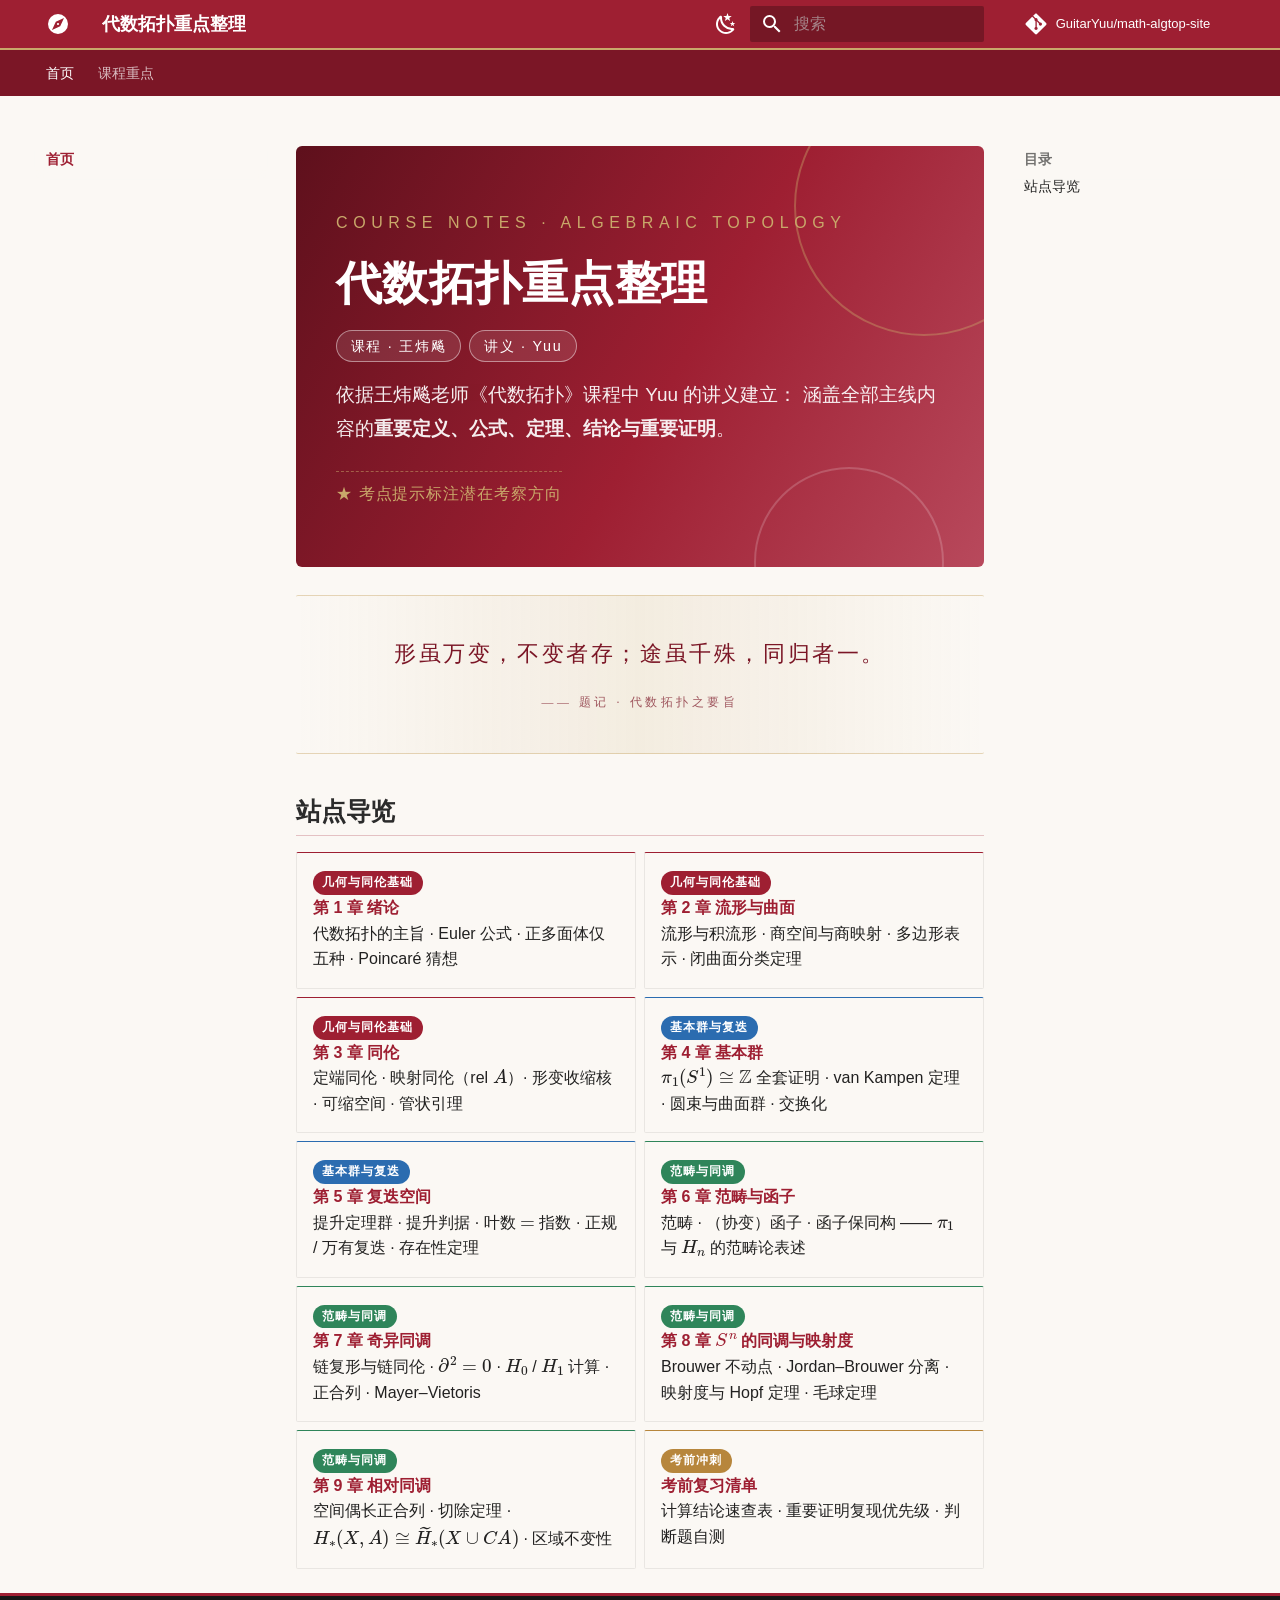
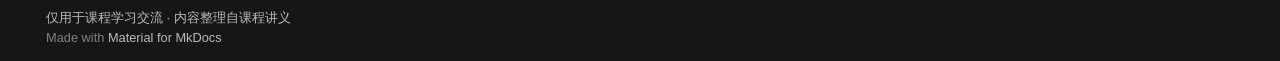
==== commit 46f8b6c8: "deploy: batch-1 visual upgrade" ====
--- a/index.html
+++ b/index.html
@@ -476,7 +476,7 @@
   <span class="md-ellipsis">
     
   
-    第 1 章 绪论：代数拓扑的主旨
+    Ch01
   
 
     
@@ -504,7 +504,7 @@
   <span class="md-ellipsis">
     
   
-    第 2 章 流形与曲面
+    Ch02
   
 
     
@@ -532,7 +532,7 @@
   <span class="md-ellipsis">
     
   
-    第 3 章 同伦
+    Ch03
   
 
     
@@ -560,7 +560,7 @@
   <span class="md-ellipsis">
     
   
-    第 4 章 基本群
+    Ch04
   
 
     
@@ -588,7 +588,7 @@
   <span class="md-ellipsis">
     
   
-    第 5 章 复迭空间（覆盖空间）
+    Ch05
   
 
     
@@ -616,7 +616,7 @@
   <span class="md-ellipsis">
     
   
-    第 6 章 范畴与函子
+    Ch06
   
 
     
@@ -644,7 +644,7 @@
   <span class="md-ellipsis">
     
   
-    第 7 章 奇异同调
+    Ch07
   
 
     
@@ -672,7 +672,7 @@
   <span class="md-ellipsis">
     
   
-    第 8 章 Sⁿ 的同调与映射度
+    Ch08
   
 
     
@@ -700,7 +700,7 @@
   <span class="md-ellipsis">
     
   
-    第 9 章 相对同调
+    Ch09
   
 
     
@@ -728,7 +728,7 @@
   <span class="md-ellipsis">
     
   
-    考前复习清单
+    Checklist
   
 
     
@@ -806,9 +806,13 @@
 <div class="sjtu-hero">
 <p><span class="hero-kicker">COURSE NOTES · ALGEBRAIC TOPOLOGY</span></p>
 <h1 id="_1">代数拓扑重点整理<a class="headerlink" href="#_1" title="Permanent link">#</a></h1>
+<p><span class="hero-pills">
+<span class="hero-pill">课程 · 王炜飚</span>
+<span class="hero-pill">讲义 · Yuu</span>
+</span></p>
 <p><span class="hero-sub">依据王炜飚老师《代数拓扑》课程中 Yuu 的讲义建立：
-涵盖全部主线内容的<strong>重要定义、公式、定理、结论与重要证明</strong>，
-以 ★ 考点提示标注潜在考察方向。</span></p>
+涵盖全部主线内容的<strong>重要定义、公式、定理、结论与重要证明</strong>。</span></p>
+<p><span class="hero-star">★ 考点提示标注潜在考察方向</span></p>
 </div>
 <div class="sjtu-couplet">
 <p>形虽万变，不变者存；途虽千殊，同归者一。</p>
@@ -817,25 +821,35 @@
 <h2 id="_2">站点导览<a class="headerlink" href="#_2" title="Permanent link">#</a></h2>
 <div class="grid cards">
 <ul>
-<li><a href="ch01/"><strong>第 1 章 绪论</strong></a><br />
+<li><span class="chip chip1">几何与同伦基础</span><br />
+<a href="ch01/"><strong>第 1 章 绪论</strong></a><br />
   代数拓扑的主旨 · Euler 公式 · 正多面体仅五种 · Poincaré 猜想</li>
-<li><a href="ch02/"><strong>第 2 章 流形与曲面</strong></a><br />
+<li><span class="chip chip1">几何与同伦基础</span><br />
+<a href="ch02/"><strong>第 2 章 流形与曲面</strong></a><br />
   流形与积流形 · 商空间与商映射 · 多边形表示 · 闭曲面分类定理</li>
-<li><a href="ch03/"><strong>第 3 章 同伦</strong></a><br />
+<li><span class="chip chip1">几何与同伦基础</span><br />
+<a href="ch03/"><strong>第 3 章 同伦</strong></a><br />
   定端同伦 · 映射同伦（rel <span class="arithmatex">\(A\)</span>）· 形变收缩核 · 可缩空间 · 管状引理</li>
-<li><a href="ch04/"><strong>第 4 章 基本群</strong></a><br />
+<li><span class="chip chip2">基本群与复迭</span><br />
+<a href="ch04/"><strong>第 4 章 基本群</strong></a><br />
 <span class="arithmatex">\(\pi_1(S^1)\cong\mathbb{Z}\)</span> 全套证明 · van Kampen 定理 · 圆束与曲面群 · 交换化</li>
-<li><a href="ch05/"><strong>第 5 章 复迭空间</strong></a><br />
+<li><span class="chip chip2">基本群与复迭</span><br />
+<a href="ch05/"><strong>第 5 章 复迭空间</strong></a><br />
   提升定理群 · 提升判据 · 叶数 <span class="arithmatex">\(=\)</span> 指数 · 正规 / 万有复迭 · 存在性定理</li>
-<li><a href="ch06/"><strong>第 6 章 范畴与函子</strong></a><br />
+<li><span class="chip chip3">范畴与同调</span><br />
+<a href="ch06/"><strong>第 6 章 范畴与函子</strong></a><br />
   范畴 · （协变）函子 · 函子保同构 —— <span class="arithmatex">\(\pi_1\)</span> 与 <span class="arithmatex">\(H_n\)</span> 的范畴论表述</li>
-<li><a href="ch07/"><strong>第 7 章 奇异同调</strong></a><br />
+<li><span class="chip chip3">范畴与同调</span><br />
+<a href="ch07/"><strong>第 7 章 奇异同调</strong></a><br />
   链复形与链同伦 · <span class="arithmatex">\(\partial^2=0\)</span> · <span class="arithmatex">\(H_0\)</span> / <span class="arithmatex">\(H_1\)</span> 计算 · 正合列 · Mayer–Vietoris</li>
-<li><a href="ch08/"><strong>第 8 章 <span class="arithmatex">\(S^n\)</span> 的同调与映射度</strong></a><br />
+<li><span class="chip chip3">范畴与同调</span><br />
+<a href="ch08/"><strong>第 8 章 <span class="arithmatex">\(S^n\)</span> 的同调与映射度</strong></a><br />
   Brouwer 不动点 · Jordan–Brouwer 分离 · 映射度与 Hopf 定理 · 毛球定理</li>
-<li><a href="ch09/"><strong>第 9 章 相对同调</strong></a><br />
+<li><span class="chip chip3">范畴与同调</span><br />
+<a href="ch09/"><strong>第 9 章 相对同调</strong></a><br />
   空间偶长正合列 · 切除定理 · <span class="arithmatex">\(H_*(X,A)\cong\widetilde H_*(X\cup CA)\)</span> · 区域不变性</li>
-<li><a href="checklist/"><strong>考前复习清单</strong></a><br />
+<li><span class="chip chip4">考前冲刺</span><br />
+<a href="checklist/"><strong>考前复习清单</strong></a><br />
   计算结论速查表 · 重要证明复现优先级 · 判断题自测</li>
 </ul>
 </div>
--- a/stylesheets/sjtudocs.css
+++ b/stylesheets/sjtudocs.css
@@ -24,6 +24,8 @@
   color: var(--sjtu-ink);
 }
 .md-typeset h1 {
+  position: relative;
+  z-index: 1;
   font-size: 1.7em;
   padding-left: 0.55em;
   border-left: 5px solid var(--sjtu-red);
@@ -285,3 +287,132 @@
 [data-md-color-scheme="slate"] .sjtu-couplet {
   color: #d8b96a;
 }
+
+/* ================= 第一批视觉升级 ================= */
+
+/* ---------- 1. 章节编号题头 ---------- */
+.md-typeset .chapter-no {
+  position: relative;
+  z-index: 0;
+  font-size: 4.6em;
+  font-weight: 800;
+  line-height: 1;
+  letter-spacing: -0.04em;
+  color: rgba(158, 31, 50, 0.10);
+  margin-bottom: -0.55em;
+  pointer-events: none;
+  user-select: none;
+  font-family: Georgia, "Times New Roman", serif;
+}
+[data-md-color-scheme="slate"] .md-typeset .chapter-no {
+  color: rgba(201, 168, 106, 0.12);
+}
+.md-typeset .chapter-lede {
+  font-size: 0.72em;
+  color: #6b6b6b;
+  letter-spacing: 0.02em;
+  margin: -0.4em 0 1.2em;
+  padding-left: 0.1em;
+}
+[data-md-color-scheme="slate"] .md-typeset .chapter-lede {
+  color: #a89f93;
+}
+
+/* ---------- 2. 首页卡片色签与 hover ---------- */
+.md-typeset .chip {
+  display: inline-block;
+  font-size: 0.62rem;
+  font-weight: 600;
+  letter-spacing: 0.08em;
+  padding: 0.16em 0.75em;
+  border-radius: 999px;
+  color: #fff;
+  vertical-align: middle;
+}
+.md-typeset .chip1 { background: var(--sjtu-red); }
+.md-typeset .chip2 { background: #2B6CB0; }
+.md-typeset .chip3 { background: #2F855A; }
+.md-typeset .chip4 { background: #B7863C; }
+
+.grid.cards > ul > li {
+  transition: transform 0.18s ease, box-shadow 0.18s ease;
+}
+.grid.cards > ul > li:hover {
+  transform: translateY(-3px);
+  box-shadow: 0 6px 18px rgba(0, 0, 0, 0.13);
+}
+.grid.cards > ul > li:nth-child(-n+3) { border-top-color: var(--sjtu-red); }
+.grid.cards > ul > li:nth-child(n+4):nth-child(-n+5) { border-top-color: #2B6CB0; }
+.grid.cards > ul > li:nth-child(n+6):nth-child(-n+9) { border-top-color: #2F855A; }
+.grid.cards > ul > li:nth-child(10) { border-top-color: #B7863C; }
+
+/* ---------- 3. Hero 升级：胶囊 + 大标题 + ★副标题 ---------- */
+.sjtu-hero h1 {
+  font-size: 2.9em;
+  letter-spacing: 0.01em;
+  margin: 0.1em 0 0.35em;
+}
+.sjtu-hero .hero-pills {
+  display: flex;
+  gap: 0.5em;
+  margin-bottom: 0.8em;
+  flex-wrap: wrap;
+}
+.sjtu-hero .hero-pill {
+  display: inline-block;
+  font-size: 0.72rem;
+  letter-spacing: 0.12em;
+  padding: 0.22em 0.95em;
+  border-radius: 999px;
+  border: 1px solid rgba(255, 255, 255, 0.45);
+  background: rgba(255, 255, 255, 0.10);
+  color: #fff;
+}
+.sjtu-hero .hero-star {
+  display: inline-block;
+  margin-top: 0.55em;
+  font-size: 0.82rem;
+  letter-spacing: 0.06em;
+  color: var(--sjtu-gold);
+  border-top: 1px dashed rgba(201, 168, 106, 0.5);
+  padding-top: 0.5em;
+}
+
+/* ---------- 4. 深色模式微调 ---------- */
+[data-md-color-scheme="slate"] .md-typeset .epigraph {
+  background: linear-gradient(90deg, rgba(201, 168, 106, 0.09), transparent 75%);
+}
+[data-md-color-scheme="slate"] .md-typeset .admonition.theorem,
+[data-md-color-scheme="slate"] .md-typeset .admonition.proposition,
+[data-md-color-scheme="slate"] .md-typeset .admonition.lemma,
+[data-md-color-scheme="slate"] .md-typeset .admonition.corollary {
+  background: #262022;
+}
+[data-md-color-scheme="slate"] .md-typeset .admonition.theorem > .admonition-title,
+[data-md-color-scheme="slate"] .md-typeset .admonition.proposition > .admonition-title,
+[data-md-color-scheme="slate"] .md-typeset .admonition.lemma > .admonition-title,
+[data-md-color-scheme="slate"] .md-typeset .admonition.corollary > .admonition-title {
+  background: rgba(158, 31, 50, 0.18);
+  color: #eecdd4;
+}
+[data-md-color-scheme="slate"] .md-typeset .admonition.definition {
+  background: #1f242e;
+}
+[data-md-color-scheme="slate"] .md-typeset .admonition.definition > .admonition-title {
+  background: rgba(43, 108, 176, 0.16);
+  color: #c9dcf3;
+}
+[data-md-color-scheme="slate"] .md-typeset .admonition.example {
+  background: #1f2a24;
+}
+[data-md-color-scheme="slate"] .md-typeset .admonition.example > .admonition-title {
+  background: rgba(47, 133, 90, 0.16);
+  color: #c7e4d4;
+}
+[data-md-color-scheme="slate"] .md-typeset .admonition.kaodian {
+  background: linear-gradient(135deg, rgba(201, 168, 106, 0.10), rgba(158, 31, 50, 0.12));
+}
+[data-md-color-scheme="slate"] .md-typeset .admonition.kaodian > .admonition-title {
+  background: linear-gradient(90deg, var(--sjtu-red), var(--sjtu-red-deep));
+  color: #fff;
+}
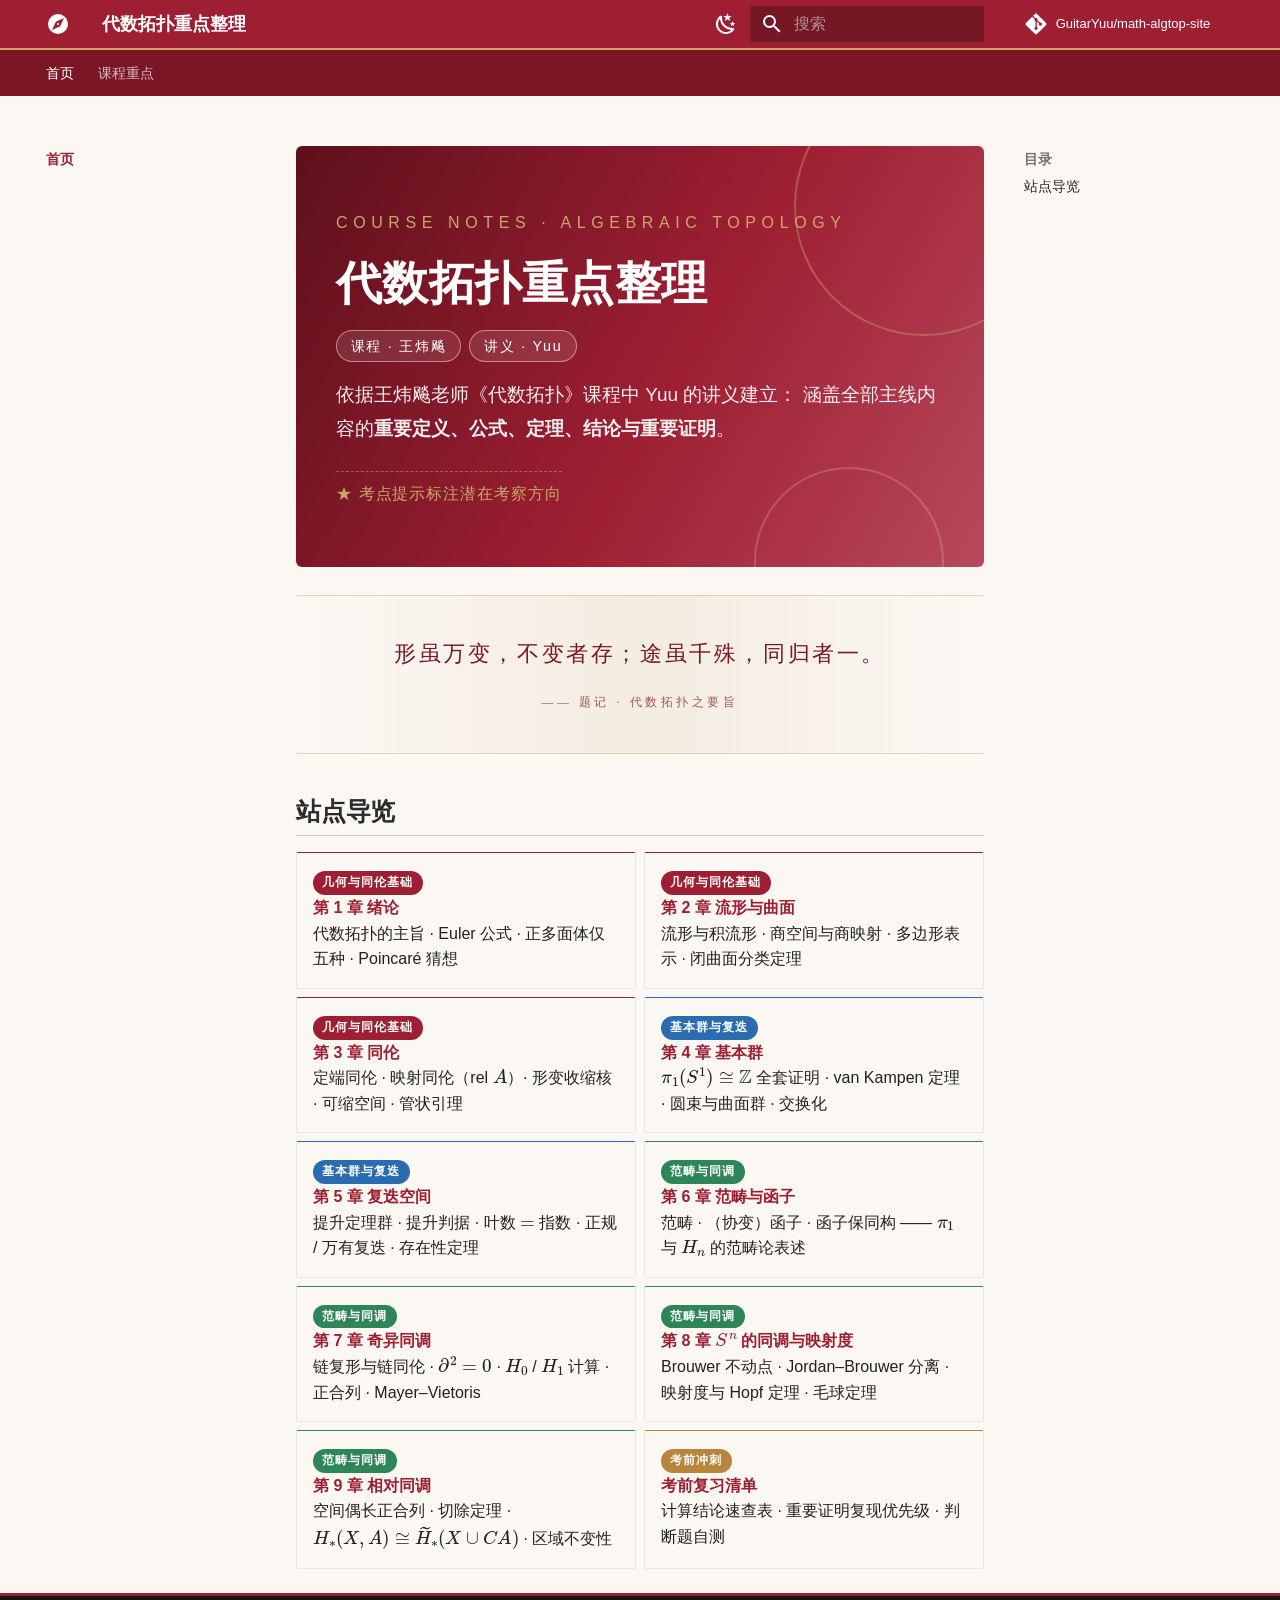
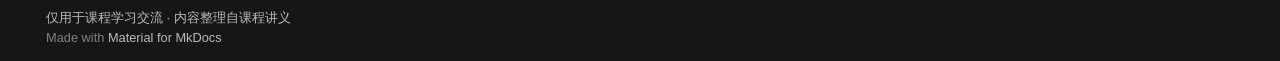
==== commit 65f7a110: "revert chapter header to original" ====
--- a/index.html
+++ b/index.html
@@ -476,7 +476,7 @@
   <span class="md-ellipsis">
     
   
-    Ch01
+    第 1 章 绪论：代数拓扑的主旨
   
 
     
@@ -504,7 +504,7 @@
   <span class="md-ellipsis">
     
   
-    Ch02
+    第 2 章 流形与曲面
   
 
     
@@ -532,7 +532,7 @@
   <span class="md-ellipsis">
     
   
-    Ch03
+    第 3 章 同伦
   
 
     
@@ -560,7 +560,7 @@
   <span class="md-ellipsis">
     
   
-    Ch04
+    第 4 章 基本群
   
 
     
@@ -588,7 +588,7 @@
   <span class="md-ellipsis">
     
   
-    Ch05
+    第 5 章 复迭空间（覆盖空间）
   
 
     
@@ -616,7 +616,7 @@
   <span class="md-ellipsis">
     
   
-    Ch06
+    第 6 章 范畴与函子
   
 
     
@@ -644,7 +644,7 @@
   <span class="md-ellipsis">
     
   
-    Ch07
+    第 7 章 奇异同调
   
 
     
@@ -672,7 +672,7 @@
   <span class="md-ellipsis">
     
   
-    Ch08
+    第 8 章 Sⁿ 的同调与映射度
   
 
     
@@ -700,7 +700,7 @@
   <span class="md-ellipsis">
     
   
-    Ch09
+    第 9 章 相对同调
   
 
     
@@ -728,7 +728,7 @@
   <span class="md-ellipsis">
     
   
-    Checklist
+    考前复习清单
   
 
     
--- a/stylesheets/sjtudocs.css
+++ b/stylesheets/sjtudocs.css
@@ -294,12 +294,12 @@
 .md-typeset .chapter-no {
   position: relative;
   z-index: 0;
-  font-size: 4.6em;
+  font-size: 3.8em;
   font-weight: 800;
-  line-height: 1;
+  line-height: 0.85;
   letter-spacing: -0.04em;
   color: rgba(158, 31, 50, 0.10);
-  margin-bottom: -0.55em;
+  margin-bottom: 0.05em;
   pointer-events: none;
   user-select: none;
   font-family: Georgia, "Times New Roman", serif;
@@ -416,3 +416,16 @@
   background: linear-gradient(90deg, var(--sjtu-red), var(--sjtu-red-deep));
   color: #fff;
 }
+
+/* 章节小标签（CHAPTER 01） */
+.md-typeset .chapter-kicker {
+  font-size: 0.62rem;
+  font-weight: 700;
+  letter-spacing: 0.32em;
+  color: var(--sjtu-red);
+  text-transform: uppercase;
+  margin-bottom: -0.4em;
+}
+[data-md-color-scheme="slate"] .md-typeset .chapter-kicker {
+  color: var(--sjtu-gold);
+}
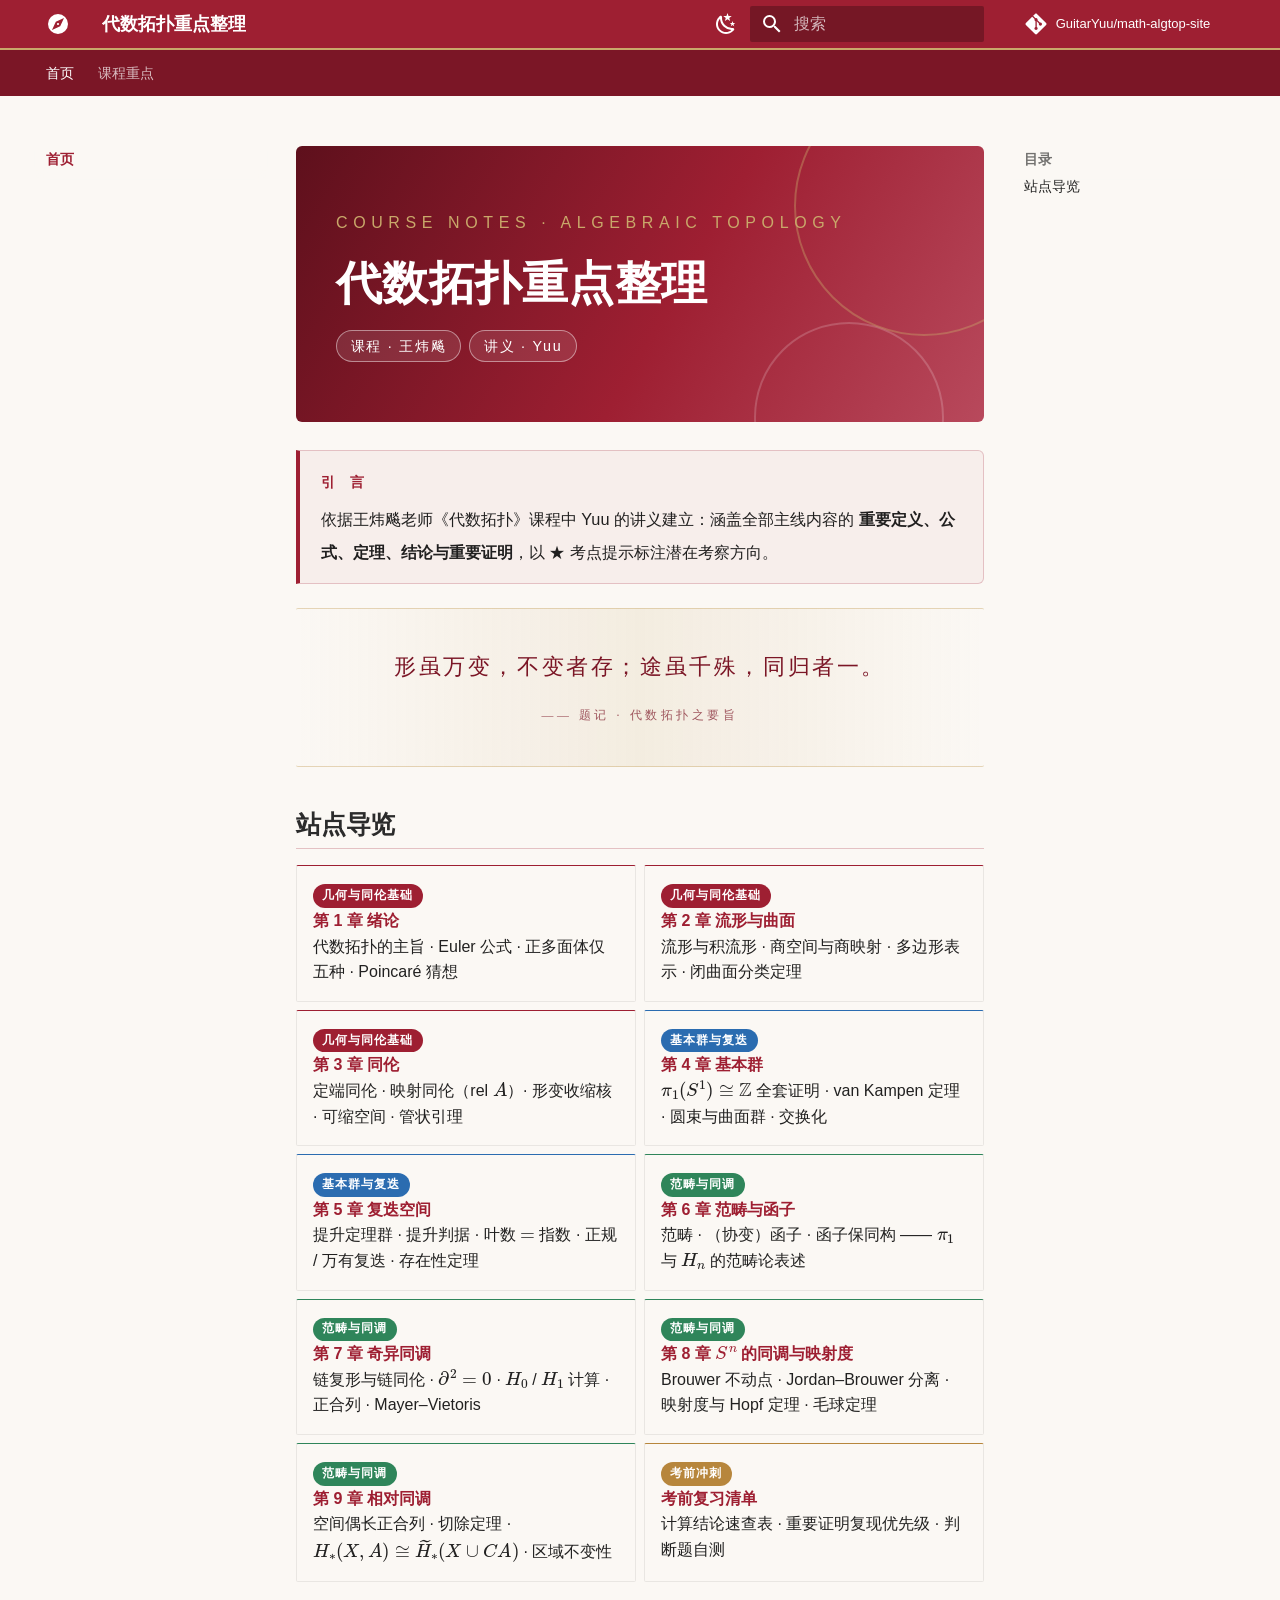
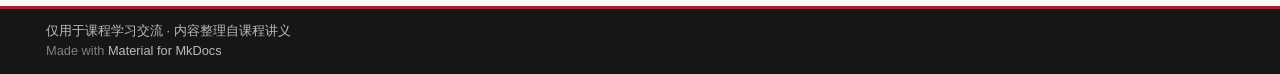
==== commit f3a97e72: "deploy: preface + epilogue" ====
--- a/index.html
+++ b/index.html
@@ -810,9 +810,11 @@
 <span class="hero-pill">课程 · 王炜飚</span>
 <span class="hero-pill">讲义 · Yuu</span>
 </span></p>
-<p><span class="hero-sub">依据王炜飚老师《代数拓扑》课程中 Yuu 的讲义建立：
-涵盖全部主线内容的<strong>重要定义、公式、定理、结论与重要证明</strong>。</span></p>
-<p><span class="hero-star">★ 考点提示标注潜在考察方向</span></p>
+</div>
+<div class="preface">
+<p><span class="preface-label">引 言</span></p>
+<p>依据王炜飚老师《代数拓扑》课程中 Yuu 的讲义建立：涵盖全部主线内容的
+<strong>重要定义、公式、定理、结论与重要证明</strong>，以 ★ 考点提示标注潜在考察方向。</p>
 </div>
 <div class="sjtu-couplet">
 <p>形虽万变，不变者存；途虽千殊，同归者一。</p>
--- a/stylesheets/sjtudocs.css
+++ b/stylesheets/sjtudocs.css
@@ -429,3 +429,33 @@
 [data-md-color-scheme="slate"] .md-typeset .chapter-kicker {
   color: var(--sjtu-gold);
 }
+
+/* 引言区块 */
+.md-typeset .preface {
+  border: 1px solid rgba(158, 31, 50, 0.22);
+  border-left: 4px solid var(--sjtu-red);
+  background: rgba(158, 31, 50, 0.045);
+  border-radius: 0 6px 6px 0;
+  padding: 0.9em 1.3em;
+  margin: 0 0 1.5em;
+}
+.md-typeset .preface .preface-label {
+  display: inline-block;
+  font-size: 0.7rem;
+  font-weight: 700;
+  letter-spacing: 0.4em;
+  color: var(--sjtu-red);
+  margin-bottom: 0.5em;
+}
+.md-typeset .preface p {
+  font-size: 1.02em;
+  line-height: 2;
+  margin: 0;
+}
+[data-md-color-scheme="slate"] .md-typeset .preface {
+  background: rgba(158, 31, 50, 0.10);
+  border-color: rgba(201, 168, 106, 0.35);
+}
+[data-md-color-scheme="slate"] .md-typeset .preface .preface-label {
+  color: var(--sjtu-gold);
+}
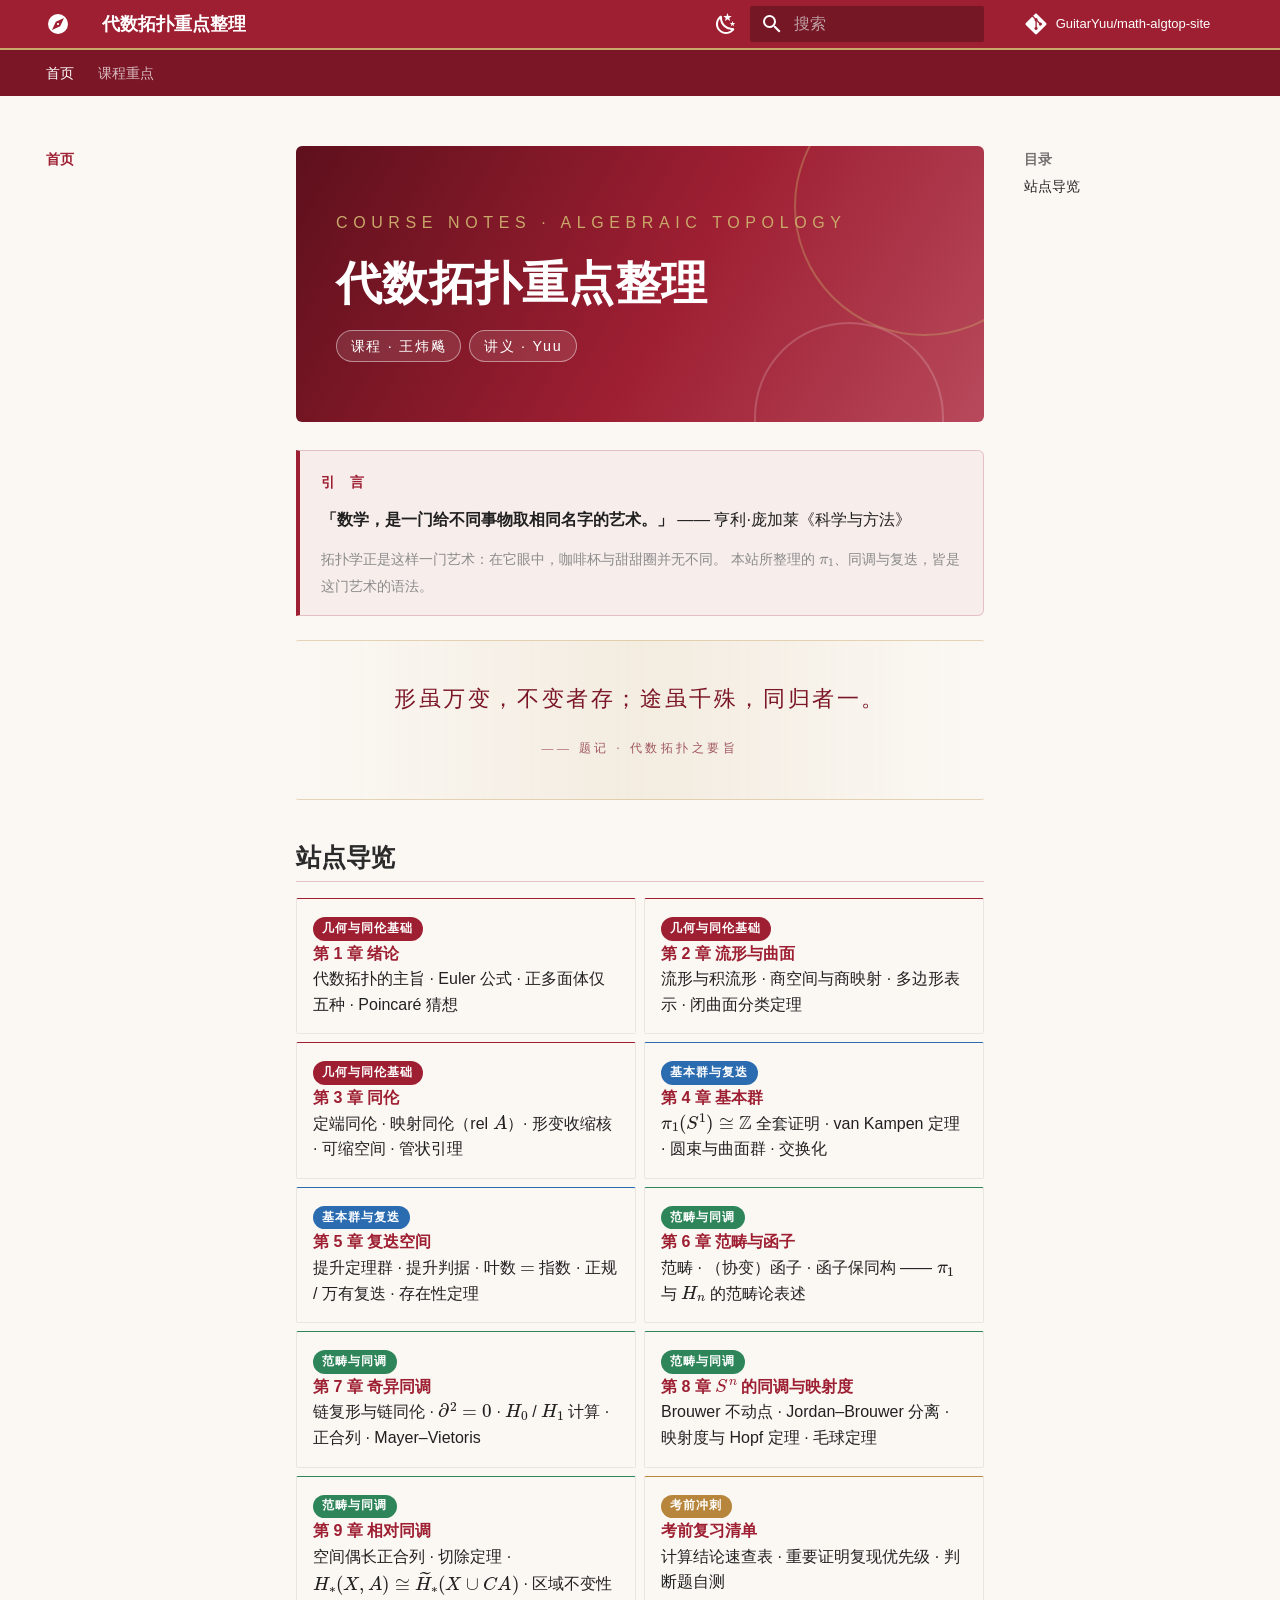
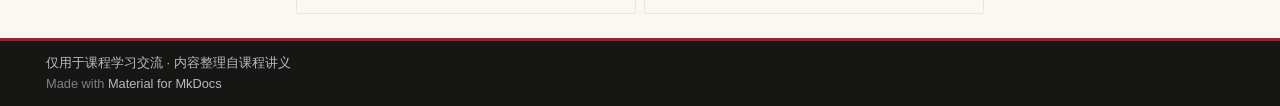
==== commit 20cf5a36: "deploy: poincare preface" ====
--- a/index.html
+++ b/index.html
@@ -813,8 +813,10 @@
 </div>
 <div class="preface">
 <p><span class="preface-label">引 言</span></p>
-<p>依据王炜飚老师《代数拓扑》课程中 Yuu 的讲义建立：涵盖全部主线内容的
-<strong>重要定义、公式、定理、结论与重要证明</strong>，以 ★ 考点提示标注潜在考察方向。</p>
+<p><strong>「数学，是一门给不同事物取相同名字的艺术。」</strong>
+—— 亨利·庞加莱《科学与方法》</p>
+<p><span class="preface-note">拓扑学正是这样一门艺术：在它眼中，咖啡杯与甜甜圈并无不同。
+本站所整理的 <span class="arithmatex">\(\pi_1\)</span>、同调与复迭，皆是这门艺术的语法。</span></p>
 </div>
 <div class="sjtu-couplet">
 <p>形虽万变，不变者存；途虽千殊，同归者一。</p>
--- a/stylesheets/sjtudocs.css
+++ b/stylesheets/sjtudocs.css
@@ -459,3 +459,13 @@
 [data-md-color-scheme="slate"] .md-typeset .preface .preface-label {
   color: var(--sjtu-gold);
 }
+
+.md-typeset .preface .preface-note {
+  display: block;
+  margin-top: 0.7em;
+  font-size: 0.85em;
+  color: #8a8a8a;
+}
+[data-md-color-scheme="slate"] .md-typeset .preface .preface-note {
+  color: #9d968b;
+}
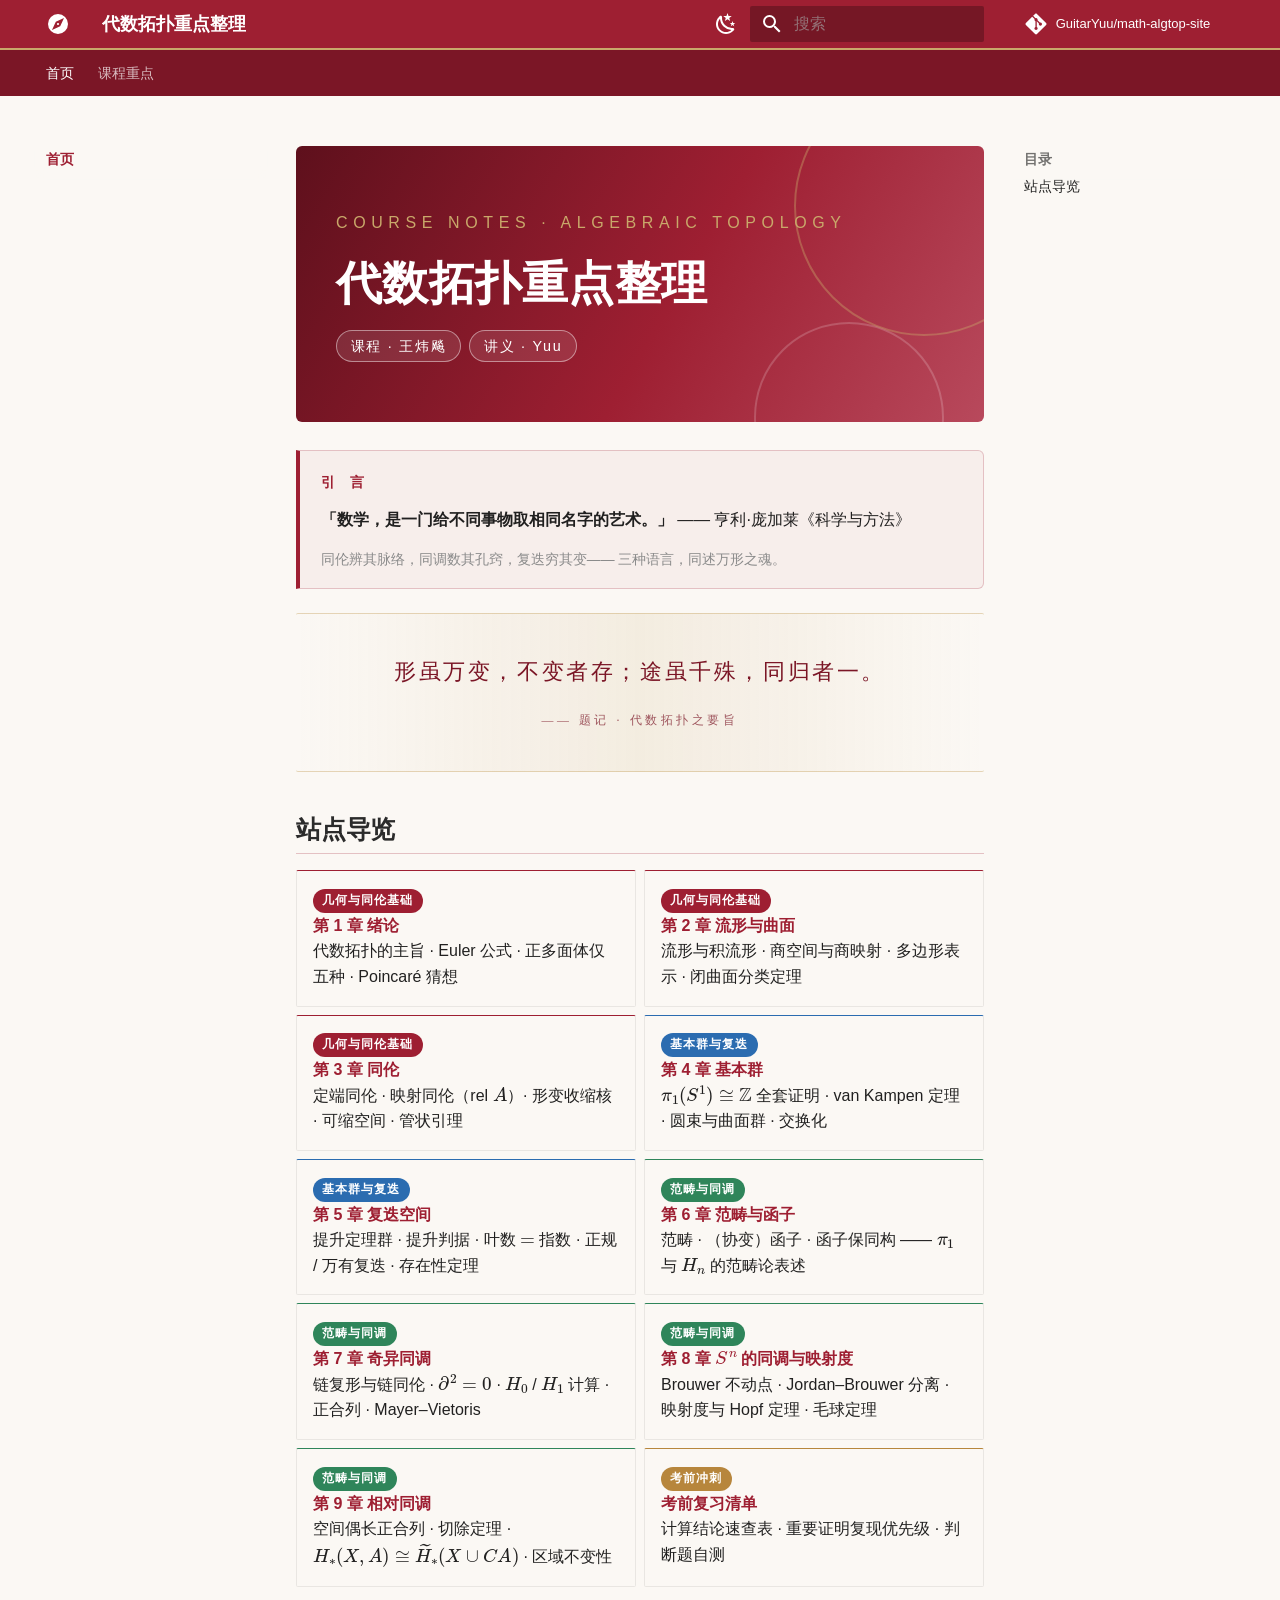
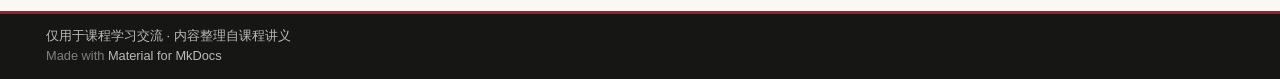
==== commit b397bdfb: "deploy: philosophical epilogue + refined preface note" ====
--- a/index.html
+++ b/index.html
@@ -815,8 +815,8 @@
 <p><span class="preface-label">引 言</span></p>
 <p><strong>「数学，是一门给不同事物取相同名字的艺术。」</strong>
 —— 亨利·庞加莱《科学与方法》</p>
-<p><span class="preface-note">拓扑学正是这样一门艺术：在它眼中，咖啡杯与甜甜圈并无不同。
-本站所整理的 <span class="arithmatex">\(\pi_1\)</span>、同调与复迭，皆是这门艺术的语法。</span></p>
+<p><span class="preface-note">同伦辨其脉络，同调数其孔窍，复迭穷其变——
+三种语言，同述万形之魂。</span></p>
 </div>
 <div class="sjtu-couplet">
 <p>形虽万变，不变者存；途虽千殊，同归者一。</p>
--- a/stylesheets/sjtudocs.css
+++ b/stylesheets/sjtudocs.css
@@ -469,3 +469,16 @@
 [data-md-color-scheme="slate"] .md-typeset .preface .preface-note {
   color: #9d968b;
 }
+
+/* 结语收束句 */
+.md-typeset .final-quote {
+  text-align: center;
+  font-family: "Kaiti SC", "STKaiti", "KaiTi", "Noto Serif SC", "SimSun", serif;
+  font-size: 1.18em;
+  letter-spacing: 0.14em;
+  color: var(--sjtu-red-deep);
+  margin-top: 1.1em;
+}
+[data-md-color-scheme="slate"] .md-typeset .final-quote {
+  color: #d8b96a;
+}
